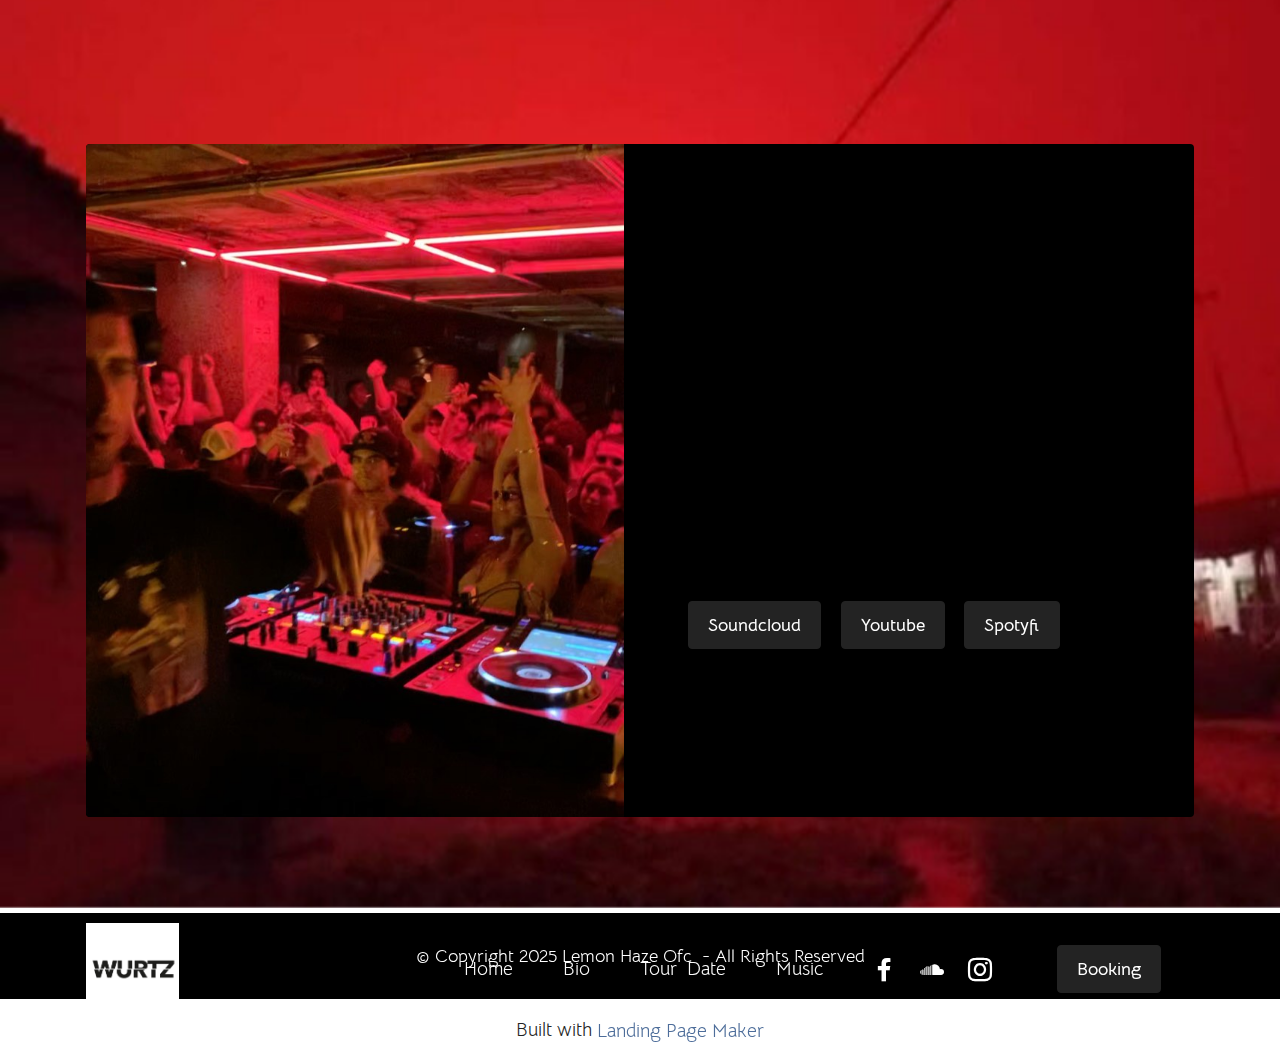
==== page1.html @ 7be325e4 "Add files via upload" ====
<!DOCTYPE html>
<html  >
<head>
  <!-- Site made with Mobirise Website Builder v5.7.12, https://mobirise.com -->
  <meta charset="UTF-8">
  <meta http-equiv="X-UA-Compatible" content="IE=edge">
  <meta name="generator" content="Mobirise v5.7.12, mobirise.com">
  <meta name="viewport" content="width=device-width, initial-scale=1, minimum-scale=1">
  <link rel="shortcut icon" href="assets/images/81972401-2770375233029414-4002633344884932608-n.jpg" type="image/x-icon">
  <meta name="description" content="Tour  Date">
  
  
  <title>Music</title>
  <link rel="stylesheet" href="assets/bootstrap/css/bootstrap.min.css">
  <link rel="stylesheet" href="assets/bootstrap/css/bootstrap-grid.min.css">
  <link rel="stylesheet" href="assets/bootstrap/css/bootstrap-reboot.min.css">
  <link rel="stylesheet" href="assets/parallax/jarallax.css">
  <link rel="stylesheet" href="assets/dropdown/css/style.css">
  <link rel="stylesheet" href="assets/socicon/css/styles.css">
  <link rel="stylesheet" href="assets/theme/css/style.css">
  <link rel="preload" href="https://fonts.googleapis.com/css?family=Bellota+Text:300,300i,400,400i,700,700i&display=swap" as="style" onload="this.onload=null;this.rel='stylesheet'">
  <noscript><link rel="stylesheet" href="https://fonts.googleapis.com/css?family=Bellota+Text:300,300i,400,400i,700,700i&display=swap"></noscript>
  <link rel="preload" as="style" href="assets/mobirise/css/mbr-additional.css"><link rel="stylesheet" href="assets/mobirise/css/mbr-additional.css" type="text/css">

  
  
  
</head>
<body>
  
  <section data-bs-version="5.1" class="features6 cid-tBJXe81gFq mbr-parallax-background" id="features7-b">
    <!---->
    

    
    <div class="mbr-overlay" style="opacity: 0; background-color: rgb(0, 0, 0);">
    </div>
    <div class="container">
        <div class="card-wrapper">
            <div class="row align-items-center">
                <div class="col-12 col-lg-6">
                    <div class="image-wrapper">
                        <img src="assets/images/201227484-623255582401689-9086675211145993263-n.jpg" alt="Mobirise Website Builder">
                    </div>
                </div>
                <div class="col-12 col-lg">
                    <div class="text-box">
                        <h5 class="mbr-title mbr-fonts-style display-2">
                            <strong>Special Offer</strong>
                        </h5>
                        <p class="mbr-text mbr-fonts-style display-7">If you're wondering how to build a website, Mobirise can be the answer. Start creating your website with pre-made blocks and place your own content. Select the theme that suits you. Each theme contains a set of unique blocks.</p>
                        <div class="cost">
                            <span class="currentcost mbr-fonts-style pr-2 display-2">$69</span>
                            <span class="oldcost mbr-fonts-style display-2">$89</span>
                        </div>
                        <div class="mbr-section-btn pt-3"><a href="https://soundcloud.com/wurtz01" class="btn btn-black display-4">Soundcloud</a> <a href="https://www.youtube.com/watch?v=paLJTu7as3E&ab_channel=EPHIMERATulum" class="btn btn-black display-4">Youtube</a> <a href="https://open.spotify.com/artist/1a7wiOiltJCrirpiJb0mA1" class="btn btn-black display-4">Spotyfi</a></div>
                    </div>
                </div>
            </div>
        </div>
    </div>
</section>

<section data-bs-version="5.1" class="menu menu1 cid-sFGMsvHDIa" once="menu" id="menu1-2">
    

    <nav class="navbar navbar-dropdown navbar-expand-lg">
        <div class="container">
            <div class="navbar-brand">
                <span class="navbar-logo">
                    
                        <img src="assets/images/81972401-2770375233029414-4002633344884932608-n.jpg" alt="wurtz.ofc" style="height: 5.8rem;">
                    
                </span>
                <span class="navbar-caption-wrap"><a class="navbar-caption text-black display-7" href="https://mobiri.se"></a></span>
            </div>
            <button class="navbar-toggler" type="button" data-toggle="collapse" data-bs-toggle="collapse" data-target="#navbarSupportedContent" data-bs-target="#navbarSupportedContent" aria-controls="navbarNavAltMarkup" aria-expanded="false" aria-label="Toggle navigation">
                <div class="hamburger">
                    <span></span>
                    <span></span>
                    <span></span>
                    <span></span>
                </div>
            </button>
            <div class="collapse navbar-collapse" id="navbarSupportedContent">
                <ul class="navbar-nav nav-dropdown" data-app-modern-menu="true"><li class="nav-item"><a class="nav-link link text-white text-primary display-7" href="index.html">Home</a></li><li class="nav-item"><a class="nav-link link text-white text-primary display-7" href="page3.html">Bio</a></li>
                    <li class="nav-item"><a class="nav-link link text-white text-primary display-7" href="page2.html">Tour&nbsp; Date</a></li>
                    <li class="nav-item"><a class="nav-link link text-white text-primary display-7" href="page1.html">Music</a>
                    </li></ul>
                <div class="icons-menu">
                    <a class="iconfont-wrapper" href="https://www.facebook.com/wurtzofficialpage/" target="_blank">
                        <span class="p-2 mbr-iconfont socicon-facebook socicon"></span>
                    </a>
                    <a class="iconfont-wrapper" href="https://soundcloud.com/wurtz01" target="_blank">
                        <span class="p-2 mbr-iconfont socicon-soundcloud socicon"></span>
                    </a>
                    <a class="iconfont-wrapper" href="https://www.instagram.com/wurtz_official/" target="_blank">
                        <span class="p-2 mbr-iconfont socicon-instagram socicon"></span>
                    </a>
                    
                </div>
                <div class="navbar-buttons mbr-section-btn"><a class="btn btn-black display-4" href="mailto:wurtz00@gmail.com">Booking</a></div>
            </div>
        </div>
    </nav>
</section>

<section data-bs-version="5.1" class="footer7 cid-sFGSOnwtIp" once="footers" id="footer7-3">

    

    

    <div class="container">
        <div class="media-container-row align-center mbr-white">
            <div class="col-12">
                <p class="mbr-text mb-0 mbr-fonts-style display-4">
                    © Copyright 2025 Lemon Haze Ofc&nbsp; - All Rights Reserved
                </p>
            </div>
        </div>
    </div>
</section><section class="display-7" style="padding: 0;align-items: center;justify-content: center;flex-wrap: wrap;    align-content: center;display: flex;position: relative;height: 4rem;"><a href="https://mobiri.se/" style="flex: 1 1;height: 4rem;position: absolute;width: 100%;z-index: 1;"><img alt="" style="height: 4rem;" src="[data-uri]"></a><p style="margin: 0;text-align: center;" class="display-7">Built with &#8204;</p><a style="z-index:1" href="https://mobirise.com/builder/landing-page-builder.html">Landing Page Maker</a></section><script src="assets/bootstrap/js/bootstrap.bundle.min.js"></script>  <script src="assets/parallax/jarallax.js"></script>  <script src="assets/smoothscroll/smooth-scroll.js"></script>  <script src="assets/ytplayer/index.js"></script>  <script src="assets/dropdown/js/navbar-dropdown.js"></script>  <script src="assets/theme/js/script.js"></script>  
  
  
</body>
</html>
---- assets/parallax/jarallax.css ----
.jarallax {
    position: relative;
    z-index: 0;
}
.jarallax > .jarallax-img {
    position: absolute;
    object-fit: cover;
    /* support for plugin https://github.com/bfred-it/object-fit-images */
    font-family: 'object-fit: cover;';
    top: 0;
    left: 0;
    width: 100%;
    height: 100%;
    z-index: -1;
}
---- assets/dropdown/css/style.css ----
.navbar-dropdown {
  left: 0;
  padding: 0;
  position: absolute;
  right: 0;
  top: 0;
  transition: all 0.45s ease;
  z-index: 1030;
  background: #282828; }
  .navbar-dropdown .navbar-logo {
    margin-right: 0.8rem;
    transition: margin 0.3s ease-in-out;
    vertical-align: middle; }
    .navbar-dropdown .navbar-logo img {
      height: 3.125rem;
      transition: all 0.3s ease-in-out; }
    .navbar-dropdown .navbar-logo.mbr-iconfont {
      font-size: 3.125rem;
      line-height: 3.125rem; }
  .navbar-dropdown .navbar-caption {
    font-weight: 700;
    white-space: normal;
    vertical-align: -4px;
    line-height: 3.125rem !important; }
    .navbar-dropdown .navbar-caption, .navbar-dropdown .navbar-caption:hover {
      color: inherit;
      text-decoration: none; }
  .navbar-dropdown .mbr-iconfont + .navbar-caption {
    vertical-align: -1px; }
  .navbar-dropdown.navbar-fixed-top {
    position: fixed; }
  .navbar-dropdown .navbar-brand span {
    vertical-align: -4px; }
  .navbar-dropdown.bg-color.transparent {
    background: none; }
  .navbar-dropdown.navbar-short .navbar-brand {
    padding: 0.625rem 0; }
    .navbar-dropdown.navbar-short .navbar-brand span {
      vertical-align: -1px; }
  .navbar-dropdown.navbar-short .navbar-caption {
    line-height: 2.375rem !important;
    vertical-align: -2px; }
  .navbar-dropdown.navbar-short .navbar-logo {
    margin-right: 0.5rem; }
    .navbar-dropdown.navbar-short .navbar-logo img {
      height: 2.375rem; }
    .navbar-dropdown.navbar-short .navbar-logo.mbr-iconfont {
      font-size: 2.375rem;
      line-height: 2.375rem; }
  .navbar-dropdown.navbar-short .mbr-table-cell {
    height: 3.625rem; }
  .navbar-dropdown .navbar-close {
    left: 0.6875rem;
    position: fixed;
    top: 0.75rem;
    z-index: 1000; }
  .navbar-dropdown .hamburger-icon {
    content: "";
    display: inline-block;
    vertical-align: middle;
    width: 16px;
    -webkit-box-shadow: 0 -6px 0 1px #282828,0 0 0 1px #282828,0 6px 0 1px #282828;
    -moz-box-shadow: 0 -6px 0 1px #282828,0 0 0 1px #282828,0 6px 0 1px #282828;
    box-shadow: 0 -6px 0 1px #282828,0 0 0 1px #282828,0 6px 0 1px #282828; }

.dropdown-menu .dropdown-toggle[data-toggle="dropdown-submenu"]::after {
  border-bottom: 0.35em solid transparent;
  border-left: 0.35em solid;
  border-right: 0;
  border-top: 0.35em solid transparent;
  margin-left: 0.3rem; }

.dropdown-menu .dropdown-item:focus {
  outline: 0; }

.nav-dropdown {
  font-size: 0.75rem;
  font-weight: 500;
  height: auto !important; }
  .nav-dropdown .nav-btn {
    padding-left: 1rem; }
  .nav-dropdown .link {
    margin: .667em 1.667em;
    font-weight: 500;
    padding: 0;
    transition: color .2s ease-in-out; }
    .nav-dropdown .link.dropdown-toggle {
      margin-right: 2.583em; }
      .nav-dropdown .link.dropdown-toggle::after {
        margin-left: .25rem;
        border-top: 0.35em solid;
        border-right: 0.35em solid transparent;
        border-left: 0.35em solid transparent;
        border-bottom: 0; }
      .nav-dropdown .link.dropdown-toggle[aria-expanded="true"] {
        margin: 0;
        padding: 0.667em 3.263em  0.667em 1.667em; }
  .nav-dropdown .link::after,
  .nav-dropdown .dropdown-item::after {
    color: inherit; }
  .nav-dropdown .btn {
    font-size: 0.75rem;
    font-weight: 700;
    letter-spacing: 0;
    margin-bottom: 0;
    padding-left: 1.25rem;
    padding-right: 1.25rem; }
  .nav-dropdown .dropdown-menu {
    border-radius: 0;
    border: 0;
    left: 0;
    margin: 0;
    padding-bottom: 1.25rem;
    padding-top: 1.25rem;
    position: relative; }
  .nav-dropdown .dropdown-submenu {
    margin-left: 0.125rem;
    top: 0; }
  .nav-dropdown .dropdown-item {
    font-weight: 500;
    line-height: 2;
    padding: 0.3846em 4.615em 0.3846em 1.5385em;
    position: relative;
    transition: color .2s ease-in-out, background-color .2s ease-in-out; }
    .nav-dropdown .dropdown-item::after {
      margin-top: -0.3077em;
      position: absolute;
      right: 1.1538em;
      top: 50%; }
    .nav-dropdown .dropdown-item:focus, .nav-dropdown .dropdown-item:hover {
      background: none; }

@media (max-width: 767px) {
  .nav-dropdown.navbar-toggleable-sm {
    bottom: 0;
    display: none;
    left: 0;
    overflow-x: hidden;
    position: fixed;
    top: 0;
    transform: translateX(-100%);
    -ms-transform: translateX(-100%);
    -webkit-transform: translateX(-100%);
    width: 18.75rem;
    z-index: 999; } }
.nav-dropdown.navbar-toggleable-xl {
  bottom: 0;
  display: none;
  left: 0;
  overflow-x: hidden;
  position: fixed;
  top: 0;
  transform: translateX(-100%);
  -ms-transform: translateX(-100%);
  -webkit-transform: translateX(-100%);
  width: 18.75rem;
  z-index: 999; }

.nav-dropdown-sm {
  display: block !important;
  overflow-x: hidden;
  overflow: auto;
  padding-top: 3.875rem; }
  .nav-dropdown-sm::after {
    content: "";
    display: block;
    height: 3rem;
    width: 100%; }
  .nav-dropdown-sm.collapse.in ~ .navbar-close {
    display: block !important; }
  .nav-dropdown-sm.collapsing, .nav-dropdown-sm.collapse.in {
    transform: translateX(0);
    -ms-transform: translateX(0);
    -webkit-transform: translateX(0);
    transition: all 0.25s ease-out;
    -webkit-transition: all 0.25s ease-out;
    background: #282828; }
  .nav-dropdown-sm.collapsing[aria-expanded="false"] {
    transform: translateX(-100%);
    -ms-transform: translateX(-100%);
    -webkit-transform: translateX(-100%); }
  .nav-dropdown-sm .nav-item {
    display: block;
    margin-left: 0 !important;
    padding-left: 0; }
  .nav-dropdown-sm .link,
  .nav-dropdown-sm .dropdown-item {
    border-top: 1px dotted rgba(255, 255, 255, 0.1);
    font-size: 0.8125rem;
    line-height: 1.6;
    margin: 0 !important;
    padding: 0.875rem 2.4rem 0.875rem 1.5625rem !important;
    position: relative;
    white-space: normal; }
    .nav-dropdown-sm .link:focus, .nav-dropdown-sm .link:hover,
    .nav-dropdown-sm .dropdown-item:focus,
    .nav-dropdown-sm .dropdown-item:hover {
      background: rgba(0, 0, 0, 0.2) !important;
      color: #c0a375; }
  .nav-dropdown-sm .nav-btn {
    position: relative;
    padding: 1.5625rem 1.5625rem 0 1.5625rem; }
    .nav-dropdown-sm .nav-btn::before {
      border-top: 1px dotted rgba(255, 255, 255, 0.1);
      content: "";
      left: 0;
      position: absolute;
      top: 0;
      width: 100%; }
    .nav-dropdown-sm .nav-btn + .nav-btn {
      padding-top: 0.625rem; }
      .nav-dropdown-sm .nav-btn + .nav-btn::before {
        display: none; }
  .nav-dropdown-sm .btn {
    padding: 0.625rem 0; }
  .nav-dropdown-sm .dropdown-toggle[data-toggle="dropdown-submenu"]::after {
    margin-left: .25rem;
    border-top: 0.35em solid;
    border-right: 0.35em solid transparent;
    border-left: 0.35em solid transparent;
    border-bottom: 0; }
  .nav-dropdown-sm .dropdown-toggle[data-toggle="dropdown-submenu"][aria-expanded="true"]::after {
    border-top: 0;
    border-right: 0.35em solid transparent;
    border-left: 0.35em solid transparent;
    border-bottom: 0.35em solid; }
  .nav-dropdown-sm .dropdown-menu {
    margin: 0;
    padding: 0;
    position: relative;
    top: 0;
    left: 0;
    width: 100%;
    border: 0;
    float: none;
    border-radius: 0;
    background: none; }
  .nav-dropdown-sm .dropdown-submenu {
    left: 100%;
    margin-left: 0.125rem;
    margin-top: -1.25rem;
    top: 0; }

.navbar-toggleable-sm .nav-dropdown .dropdown-menu {
  position: absolute; }

.navbar-toggleable-sm .nav-dropdown .dropdown-submenu {
  left: 100%;
  margin-left: 0.125rem;
  margin-top: -1.25rem;
  top: 0; }

.navbar-toggleable-sm.opened .nav-dropdown .dropdown-menu {
  position: relative; }

.navbar-toggleable-sm.opened .nav-dropdown .dropdown-submenu {
  left: 0;
  margin-left: 00rem;
  margin-top: 0rem;
  top: 0; }

.is-builder .nav-dropdown.collapsing {
  transition: none !important; }
---- assets/socicon/css/styles.css ----
@charset "UTF-8";

@font-face {
  font-family: 'Socicon';
  src:  url('../fonts/socicon.eot');
  src:  url('../fonts/socicon.eot?#iefix') format('embedded-opentype'),
    url('../fonts/socicon.woff2') format('woff2'),
    url('../fonts/socicon.ttf') format('truetype'),
    url('../fonts/socicon.woff') format('woff'),
    url('../fonts/socicon.svg#socicon') format('svg');
  font-weight: normal;
  font-style: normal;
  font-display: swap;
}

[data-icon]:before {
  font-family: "socicon" !important;
  content: attr(data-icon);
  font-style: normal !important;
  font-weight: normal !important;
  font-variant: normal !important;
  text-transform: none !important;
  speak: none;
  line-height: 1;
  -webkit-font-smoothing: antialiased;
  -moz-osx-font-smoothing: grayscale;
}

[class^="socicon-"], [class*=" socicon-"] {
  /* use !important to prevent issues with browser extensions that change fonts */
  font-family: 'Socicon' !important;
  speak: none;
  font-style: normal;
  font-weight: normal;
  font-variant: normal;
  text-transform: none;
  line-height: 1;

  /* Better Font Rendering =========== */
  -webkit-font-smoothing: antialiased;
  -moz-osx-font-smoothing: grayscale;
}

.socicon-eitaa:before {
  content: "\e97c";
}
.socicon-soroush:before {
  content: "\e97d";
}
.socicon-bale:before {
  content: "\e97e";
}
.socicon-zazzle:before {
  content: "\e97b";
}
.socicon-society6:before {
  content: "\e97a";
}
.socicon-redbubble:before {
  content: "\e979";
}
.socicon-avvo:before {
  content: "\e978";
}
.socicon-stitcher:before {
  content: "\e977";
}
.socicon-googlehangouts:before {
  content: "\e974";
}
.socicon-dlive:before {
  content: "\e975";
}
.socicon-vsco:before {
  content: "\e976";
}
.socicon-flipboard:before {
  content: "\e973";
}
.socicon-ubuntu:before {
  content: "\e958";
}
.socicon-artstation:before {
  content: "\e959";
}
.socicon-invision:before {
  content: "\e95a";
}
.socicon-torial:before {
  content: "\e95b";
}
.socicon-collectorz:before {
  content: "\e95c";
}
.socicon-seenthis:before {
  content: "\e95d";
}
.socicon-googleplaymusic:before {
  content: "\e95e";
}
.socicon-debian:before {
  content: "\e95f";
}
.socicon-filmfreeway:before {
  content: "\e960";
}
.socicon-gnome:before {
  content: "\e961";
}
.socicon-itchio:before {
  content: "\e962";
}
.socicon-jamendo:before {
  content: "\e963";
}
.socicon-mix:before {
  content: "\e964";
}
.socicon-sharepoint:before {
  content: "\e965";
}
.socicon-tinder:before {
  content: "\e966";
}
.socicon-windguru:before {
  content: "\e967";
}
.socicon-cdbaby:before {
  content: "\e968";
}
.socicon-elementaryos:before {
  content: "\e969";
}
.socicon-stage32:before {
  content: "\e96a";
}
.socicon-tiktok:before {
  content: "\e96b";
}
.socicon-gitter:before {
  content: "\e96c";
}
.socicon-letterboxd:before {
  content: "\e96d";
}
.socicon-threema:before {
  content: "\e96e";
}
.socicon-splice:before {
  content: "\e96f";
}
.socicon-metapop:before {
  content: "\e970";
}
.socicon-naver:before {
  content: "\e971";
}
.socicon-remote:before {
  content: "\e972";
}
.socicon-internet:before {
  content: "\e957";
}
.socicon-moddb:before {
  content: "\e94b";
}
.socicon-indiedb:before {
  content: "\e94c";
}
.socicon-traxsource:before {
  content: "\e94d";
}
.socicon-gamefor:before {
  content: "\e94e";
}
.socicon-pixiv:before {
  content: "\e94f";
}
.socicon-myanimelist:before {
  content: "\e950";
}
.socicon-blackberry:before {
  content: "\e951";
}
.socicon-wickr:before {
  content: "\e952";
}
.socicon-spip:before {
  content: "\e953";
}
.socicon-napster:before {
  content: "\e954";
}
.socicon-beatport:before {
  content: "\e955";
}
.socicon-hackerone:before {
  content: "\e956";
}
.socicon-hackernews:before {
  content: "\e946";
}
.socicon-smashwords:before {
  content: "\e947";
}
.socicon-kobo:before {
  content: "\e948";
}
.socicon-bookbub:before {
  content: "\e949";
}
.socicon-mailru:before {
  content: "\e94a";
}
.socicon-gitlab:before {
  content: "\e945";
}
.socicon-instructables:before {
  content: "\e944";
}
.socicon-portfolio:before {
  content: "\e943";
}
.socicon-codered:before {
  content: "\e940";
}
.socicon-origin:before {
  content: "\e941";
}
.socicon-nextdoor:before {
  content: "\e942";
}
.socicon-udemy:before {
  content: "\e93f";
}
.socicon-livemaster:before {
  content: "\e93e";
}
.socicon-crunchbase:before {
  content: "\e93b";
}
.socicon-homefy:before {
  content: "\e93c";
}
.socicon-calendly:before {
  content: "\e93d";
}
.socicon-realtor:before {
  content: "\e90f";
}
.socicon-tidal:before {
  content: "\e910";
}
.socicon-qobuz:before {
  content: "\e911";
}
.socicon-natgeo:before {
  content: "\e912";
}
.socicon-mastodon:before {
  content: "\e913";
}
.socicon-unsplash:before {
  content: "\e914";
}
.socicon-homeadvisor:before {
  content: "\e915";
}
.socicon-angieslist:before {
  content: "\e916";
}
.socicon-codepen:before {
  content: "\e917";
}
.socicon-slack:before {
  content: "\e918";
}
.socicon-openaigym:before {
  content: "\e919";
}
.socicon-logmein:before {
  content: "\e91a";
}
.socicon-fiverr:before {
  content: "\e91b";
}
.socicon-gotomeeting:before {
  content: "\e91c";
}
.socicon-aliexpress:before {
  content: "\e91d";
}
.socicon-guru:before {
  content: "\e91e";
}
.socicon-appstore:before {
  content: "\e91f";
}
.socicon-homes:before {
  content: "\e920";
}
.socicon-zoom:before {
  content: "\e921";
}
.socicon-alibaba:before {
  content: "\e922";
}
.socicon-craigslist:before {
  content: "\e923";
}
.socicon-wix:before {
  content: "\e924";
}
.socicon-redfin:before {
  content: "\e925";
}
.socicon-googlecalendar:before {
  content: "\e926";
}
.socicon-shopify:before {
  content: "\e927";
}
.socicon-freelancer:before {
  content: "\e928";
}
.socicon-seedrs:before {
  content: "\e929";
}
.socicon-bing:before {
  content: "\e92a";
}
.socicon-doodle:before {
  content: "\e92b";
}
.socicon-bonanza:before {
  content: "\e92c";
}
.socicon-squarespace:before {
  content: "\e92d";
}
.socicon-toptal:before {
  content: "\e92e";
}
.socicon-gust:before {
  content: "\e92f";
}
.socicon-ask:before {
  content: "\e930";
}
.socicon-trulia:before {
  content: "\e931";
}
.socicon-loomly:before {
  content: "\e932";
}
.socicon-ghost:before {
  content: "\e933";
}
.socicon-upwork:before {
  content: "\e934";
}
.socicon-fundable:before {
  content: "\e935";
}
.socicon-booking:before {
  content: "\e936";
}
.socicon-googlemaps:before {
  content: "\e937";
}
.socicon-zillow:before {
  content: "\e938";
}
.socicon-niconico:before {
  content: "\e939";
}
.socicon-toneden:before {
  content: "\e93a";
}
.socicon-augment:before {
  content: "\e908";
}
.socicon-bitbucket:before {
  content: "\e909";
}
.socicon-fyuse:before {
  content: "\e90a";
}
.socicon-yt-gaming:before {
  content: "\e90b";
}
.socicon-sketchfab:before {
  content: "\e90c";
}
.socicon-mobcrush:before {
  content: "\e90d";
}
.socicon-microsoft:before {
  content: "\e90e";
}
.socicon-pandora:before {
  content: "\e907";
}
.socicon-messenger:before {
  content: "\e906";
}
.socicon-gamewisp:before {
  content: "\e905";
}
.socicon-bloglovin:before {
  content: "\e904";
}
.socicon-tunein:before {
  content: "\e903";
}
.socicon-gamejolt:before {
  content: "\e901";
}
.socicon-trello:before {
  content: "\e902";
}
.socicon-spreadshirt:before {
  content: "\e900";
}
.socicon-500px:before {
  content: "\e000";
}
.socicon-8tracks:before {
  content: "\e001";
}
.socicon-airbnb:before {
  content: "\e002";
}
.socicon-alliance:before {
  content: "\e003";
}
.socicon-amazon:before {
  content: "\e004";
}
.socicon-amplement:before {
  content: "\e005";
}
.socicon-android:before {
  content: "\e006";
}
.socicon-angellist:before {
  content: "\e007";
}
.socicon-apple:before {
  content: "\e008";
}
.socicon-appnet:before {
  content: "\e009";
}
.socicon-baidu:before {
  content: "\e00a";
}
.socicon-bandcamp:before {
  content: "\e00b";
}
.socicon-battlenet:before {
  content: "\e00c";
}
.socicon-mixer:before {
  content: "\e00d";
}
.socicon-bebee:before {
  content: "\e00e";
}
.socicon-bebo:before {
  content: "\e00f";
}
.socicon-behance:before {
  content: "\e010";
}
.socicon-blizzard:before {
  content: "\e011";
}
.socicon-blogger:before {
  content: "\e012";
}
.socicon-buffer:before {
  content: "\e013";
}
.socicon-chrome:before {
  content: "\e014";
}
.socicon-coderwall:before {
  content: "\e015";
}
.socicon-curse:before {
  content: "\e016";
}
.socicon-dailymotion:before {
  content: "\e017";
}
.socicon-deezer:before {
  content: "\e018";
}
.socicon-delicious:before {
  content: "\e019";
}
.socicon-deviantart:before {
  content: "\e01a";
}
.socicon-diablo:before {
  content: "\e01b";
}
.socicon-digg:before {
  content: "\e01c";
}
.socicon-discord:before {
  content: "\e01d";
}
.socicon-disqus:before {
  content: "\e01e";
}
.socicon-douban:before {
  content: "\e01f";
}
.socicon-draugiem:before {
  content: "\e020";
}
.socicon-dribbble:before {
  content: "\e021";
}
.socicon-drupal:before {
  content: "\e022";
}
.socicon-ebay:before {
  content: "\e023";
}
.socicon-ello:before {
  content: "\e024";
}
.socicon-endomodo:before {
  content: "\e025";
}
.socicon-envato:before {
  content: "\e026";
}
.socicon-etsy:before {
  content: "\e027";
}
.socicon-facebook:before {
  content: "\e028";
}
.socicon-feedburner:before {
  content: "\e029";
}
.socicon-filmweb:before {
  content: "\e02a";
}
.socicon-firefox:before {
  content: "\e02b";
}
.socicon-flattr:before {
  content: "\e02c";
}
.socicon-flickr:before {
  content: "\e02d";
}
.socicon-formulr:before {
  content: "\e02e";
}
.socicon-forrst:before {
  content: "\e02f";
}
.socicon-foursquare:before {
  content: "\e030";
}
.socicon-friendfeed:before {
  content: "\e031";
}
.socicon-github:before {
  content: "\e032";
}
.socicon-goodreads:before {
  content: "\e033";
}
.socicon-google:before {
  content: "\e034";
}
.socicon-googlescholar:before {
  content: "\e035";
}
.socicon-googlegroups:before {
  content: "\e036";
}
.socicon-googlephotos:before {
  content: "\e037";
}
.socicon-googleplus:before {
  content: "\e038";
}
.socicon-grooveshark:before {
  content: "\e039";
}
.socicon-hackerrank:before {
  content: "\e03a";
}
.socicon-hearthstone:before {
  content: "\e03b";
}
.socicon-hellocoton:before {
  content: "\e03c";
}
.socicon-heroes:before {
  content: "\e03d";
}
.socicon-smashcast:before {
  content: "\e03e";
}
.socicon-horde:before {
  content: "\e03f";
}
.socicon-houzz:before {
  content: "\e040";
}
.socicon-icq:before {
  content: "\e041";
}
.socicon-identica:before {
  content: "\e042";
}
.socicon-imdb:before {
  content: "\e043";
}
.socicon-instagram:before {
  content: "\e044";
}
.socicon-issuu:before {
  content: "\e045";
}
.socicon-istock:before {
  content: "\e046";
}
.socicon-itunes:before {
  content: "\e047";
}
.socicon-keybase:before {
  content: "\e048";
}
.socicon-lanyrd:before {
  content: "\e049";
}
.socicon-lastfm:before {
  content: "\e04a";
}
.socicon-line:before {
  content: "\e04b";
}
.socicon-linkedin:before {
  content: "\e04c";
}
.socicon-livejournal:before {
  content: "\e04d";
}
.socicon-lyft:before {
  content: "\e04e";
}
.socicon-macos:before {
  content: "\e04f";
}
.socicon-mail:before {
  content: "\e050";
}
.socicon-medium:before {
  content: "\e051";
}
.socicon-meetup:before {
  content: "\e052";
}
.socicon-mixcloud:before {
  content: "\e053";
}
.socicon-modelmayhem:before {
  content: "\e054";
}
.socicon-mumble:before {
  content: "\e055";
}
.socicon-myspace:before {
  content: "\e056";
}
.socicon-newsvine:before {
  content: "\e057";
}
.socicon-nintendo:before {
  content: "\e058";
}
.socicon-npm:before {
  content: "\e059";
}
.socicon-odnoklassniki:before {
  content: "\e05a";
}
.socicon-openid:before {
  content: "\e05b";
}
.socicon-opera:before {
  content: "\e05c";
}
.socicon-outlook:before {
  content: "\e05d";
}
.socicon-overwatch:before {
  content: "\e05e";
}
.socicon-patreon:before {
  content: "\e05f";
}
.socicon-paypal:before {
  content: "\e060";
}
.socicon-periscope:before {
  content: "\e061";
}
.socicon-persona:before {
  content: "\e062";
}
.socicon-pinterest:before {
  content: "\e063";
}
.socicon-play:before {
  content: "\e064";
}
.socicon-player:before {
  content: "\e065";
}
.socicon-playstation:before {
  content: "\e066";
}
.socicon-pocket:before {
  content: "\e067";
}
.socicon-qq:before {
  content: "\e068";
}
.socicon-quora:before {
  content: "\e069";
}
.socicon-raidcall:before {
  content: "\e06a";
}
.socicon-ravelry:before {
  content: "\e06b";
}
.socicon-reddit:before {
  content: "\e06c";
}
.socicon-renren:before {
  content: "\e06d";
}
.socicon-researchgate:before {
  content: "\e06e";
}
.socicon-residentadvisor:before {
  content: "\e06f";
}
.socicon-reverbnation:before {
  content: "\e070";
}
.socicon-rss:before {
  content: "\e071";
}
.socicon-sharethis:before {
  content: "\e072";
}
.socicon-skype:before {
  content: "\e073";
}
.socicon-slideshare:before {
  content: "\e074";
}
.socicon-smugmug:before {
  content: "\e075";
}
.socicon-snapchat:before {
  content: "\e076";
}
.socicon-songkick:before {
  content: "\e077";
}
.socicon-soundcloud:before {
  content: "\e078";
}
.socicon-spotify:before {
  content: "\e079";
}
.socicon-stackexchange:before {
  content: "\e07a";
}
.socicon-stackoverflow:before {
  content: "\e07b";
}
.socicon-starcraft:before {
  content: "\e07c";
}
.socicon-stayfriends:before {
  content: "\e07d";
}
.socicon-steam:before {
  content: "\e07e";
}
.socicon-storehouse:before {
  content: "\e07f";
}
.socicon-strava:before {
  content: "\e080";
}
.socicon-streamjar:before {
  content: "\e081";
}
.socicon-stumbleupon:before {
  content: "\e082";
}
.socicon-swarm:before {
  content: "\e083";
}
.socicon-teamspeak:before {
  content: "\e084";
}
.socicon-teamviewer:before {
  content: "\e085";
}
.socicon-technorati:before {
  content: "\e086";
}
.socicon-telegram:before {
  content: "\e087";
}
.socicon-tripadvisor:before {
  content: "\e088";
}
.socicon-tripit:before {
  content: "\e089";
}
.socicon-triplej:before {
  content: "\e08a";
}
.socicon-tumblr:before {
  content: "\e08b";
}
.socicon-twitch:before {
  content: "\e08c";
}
.socicon-twitter:before {
  content: "\e08d";
}
.socicon-uber:before {
  content: "\e08e";
}
.socicon-ventrilo:before {
  content: "\e08f";
}
.socicon-viadeo:before {
  content: "\e090";
}
.socicon-viber:before {
  content: "\e091";
}
.socicon-viewbug:before {
  content: "\e092";
}
.socicon-vimeo:before {
  content: "\e093";
}
.socicon-vine:before {
  content: "\e094";
}
.socicon-vkontakte:before {
  content: "\e095";
}
.socicon-warcraft:before {
  content: "\e096";
}
.socicon-wechat:before {
  content: "\e097";
}
.socicon-weibo:before {
  content: "\e098";
}
.socicon-whatsapp:before {
  content: "\e099";
}
.socicon-wikipedia:before {
  content: "\e09a";
}
.socicon-windows:before {
  content: "\e09b";
}
.socicon-wordpress:before {
  content: "\e09c";
}
.socicon-wykop:before {
  content: "\e09d";
}
.socicon-xbox:before {
  content: "\e09e";
}
.socicon-xing:before {
  content: "\e09f";
}
.socicon-yahoo:before {
  content: "\e0a0";
}
.socicon-yammer:before {
  content: "\e0a1";
}
.socicon-yandex:before {
  content: "\e0a2";
}
.socicon-yelp:before {
  content: "\e0a3";
}
.socicon-younow:before {
  content: "\e0a4";
}
.socicon-youtube:before {
  content: "\e0a5";
}
.socicon-zapier:before {
  content: "\e0a6";
}
.socicon-zerply:before {
  content: "\e0a7";
}
.socicon-zomato:before {
  content: "\e0a8";
}
.socicon-zynga:before {
  content: "\e0a9";
}
---- assets/theme/css/style.css ----
@charset "UTF-8";
section {
  background-color: #ffffff;
}

body {
  font-style: normal;
  line-height: 1.5;
  font-weight: 400;
  color: #232323;
  position: relative;
}

button {
  background-color: transparent;
  border-color: transparent;
}

section,
.container,
.container-fluid {
  position: relative;
  word-wrap: break-word;
}

a.mbr-iconfont:hover {
  text-decoration: none;
}

.article .lead p,
.article .lead ul,
.article .lead ol,
.article .lead pre,
.article .lead blockquote {
  margin-bottom: 0;
}

a {
  font-style: normal;
  font-weight: 400;
  cursor: pointer;
}
a, a:hover {
  text-decoration: none;
}

.mbr-section-title {
  font-style: normal;
  line-height: 1.3;
}

.mbr-section-subtitle {
  line-height: 1.3;
}

.mbr-text {
  font-style: normal;
  line-height: 1.7;
}

h1,
h2,
h3,
h4,
h5,
h6,
.display-1,
.display-2,
.display-4,
.display-5,
.display-7,
span,
p,
a {
  line-height: 1;
  word-break: break-word;
  word-wrap: break-word;
  font-weight: 400;
}

b,
strong {
  font-weight: bold;
}

input:-webkit-autofill, input:-webkit-autofill:hover, input:-webkit-autofill:focus, input:-webkit-autofill:active {
  transition-delay: 9999s;
  -webkit-transition-property: background-color, color;
  transition-property: background-color, color;
}

textarea[type=hidden] {
  display: none;
}

section {
  background-position: 50% 50%;
  background-repeat: no-repeat;
  background-size: cover;
}
section .mbr-background-video,
section .mbr-background-video-preview {
  position: absolute;
  bottom: 0;
  left: 0;
  right: 0;
  top: 0;
}

.hidden {
  visibility: hidden;
}

.mbr-z-index20 {
  z-index: 20;
}

/*! Base colors */
.mbr-white {
  color: #ffffff;
}

.mbr-black {
  color: #111111;
}

.mbr-bg-white {
  background-color: #ffffff;
}

.mbr-bg-black {
  background-color: #000000;
}

/*! Text-aligns */
.align-left {
  text-align: left;
}

.align-center {
  text-align: center;
}

.align-right {
  text-align: right;
}

/*! Font-weight  */
.mbr-light {
  font-weight: 300;
}

.mbr-regular {
  font-weight: 400;
}

.mbr-semibold {
  font-weight: 500;
}

.mbr-bold {
  font-weight: 700;
}

/*! Media  */
.media-content {
  flex-basis: 100%;
}

.media-container-row {
  display: flex;
  flex-direction: row;
  flex-wrap: wrap;
  justify-content: center;
  align-content: center;
  align-items: start;
}
.media-container-row .media-size-item {
  width: 400px;
}

.media-container-column {
  display: flex;
  flex-direction: column;
  flex-wrap: wrap;
  justify-content: center;
  align-content: center;
  align-items: stretch;
}
.media-container-column > * {
  width: 100%;
}

@media (min-width: 992px) {
  .media-container-row {
    flex-wrap: nowrap;
  }
}
figure {
  margin-bottom: 0;
  overflow: hidden;
}

figure[mbr-media-size] {
  transition: width 0.1s;
}

img,
iframe {
  display: block;
  width: 100%;
}

.card {
  background-color: transparent;
  border: none;
}

.card-box {
  width: 100%;
}

.card-img {
  text-align: center;
  flex-shrink: 0;
  -webkit-flex-shrink: 0;
}

.media {
  max-width: 100%;
  margin: 0 auto;
}

.mbr-figure {
  align-self: center;
}

.media-container > div {
  max-width: 100%;
}

.mbr-figure img,
.card-img img {
  width: 100%;
}

@media (max-width: 991px) {
  .media-size-item {
    width: auto !important;
  }

  .media {
    width: auto;
  }

  .mbr-figure {
    width: 100% !important;
  }
}
/*! Buttons */
.mbr-section-btn {
  margin-left: -0.6rem;
  margin-right: -0.6rem;
  font-size: 0;
}

.btn {
  font-weight: 600;
  border-width: 1px;
  font-style: normal;
  margin: 0.6rem 0.6rem;
  white-space: normal;
  transition: all 0.2s ease-in-out;
  display: inline-flex;
  align-items: center;
  justify-content: center;
  word-break: break-word;
}

.btn-sm {
  font-weight: 600;
  letter-spacing: 0px;
  transition: all 0.3s ease-in-out;
}

.btn-md {
  font-weight: 600;
  letter-spacing: 0px;
  transition: all 0.3s ease-in-out;
}

.btn-lg {
  font-weight: 600;
  letter-spacing: 0px;
  transition: all 0.3s ease-in-out;
}

.btn-form {
  margin: 0;
}
.btn-form:hover {
  cursor: pointer;
}

nav .mbr-section-btn {
  margin-left: 0rem;
  margin-right: 0rem;
}

/*! Btn icon margin */
.btn .mbr-iconfont,
.btn.btn-sm .mbr-iconfont {
  order: 1;
  cursor: pointer;
  margin-left: 0.5rem;
  vertical-align: sub;
}

.btn.btn-md .mbr-iconfont,
.btn.btn-md .mbr-iconfont {
  margin-left: 0.8rem;
}

.mbr-regular {
  font-weight: 400;
}

.mbr-semibold {
  font-weight: 500;
}

.mbr-bold {
  font-weight: 700;
}

[type=submit] {
  -webkit-appearance: none;
}

/*! Full-screen */
.mbr-fullscreen .mbr-overlay {
  min-height: 100vh;
}

.mbr-fullscreen {
  display: flex;
  display: -moz-flex;
  display: -ms-flex;
  display: -o-flex;
  align-items: center;
  min-height: 100vh;
  padding-top: 3rem;
  padding-bottom: 3rem;
}

/*! Map */
.map {
  height: 25rem;
  position: relative;
}
.map iframe {
  width: 100%;
  height: 100%;
}

/*! Scroll to top arrow */
.mbr-arrow-up {
  bottom: 25px;
  right: 90px;
  position: fixed;
  text-align: right;
  z-index: 5000;
  color: #ffffff;
  font-size: 22px;
}

.mbr-arrow-up a {
  background: rgba(0, 0, 0, 0.2);
  border-radius: 50%;
  color: #fff;
  display: inline-block;
  height: 60px;
  width: 60px;
  border: 2px solid #fff;
  outline-style: none !important;
  position: relative;
  text-decoration: none;
  transition: all 0.3s ease-in-out;
  cursor: pointer;
  text-align: center;
}
.mbr-arrow-up a:hover {
  background-color: rgba(0, 0, 0, 0.4);
}
.mbr-arrow-up a i {
  line-height: 60px;
}

.mbr-arrow-up-icon {
  display: block;
  color: #fff;
}

.mbr-arrow-up-icon::before {
  content: "›";
  display: inline-block;
  font-family: serif;
  font-size: 22px;
  line-height: 1;
  font-style: normal;
  position: relative;
  top: 6px;
  left: -4px;
  transform: rotate(-90deg);
}

/*! Arrow Down */
.mbr-arrow {
  position: absolute;
  bottom: 45px;
  left: 50%;
  width: 60px;
  height: 60px;
  cursor: pointer;
  background-color: rgba(80, 80, 80, 0.5);
  border-radius: 50%;
  transform: translateX(-50%);
}
@media (max-width: 767px) {
  .mbr-arrow {
    display: none;
  }
}
.mbr-arrow > a {
  display: inline-block;
  text-decoration: none;
  outline-style: none;
  -webkit-animation: arrowdown 1.7s ease-in-out infinite;
          animation: arrowdown 1.7s ease-in-out infinite;
  color: #ffffff;
}
.mbr-arrow > a > i {
  position: absolute;
  top: -2px;
  left: 15px;
  font-size: 2rem;
}

#scrollToTop a i::before {
  content: "";
  position: absolute;
  display: block;
  border-bottom: 2.5px solid #fff;
  border-left: 2.5px solid #fff;
  width: 27.8%;
  height: 27.8%;
  left: 50%;
  top: 51%;
  transform: translateY(-30%) translateX(-50%) rotate(135deg);
}

@keyframes arrowdown {
  0% {
    transform: translateY(0px);
  }
  50% {
    transform: translateY(-5px);
  }
  100% {
    transform: translateY(0px);
  }
}
@-webkit-keyframes arrowdown {
  0% {
    transform: translateY(0px);
  }
  50% {
    transform: translateY(-5px);
  }
  100% {
    transform: translateY(0px);
  }
}
@media (max-width: 500px) {
  .mbr-arrow-up {
    left: 0;
    right: 0;
    text-align: center;
  }
}
/*Gradients animation*/
@keyframes gradient-animation {
  from {
    background-position: 0% 100%;
    -webkit-animation-timing-function: ease-in-out;
            animation-timing-function: ease-in-out;
  }
  to {
    background-position: 100% 0%;
    -webkit-animation-timing-function: ease-in-out;
            animation-timing-function: ease-in-out;
  }
}
@-webkit-keyframes gradient-animation {
  from {
    background-position: 0% 100%;
    -webkit-animation-timing-function: ease-in-out;
            animation-timing-function: ease-in-out;
  }
  to {
    background-position: 100% 0%;
    -webkit-animation-timing-function: ease-in-out;
            animation-timing-function: ease-in-out;
  }
}
.bg-gradient {
  background-size: 200% 200%;
  animation: gradient-animation 5s infinite alternate;
  -webkit-animation: gradient-animation 5s infinite alternate;
}

.menu .navbar-brand {
  display: -webkit-flex;
}
.menu .navbar-brand span {
  display: flex;
  display: -webkit-flex;
}
.menu .navbar-brand .navbar-caption-wrap {
  display: -webkit-flex;
}
.menu .navbar-brand .navbar-logo img {
  display: -webkit-flex;
  width: auto;
}
@media (min-width: 768px) and (max-width: 991px) {
  .menu .navbar-toggleable-sm .navbar-nav {
    display: -ms-flexbox;
  }
}
@media (max-width: 991px) {
  .menu .navbar-collapse {
    max-height: 93.5vh;
  }
  .menu .navbar-collapse.show {
    overflow: auto;
  }
}
@media (min-width: 992px) {
  .menu .navbar-nav.nav-dropdown {
    display: -webkit-flex;
  }
  .menu .navbar-toggleable-sm .navbar-collapse {
    display: -webkit-flex !important;
  }
  .menu .collapsed .navbar-collapse {
    max-height: 93.5vh;
  }
  .menu .collapsed .navbar-collapse.show {
    overflow: auto;
  }
}
@media (max-width: 767px) {
  .menu .navbar-collapse {
    max-height: 80vh;
  }
}

.nav-link .mbr-iconfont {
  margin-right: 0.5rem;
}

.navbar {
  display: -webkit-flex;
  -webkit-flex-wrap: wrap;
  -webkit-align-items: center;
  -webkit-justify-content: space-between;
}

.navbar-collapse {
  -webkit-flex-basis: 100%;
  -webkit-flex-grow: 1;
  -webkit-align-items: center;
}

.nav-dropdown .link {
  padding: 0.667em 1.667em !important;
  margin: 0 !important;
}

.nav {
  display: -webkit-flex;
  -webkit-flex-wrap: wrap;
}

.row {
  display: -webkit-flex;
  -webkit-flex-wrap: wrap;
}

.justify-content-center {
  -webkit-justify-content: center;
}

.form-inline {
  display: -webkit-flex;
}

.card-wrapper {
  -webkit-flex: 1;
}

.carousel-control {
  z-index: 10;
  display: -webkit-flex;
}

.carousel-controls {
  display: -webkit-flex;
}

.media {
  display: -webkit-flex;
}

.form-group:focus {
  outline: none;
}

.jq-selectbox__select {
  padding: 7px 0;
  position: relative;
}

.jq-selectbox__dropdown {
  overflow: hidden;
  border-radius: 10px;
  position: absolute;
  top: 100%;
  left: 0 !important;
  width: 100% !important;
}

.jq-selectbox__trigger-arrow {
  right: 0;
  transform: translateY(-50%);
}

.jq-selectbox li {
  padding: 1.07em 0.5em;
}

input[type=range] {
  padding-left: 0 !important;
  padding-right: 0 !important;
}

.modal-dialog,
.modal-content {
  height: 100%;
}

.modal-dialog .carousel-inner {
  height: calc(100vh - 1.75rem);
}
@media (max-width: 575px) {
  .modal-dialog .carousel-inner {
    height: calc(100vh - 1rem);
  }
}

.carousel-item {
  text-align: center;
}

.carousel-item img {
  margin: auto;
}

.navbar-toggler {
  align-self: flex-start;
  padding: 0.25rem 0.75rem;
  font-size: 1.25rem;
  line-height: 1;
  background: transparent;
  border: 1px solid transparent;
  border-radius: 0.25rem;
}

.navbar-toggler:focus,
.navbar-toggler:hover {
  text-decoration: none;
  box-shadow: none;
}

.navbar-toggler-icon {
  display: inline-block;
  width: 1.5em;
  height: 1.5em;
  vertical-align: middle;
  content: "";
  background: no-repeat center center;
  background-size: 100% 100%;
}

.navbar-toggler-left {
  position: absolute;
  left: 1rem;
}

.navbar-toggler-right {
  position: absolute;
  right: 1rem;
}

.card-img {
  width: auto;
}

.menu .navbar.collapsed:not(.beta-menu) {
  flex-direction: column;
}

.carousel-item.active,
.carousel-item-next,
.carousel-item-prev {
  display: flex;
}

.note-air-layout .dropup .dropdown-menu,
.note-air-layout .navbar-fixed-bottom .dropdown .dropdown-menu {
  bottom: initial !important;
}

html,
body {
  height: auto;
  min-height: 100vh;
}

.dropup .dropdown-toggle::after {
  display: none;
}

.form-asterisk {
  font-family: initial;
  position: absolute;
  top: -2px;
  font-weight: normal;
}

.form-control-label {
  position: relative;
  cursor: pointer;
  margin-bottom: 0.357em;
  padding: 0;
}

.alert {
  color: #ffffff;
  border-radius: 0;
  border: 0;
  font-size: 1.1rem;
  line-height: 1.5;
  margin-bottom: 1.875rem;
  padding: 1.25rem;
  position: relative;
  text-align: center;
}
.alert.alert-form::after {
  background-color: inherit;
  bottom: -7px;
  content: "";
  display: block;
  height: 14px;
  left: 50%;
  margin-left: -7px;
  position: absolute;
  transform: rotate(45deg);
  width: 14px;
}

.form-control {
  background-color: #ffffff;
  background-clip: border-box;
  color: #232323;
  line-height: 1rem !important;
  height: auto;
  padding: 0.6rem 1.2rem;
  transition: border-color 0.25s ease 0s;
  border: 1px solid transparent !important;
  border-radius: 4px;
  box-shadow: rgba(0, 0, 0, 0.07) 0px 1px 1px 0px, rgba(0, 0, 0, 0.07) 0px 1px 3px 0px, rgba(0, 0, 0, 0.03) 0px 0px 0px 1px;
}
.form-active .form-control:invalid {
  border-color: red;
}

form .row {
  margin-left: -0.6rem;
  margin-right: -0.6rem;
}
form .row [class*=col] {
  padding-left: 0.6rem;
  padding-right: 0.6rem;
}

form .mbr-section-btn {
  margin: 0;
  padding-left: 0.6rem;
  padding-right: 0.6rem;
}

form .btn {
  display: flex;
  padding: 0.6rem 1.2rem;
  margin: 0;
}

form .form-check-input {
  margin-top: 0.5;
}

textarea.form-control {
  line-height: 1.5rem !important;
}

.form-group {
  margin-bottom: 1.2rem;
}

.form-control,
form .btn {
  min-height: 48px;
}

.gdpr-block label span.textGDPR input[name=gdpr] {
  top: 7px;
}

.form-control:focus {
  box-shadow: none;
}

:focus {
  outline: none;
}

.mbr-overlay {
  background-color: #000;
  bottom: 0;
  left: 0;
  opacity: 0.5;
  position: absolute;
  right: 0;
  top: 0;
  z-index: 0;
  pointer-events: none;
}

blockquote {
  font-style: italic;
  padding: 3rem;
  font-size: 1.09rem;
  position: relative;
  border-left: 3px solid;
}

ul,
ol,
pre,
blockquote {
  margin-bottom: 2.3125rem;
}

.mt-4 {
  margin-top: 2rem !important;
}

.mb-4 {
  margin-bottom: 2rem !important;
}

@media (min-width: 992px) {
  .container {
    padding-left: 16px;
    padding-right: 16px;
  }

  .row {
    margin-left: -16px;
    margin-right: -16px;
  }
  .row > [class*=col] {
    padding-left: 16px;
    padding-right: 16px;
  }
}
@media (min-width: 768px) {
  .container-fluid {
    padding-left: 32px;
    padding-right: 32px;
  }
}
@media (min-width: 768px) and (max-width: 991px) {
  .mbr-container {
    padding-left: 32px;
    padding-right: 32px;
  }
}
@media (max-width: 767px) {
  .mbr-container {
    padding-left: 16px;
    padding-right: 16px;
  }
}
.card-wrapper,
.item-wrapper {
  overflow: hidden;
}

.app-video-wrapper > img {
  opacity: 1;
}

.item {
  position: relative;
}

.dropdown-menu .dropdown-menu {
  left: 100%;
}

.dropdown-item + .dropdown-menu {
  display: none;
}

.dropdown-item:hover + .dropdown-menu,
.dropdown-menu:hover {
  display: block;
}

@media (min-aspect-ratio: 16/9) {
  .mbr-video-foreground {
    height: 300% !important;
    top: -100% !important;
  }
}
@media (max-aspect-ratio: 16/9) {
  .mbr-video-foreground {
    width: 300% !important;
    left: -100% !important;
  }
}.engine {
	position: absolute;
	text-indent: -2400px;
	text-align: center;
	padding: 0;
	top: 0;
	left: -2400px;
}
---- assets/mobirise/css/mbr-additional.css ----
body {
  font-family: Jost;
}
.display-1 {
  font-family: 'Bellota Text', display;
  font-size: 4.6rem;
  line-height: 1.1;
}
.display-1 > .mbr-iconfont {
  font-size: 5.75rem;
}
.display-2 {
  font-family: 'Bellota Text', display;
  font-size: 3rem;
  line-height: 1.1;
}
.display-2 > .mbr-iconfont {
  font-size: 3.75rem;
}
.display-4 {
  font-family: 'Bellota Text', display;
  font-size: 1.1rem;
  line-height: 1.5;
}
.display-4 > .mbr-iconfont {
  font-size: 1.375rem;
}
.display-5 {
  font-family: 'Bellota Text', display;
  font-size: 2rem;
  line-height: 1.5;
}
.display-5 > .mbr-iconfont {
  font-size: 2.5rem;
}
.display-7 {
  font-family: 'Bellota Text', display;
  font-size: 1.2rem;
  line-height: 1.5;
}
.display-7 > .mbr-iconfont {
  font-size: 1.5rem;
}
/* ---- Fluid typography for mobile devices ---- */
/* 1.4 - font scale ratio ( bootstrap == 1.42857 ) */
/* 100vw - current viewport width */
/* (48 - 20)  48 == 48rem == 768px, 20 == 20rem == 320px(minimal supported viewport) */
/* 0.65 - min scale variable, may vary */
@media (max-width: 992px) {
  .display-1 {
    font-size: 3.68rem;
  }
}
@media (max-width: 768px) {
  .display-1 {
    font-size: 3.22rem;
    font-size: calc( 2.26rem + (4.6 - 2.26) * ((100vw - 20rem) / (48 - 20)));
    line-height: calc( 1.1 * (2.26rem + (4.6 - 2.26) * ((100vw - 20rem) / (48 - 20))));
  }
  .display-2 {
    font-size: 2.4rem;
    font-size: calc( 1.7rem + (3 - 1.7) * ((100vw - 20rem) / (48 - 20)));
    line-height: calc( 1.3 * (1.7rem + (3 - 1.7) * ((100vw - 20rem) / (48 - 20))));
  }
  .display-4 {
    font-size: 0.88rem;
    font-size: calc( 1.0350000000000001rem + (1.1 - 1.0350000000000001) * ((100vw - 20rem) / (48 - 20)));
    line-height: calc( 1.4 * (1.0350000000000001rem + (1.1 - 1.0350000000000001) * ((100vw - 20rem) / (48 - 20))));
  }
  .display-5 {
    font-size: 1.6rem;
    font-size: calc( 1.35rem + (2 - 1.35) * ((100vw - 20rem) / (48 - 20)));
    line-height: calc( 1.4 * (1.35rem + (2 - 1.35) * ((100vw - 20rem) / (48 - 20))));
  }
  .display-7 {
    font-size: 0.96rem;
    font-size: calc( 1.07rem + (1.2 - 1.07) * ((100vw - 20rem) / (48 - 20)));
    line-height: calc( 1.4 * (1.07rem + (1.2 - 1.07) * ((100vw - 20rem) / (48 - 20))));
  }
}
/* Buttons */
.btn {
  padding: 0.6rem 1.2rem;
  border-radius: 4px;
}
.btn-sm {
  padding: 0.6rem 1.2rem;
  border-radius: 4px;
}
.btn-md {
  padding: 0.6rem 1.2rem;
  border-radius: 4px;
}
.btn-lg {
  padding: 1rem 2.6rem;
  border-radius: 4px;
}
.bg-primary {
  background-color: #4d6d9a !important;
}
.bg-success {
  background-color: #40b0bf !important;
}
.bg-info {
  background-color: #47b5ed !important;
}
.bg-warning {
  background-color: #ffe161 !important;
}
.bg-danger {
  background-color: #ff9966 !important;
}
.btn-primary,
.btn-primary:active {
  background-color: #4d6d9a !important;
  border-color: #4d6d9a !important;
  color: #ffffff !important;
  box-shadow: 0 2px 2px 0 rgba(0, 0, 0, 0.2);
}
.btn-primary:hover,
.btn-primary:focus,
.btn-primary.focus,
.btn-primary.active {
  color: #ffffff !important;
  background-color: #304460 !important;
  border-color: #304460 !important;
  box-shadow: 0 2px 5px 0 rgba(0, 0, 0, 0.2);
}
.btn-primary.disabled,
.btn-primary:disabled {
  color: #ffffff !important;
  background-color: #304460 !important;
  border-color: #304460 !important;
}
.btn-secondary,
.btn-secondary:active {
  background-color: #edb5bf !important;
  border-color: #edb5bf !important;
  color: #ffffff !important;
  box-shadow: 0 2px 2px 0 rgba(0, 0, 0, 0.2);
}
.btn-secondary:hover,
.btn-secondary:focus,
.btn-secondary.focus,
.btn-secondary.active {
  color: #ffffff !important;
  background-color: #dc6f83 !important;
  border-color: #dc6f83 !important;
  box-shadow: 0 2px 5px 0 rgba(0, 0, 0, 0.2);
}
.btn-secondary.disabled,
.btn-secondary:disabled {
  color: #ffffff !important;
  background-color: #dc6f83 !important;
  border-color: #dc6f83 !important;
}
.btn-info,
.btn-info:active {
  background-color: #47b5ed !important;
  border-color: #47b5ed !important;
  color: #ffffff !important;
  box-shadow: 0 2px 2px 0 rgba(0, 0, 0, 0.2);
}
.btn-info:hover,
.btn-info:focus,
.btn-info.focus,
.btn-info.active {
  color: #ffffff !important;
  background-color: #148cca !important;
  border-color: #148cca !important;
  box-shadow: 0 2px 5px 0 rgba(0, 0, 0, 0.2);
}
.btn-info.disabled,
.btn-info:disabled {
  color: #ffffff !important;
  background-color: #148cca !important;
  border-color: #148cca !important;
}
.btn-success,
.btn-success:active {
  background-color: #40b0bf !important;
  border-color: #40b0bf !important;
  color: #ffffff !important;
  box-shadow: 0 2px 2px 0 rgba(0, 0, 0, 0.2);
}
.btn-success:hover,
.btn-success:focus,
.btn-success.focus,
.btn-success.active {
  color: #ffffff !important;
  background-color: #2a747e !important;
  border-color: #2a747e !important;
  box-shadow: 0 2px 5px 0 rgba(0, 0, 0, 0.2);
}
.btn-success.disabled,
.btn-success:disabled {
  color: #ffffff !important;
  background-color: #2a747e !important;
  border-color: #2a747e !important;
}
.btn-warning,
.btn-warning:active {
  background-color: #ffe161 !important;
  border-color: #ffe161 !important;
  color: #614f00 !important;
  box-shadow: 0 2px 2px 0 rgba(0, 0, 0, 0.2);
}
.btn-warning:hover,
.btn-warning:focus,
.btn-warning.focus,
.btn-warning.active {
  color: #0a0800 !important;
  background-color: #ffd10a !important;
  border-color: #ffd10a !important;
  box-shadow: 0 2px 5px 0 rgba(0, 0, 0, 0.2);
}
.btn-warning.disabled,
.btn-warning:disabled {
  color: #614f00 !important;
  background-color: #ffd10a !important;
  border-color: #ffd10a !important;
}
.btn-danger,
.btn-danger:active {
  background-color: #ff9966 !important;
  border-color: #ff9966 !important;
  color: #ffffff !important;
  box-shadow: 0 2px 2px 0 rgba(0, 0, 0, 0.2);
}
.btn-danger:hover,
.btn-danger:focus,
.btn-danger.focus,
.btn-danger.active {
  color: #ffffff !important;
  background-color: #ff5f0f !important;
  border-color: #ff5f0f !important;
  box-shadow: 0 2px 5px 0 rgba(0, 0, 0, 0.2);
}
.btn-danger.disabled,
.btn-danger:disabled {
  color: #ffffff !important;
  background-color: #ff5f0f !important;
  border-color: #ff5f0f !important;
}
.btn-white,
.btn-white:active {
  background-color: #fafafa !important;
  border-color: #fafafa !important;
  color: #7a7a7a !important;
  box-shadow: 0 2px 2px 0 rgba(0, 0, 0, 0.2);
}
.btn-white:hover,
.btn-white:focus,
.btn-white.focus,
.btn-white.active {
  color: #4f4f4f !important;
  background-color: #cfcfcf !important;
  border-color: #cfcfcf !important;
  box-shadow: 0 2px 5px 0 rgba(0, 0, 0, 0.2);
}
.btn-white.disabled,
.btn-white:disabled {
  color: #7a7a7a !important;
  background-color: #cfcfcf !important;
  border-color: #cfcfcf !important;
}
.btn-black,
.btn-black:active {
  background-color: #232323 !important;
  border-color: #232323 !important;
  color: #ffffff !important;
  box-shadow: 0 2px 2px 0 rgba(0, 0, 0, 0.2);
}
.btn-black:hover,
.btn-black:focus,
.btn-black.focus,
.btn-black.active {
  color: #ffffff !important;
  background-color: #000000 !important;
  border-color: #000000 !important;
  box-shadow: 0 2px 5px 0 rgba(0, 0, 0, 0.2);
}
.btn-black.disabled,
.btn-black:disabled {
  color: #ffffff !important;
  background-color: #000000 !important;
  border-color: #000000 !important;
}
.btn-primary-outline,
.btn-primary-outline:active {
  background-color: transparent !important;
  border-color: transparent;
  color: #4d6d9a;
}
.btn-primary-outline:hover,
.btn-primary-outline:focus,
.btn-primary-outline.focus,
.btn-primary-outline.active {
  color: #304460 !important;
  background-color: transparent!important;
  border-color: transparent!important;
  box-shadow: none!important;
}
.btn-primary-outline.disabled,
.btn-primary-outline:disabled {
  color: #ffffff !important;
  background-color: #4d6d9a !important;
  border-color: #4d6d9a !important;
}
.btn-secondary-outline,
.btn-secondary-outline:active {
  background-color: transparent !important;
  border-color: transparent;
  color: #edb5bf;
}
.btn-secondary-outline:hover,
.btn-secondary-outline:focus,
.btn-secondary-outline.focus,
.btn-secondary-outline.active {
  color: #dc6f83 !important;
  background-color: transparent!important;
  border-color: transparent!important;
  box-shadow: none!important;
}
.btn-secondary-outline.disabled,
.btn-secondary-outline:disabled {
  color: #ffffff !important;
  background-color: #edb5bf !important;
  border-color: #edb5bf !important;
}
.btn-info-outline,
.btn-info-outline:active {
  background-color: transparent !important;
  border-color: transparent;
  color: #47b5ed;
}
.btn-info-outline:hover,
.btn-info-outline:focus,
.btn-info-outline.focus,
.btn-info-outline.active {
  color: #148cca !important;
  background-color: transparent!important;
  border-color: transparent!important;
  box-shadow: none!important;
}
.btn-info-outline.disabled,
.btn-info-outline:disabled {
  color: #ffffff !important;
  background-color: #47b5ed !important;
  border-color: #47b5ed !important;
}
.btn-success-outline,
.btn-success-outline:active {
  background-color: transparent !important;
  border-color: transparent;
  color: #40b0bf;
}
.btn-success-outline:hover,
.btn-success-outline:focus,
.btn-success-outline.focus,
.btn-success-outline.active {
  color: #2a747e !important;
  background-color: transparent!important;
  border-color: transparent!important;
  box-shadow: none!important;
}
.btn-success-outline.disabled,
.btn-success-outline:disabled {
  color: #ffffff !important;
  background-color: #40b0bf !important;
  border-color: #40b0bf !important;
}
.btn-warning-outline,
.btn-warning-outline:active {
  background-color: transparent !important;
  border-color: transparent;
  color: #ffe161;
}
.btn-warning-outline:hover,
.btn-warning-outline:focus,
.btn-warning-outline.focus,
.btn-warning-outline.active {
  color: #ffd10a !important;
  background-color: transparent!important;
  border-color: transparent!important;
  box-shadow: none!important;
}
.btn-warning-outline.disabled,
.btn-warning-outline:disabled {
  color: #614f00 !important;
  background-color: #ffe161 !important;
  border-color: #ffe161 !important;
}
.btn-danger-outline,
.btn-danger-outline:active {
  background-color: transparent !important;
  border-color: transparent;
  color: #ff9966;
}
.btn-danger-outline:hover,
.btn-danger-outline:focus,
.btn-danger-outline.focus,
.btn-danger-outline.active {
  color: #ff5f0f !important;
  background-color: transparent!important;
  border-color: transparent!important;
  box-shadow: none!important;
}
.btn-danger-outline.disabled,
.btn-danger-outline:disabled {
  color: #ffffff !important;
  background-color: #ff9966 !important;
  border-color: #ff9966 !important;
}
.btn-black-outline,
.btn-black-outline:active {
  background-color: transparent !important;
  border-color: transparent;
  color: #232323;
}
.btn-black-outline:hover,
.btn-black-outline:focus,
.btn-black-outline.focus,
.btn-black-outline.active {
  color: #000000 !important;
  background-color: transparent!important;
  border-color: transparent!important;
  box-shadow: none!important;
}
.btn-black-outline.disabled,
.btn-black-outline:disabled {
  color: #ffffff !important;
  background-color: #232323 !important;
  border-color: #232323 !important;
}
.btn-white-outline,
.btn-white-outline:active {
  background-color: transparent !important;
  border-color: transparent;
  color: #fafafa;
}
.btn-white-outline:hover,
.btn-white-outline:focus,
.btn-white-outline.focus,
.btn-white-outline.active {
  color: #cfcfcf !important;
  background-color: transparent!important;
  border-color: transparent!important;
  box-shadow: none!important;
}
.btn-white-outline.disabled,
.btn-white-outline:disabled {
  color: #7a7a7a !important;
  background-color: #fafafa !important;
  border-color: #fafafa !important;
}
.text-primary {
  color: #4d6d9a !important;
}
.text-secondary {
  color: #edb5bf !important;
}
.text-success {
  color: #40b0bf !important;
}
.text-info {
  color: #47b5ed !important;
}
.text-warning {
  color: #ffe161 !important;
}
.text-danger {
  color: #ff9966 !important;
}
.text-white {
  color: #fafafa !important;
}
.text-black {
  color: #232323 !important;
}
a.text-primary:hover,
a.text-primary:focus,
a.text-primary.active {
  color: #2b3d56 !important;
}
a.text-secondary:hover,
a.text-secondary:focus,
a.text-secondary.active {
  color: #d96378 !important;
}
a.text-success:hover,
a.text-success:focus,
a.text-success.active {
  color: #266a73 !important;
}
a.text-info:hover,
a.text-info:focus,
a.text-info.active {
  color: #1283bc !important;
}
a.text-warning:hover,
a.text-warning:focus,
a.text-warning.active {
  color: #facb00 !important;
}
a.text-danger:hover,
a.text-danger:focus,
a.text-danger.active {
  color: #ff5500 !important;
}
a.text-white:hover,
a.text-white:focus,
a.text-white.active {
  color: #c7c7c7 !important;
}
a.text-black:hover,
a.text-black:focus,
a.text-black.active {
  color: #000000 !important;
}
a[class*="text-"]:not(.nav-link):not(.dropdown-item):not([role]):not(.navbar-caption) {
  position: relative;
  background-image: transparent;
  background-size: 10000px 2px;
  background-repeat: no-repeat;
  background-position: 0px 1.2em;
  background-position: -10000px 1.2em;
}
a[class*="text-"]:not(.nav-link):not(.dropdown-item):not([role]):not(.navbar-caption):hover {
  transition: background-position 2s ease-in-out;
  background-image: linear-gradient(currentColor 50%, currentColor 50%);
  background-position: 0px 1.2em;
}
.nav-tabs .nav-link.active {
  color: #4d6d9a;
}
.nav-tabs .nav-link:not(.active) {
  color: #232323;
}
.alert-success {
  background-color: #70c770;
}
.alert-info {
  background-color: #47b5ed;
}
.alert-warning {
  background-color: #ffe161;
}
.alert-danger {
  background-color: #ff9966;
}
.mbr-gallery-filter li.active .btn {
  background-color: #4d6d9a;
  border-color: #4d6d9a;
  color: #ffffff;
}
.mbr-gallery-filter li.active .btn:focus {
  box-shadow: none;
}
a,
a:hover {
  color: #4d6d9a;
}
.mbr-plan-header.bg-primary .mbr-plan-subtitle,
.mbr-plan-header.bg-primary .mbr-plan-price-desc {
  color: #9aafcc;
}
.mbr-plan-header.bg-success .mbr-plan-subtitle,
.mbr-plan-header.bg-success .mbr-plan-price-desc {
  color: #a0d8df;
}
.mbr-plan-header.bg-info .mbr-plan-subtitle,
.mbr-plan-header.bg-info .mbr-plan-price-desc {
  color: #ffffff;
}
.mbr-plan-header.bg-warning .mbr-plan-subtitle,
.mbr-plan-header.bg-warning .mbr-plan-price-desc {
  color: #ffffff;
}
.mbr-plan-header.bg-danger .mbr-plan-subtitle,
.mbr-plan-header.bg-danger .mbr-plan-price-desc {
  color: #ffffff;
}
/* Scroll to top button*/
.scrollToTop_wraper {
  display: none;
}
.form-control {
  font-family: 'Bellota Text', display;
  font-size: 1.1rem;
  line-height: 1.5;
  font-weight: 400;
}
.form-control > .mbr-iconfont {
  font-size: 1.375rem;
}
.form-control:hover,
.form-control:focus {
  box-shadow: rgba(0, 0, 0, 0.07) 0px 1px 1px 0px, rgba(0, 0, 0, 0.07) 0px 1px 3px 0px, rgba(0, 0, 0, 0.03) 0px 0px 0px 1px;
  border-color: #4d6d9a !important;
}
.form-control:-webkit-input-placeholder {
  font-family: 'Bellota Text', display;
  font-size: 1.1rem;
  line-height: 1.5;
  font-weight: 400;
}
.form-control:-webkit-input-placeholder > .mbr-iconfont {
  font-size: 1.375rem;
}
blockquote {
  border-color: #4d6d9a;
}
/* Forms */
.jq-selectbox li:hover,
.jq-selectbox li.selected {
  background-color: #4d6d9a;
  color: #ffffff;
}
.jq-number__spin {
  transition: 0.25s ease;
}
.jq-number__spin:hover {
  border-color: #4d6d9a;
}
.jq-selectbox .jq-selectbox__trigger-arrow,
.jq-number__spin.minus:after,
.jq-number__spin.plus:after {
  transition: 0.4s;
  border-top-color: #353535;
  border-bottom-color: #353535;
}
.jq-selectbox:hover .jq-selectbox__trigger-arrow,
.jq-number__spin.minus:hover:after,
.jq-number__spin.plus:hover:after {
  border-top-color: #4d6d9a;
  border-bottom-color: #4d6d9a;
}
.xdsoft_datetimepicker .xdsoft_calendar td.xdsoft_default,
.xdsoft_datetimepicker .xdsoft_calendar td.xdsoft_current,
.xdsoft_datetimepicker .xdsoft_timepicker .xdsoft_time_box > div > div.xdsoft_current {
  color: #ffffff !important;
  background-color: #4d6d9a !important;
  box-shadow: none !important;
}
.xdsoft_datetimepicker .xdsoft_calendar td:hover,
.xdsoft_datetimepicker .xdsoft_timepicker .xdsoft_time_box > div > div:hover {
  color: #000000 !important;
  background: #edb5bf !important;
  box-shadow: none !important;
}
.lazy-bg {
  background-image: none !important;
}
.lazy-placeholder:not(section),
.lazy-none {
  display: block;
  position: relative;
  padding-bottom: 56.25%;
  width: 100%;
  height: auto;
}
iframe.lazy-placeholder,
.lazy-placeholder:after {
  content: '';
  position: absolute;
  width: 200px;
  height: 200px;
  background: transparent no-repeat center;
  background-size: contain;
  top: 50%;
  left: 50%;
  transform: translateX(-50%) translateY(-50%);
  background-image: url("data:image/svg+xml;charset=UTF-8,%3csvg width='32' height='32' viewBox='0 0 64 64' xmlns='http://www.w3.org/2000/svg' stroke='%234d6d9a' %3e%3cg fill='none' fill-rule='evenodd'%3e%3cg transform='translate(16 16)' stroke-width='2'%3e%3ccircle stroke-opacity='.5' cx='16' cy='16' r='16'/%3e%3cpath d='M32 16c0-9.94-8.06-16-16-16'%3e%3canimateTransform attributeName='transform' type='rotate' from='0 16 16' to='360 16 16' dur='1s' repeatCount='indefinite'/%3e%3c/path%3e%3c/g%3e%3c/g%3e%3c/svg%3e");
}
section.lazy-placeholder:after {
  opacity: 0.5;
}
body {
  overflow-x: hidden;
}
a {
  transition: color 0.6s;
}
.cid-sFGMsvHDIa .navbar-dropdown {
  position: relative !important;
}
.cid-sFGMsvHDIa .navbar-dropdown {
  position: absolute !important;
}
.cid-sFGMsvHDIa .dropdown-item:before {
  font-family: Moririse2 !important;
  content: "\e966";
  display: inline-block;
  width: 0;
  position: absolute;
  left: 1rem;
  top: 0.5rem;
  margin-right: 0.5rem;
  line-height: 1;
  font-size: inherit;
  vertical-align: middle;
  text-align: center;
  overflow: hidden;
  transform: scale(0, 1);
  transition: all 0.25s ease-in-out;
}
.cid-sFGMsvHDIa .dropdown-menu {
  padding: 0;
  border-radius: 4px;
  box-shadow: 0 1px 3px 0 rgba(0, 0, 0, 0.1);
}
.cid-sFGMsvHDIa .dropdown-item {
  border-bottom: 1px solid #e6e6e6;
}
.cid-sFGMsvHDIa .dropdown-item:hover,
.cid-sFGMsvHDIa .dropdown-item:focus {
  background: #4d6d9a !important;
  color: white !important;
}
.cid-sFGMsvHDIa .dropdown-item:first-child {
  border-top-left-radius: 4px;
  border-top-right-radius: 4px;
}
.cid-sFGMsvHDIa .dropdown-item:last-child {
  border-bottom: none;
  border-bottom-left-radius: 4px;
  border-bottom-right-radius: 4px;
}
.cid-sFGMsvHDIa .nav-dropdown .link {
  padding: 0 0.3em !important;
  margin: 0.667em 1em !important;
}
.cid-sFGMsvHDIa .nav-dropdown .link.dropdown-toggle::after {
  margin-left: 0.5rem;
  margin-top: 0.2rem;
}
.cid-sFGMsvHDIa .nav-link {
  position: relative;
}
.cid-sFGMsvHDIa .container {
  display: flex;
  margin: auto;
}
.cid-sFGMsvHDIa .iconfont-wrapper {
  color: #ffffff !important;
  font-size: 1.5rem;
  padding-right: 0.5rem;
}
.cid-sFGMsvHDIa .dropdown-menu,
.cid-sFGMsvHDIa .navbar.opened {
  background: #000000 !important;
}
.cid-sFGMsvHDIa .nav-item:focus,
.cid-sFGMsvHDIa .nav-link:focus {
  outline: none;
}
.cid-sFGMsvHDIa .dropdown .dropdown-menu .dropdown-item {
  width: auto;
  transition: all 0.25s ease-in-out;
}
.cid-sFGMsvHDIa .dropdown .dropdown-menu .dropdown-item::after {
  right: 0.5rem;
}
.cid-sFGMsvHDIa .dropdown .dropdown-menu .dropdown-item .mbr-iconfont {
  margin-right: 0.5rem;
  vertical-align: sub;
}
.cid-sFGMsvHDIa .dropdown .dropdown-menu .dropdown-item .mbr-iconfont:before {
  display: inline-block;
  transform: scale(1, 1);
  transition: all 0.25s ease-in-out;
}
.cid-sFGMsvHDIa .collapsed .dropdown-menu .dropdown-item:before {
  display: none;
}
.cid-sFGMsvHDIa .collapsed .dropdown .dropdown-menu .dropdown-item {
  padding: 0.235em 1.5em 0.235em 1.5em !important;
  transition: none;
  margin: 0 !important;
}
.cid-sFGMsvHDIa .navbar {
  min-height: 70px;
  transition: all 0.3s;
  border-bottom: 1px solid transparent;
  background: rgba(0, 0, 0, 0);
}
.cid-sFGMsvHDIa .navbar.opened {
  transition: all 0.3s;
}
.cid-sFGMsvHDIa .navbar .dropdown-item {
  padding: 0.5rem 1.8rem;
}
.cid-sFGMsvHDIa .navbar .navbar-logo img {
  width: auto;
}
.cid-sFGMsvHDIa .navbar .navbar-collapse {
  justify-content: flex-end;
  z-index: 1;
}
.cid-sFGMsvHDIa .navbar.collapsed {
  justify-content: center;
}
.cid-sFGMsvHDIa .navbar.collapsed .nav-item .nav-link::before {
  display: none;
}
.cid-sFGMsvHDIa .navbar.collapsed.opened .dropdown-menu {
  top: 0;
}
@media (min-width: 992px) {
  .cid-sFGMsvHDIa .navbar.collapsed.opened:not(.navbar-short) .navbar-collapse {
    max-height: calc(98.5vh - 5.8rem);
  }
}
.cid-sFGMsvHDIa .navbar.collapsed .dropdown-menu .dropdown-submenu {
  left: 0 !important;
}
.cid-sFGMsvHDIa .navbar.collapsed .dropdown-menu .dropdown-item:after {
  right: auto;
}
.cid-sFGMsvHDIa .navbar.collapsed .dropdown-menu .dropdown-toggle[data-toggle="dropdown-submenu"]:after {
  margin-left: 0.5rem;
  margin-top: 0.2rem;
  border-top: 0.35em solid;
  border-right: 0.35em solid transparent;
  border-left: 0.35em solid transparent;
  border-bottom: 0;
  top: 41%;
}
.cid-sFGMsvHDIa .navbar.collapsed ul.navbar-nav li {
  margin: auto;
}
.cid-sFGMsvHDIa .navbar.collapsed .dropdown-menu .dropdown-item {
  padding: 0.25rem 1.5rem;
  text-align: center;
}
.cid-sFGMsvHDIa .navbar.collapsed .icons-menu {
  padding-left: 0;
  padding-right: 0;
  padding-top: 0.5rem;
  padding-bottom: 0.5rem;
}
@media (max-width: 991px) {
  .cid-sFGMsvHDIa .navbar .nav-item .nav-link::before {
    display: none;
  }
  .cid-sFGMsvHDIa .navbar.opened .dropdown-menu {
    top: 0;
  }
  .cid-sFGMsvHDIa .navbar .dropdown-menu .dropdown-submenu {
    left: 0 !important;
  }
  .cid-sFGMsvHDIa .navbar .dropdown-menu .dropdown-item:after {
    right: auto;
  }
  .cid-sFGMsvHDIa .navbar .dropdown-menu .dropdown-toggle[data-toggle="dropdown-submenu"]:after {
    margin-left: 0.5rem;
    margin-top: 0.2rem;
    border-top: 0.35em solid;
    border-right: 0.35em solid transparent;
    border-left: 0.35em solid transparent;
    border-bottom: 0;
    top: 40%;
  }
  .cid-sFGMsvHDIa .navbar .navbar-logo img {
    height: 3rem !important;
  }
  .cid-sFGMsvHDIa .navbar ul.navbar-nav li {
    margin: auto;
  }
  .cid-sFGMsvHDIa .navbar .dropdown-menu .dropdown-item {
    padding: 0.25rem 1.5rem !important;
    text-align: center;
  }
  .cid-sFGMsvHDIa .navbar .navbar-brand {
    flex-shrink: initial;
    flex-basis: auto;
    word-break: break-word;
    padding-right: 2rem;
  }
  .cid-sFGMsvHDIa .navbar .navbar-toggler {
    flex-basis: auto;
  }
  .cid-sFGMsvHDIa .navbar .icons-menu {
    padding-left: 0;
    padding-top: 0.5rem;
    padding-bottom: 0.5rem;
  }
}
.cid-sFGMsvHDIa .navbar.navbar-short {
  min-height: 60px;
}
.cid-sFGMsvHDIa .navbar.navbar-short .navbar-logo img {
  height: 2.5rem !important;
}
.cid-sFGMsvHDIa .navbar.navbar-short .navbar-brand {
  min-height: 60px;
  padding: 0;
}
.cid-sFGMsvHDIa .navbar-brand {
  min-height: 70px;
  flex-shrink: 0;
  align-items: center;
  margin-right: 0;
  padding: 10px 0;
  transition: all 0.3s;
  word-break: break-word;
  z-index: 1;
}
.cid-sFGMsvHDIa .navbar-brand .navbar-caption {
  line-height: inherit !important;
}
.cid-sFGMsvHDIa .navbar-brand .navbar-logo a {
  outline: none;
}
.cid-sFGMsvHDIa .dropdown-item.active,
.cid-sFGMsvHDIa .dropdown-item:active {
  background-color: transparent;
}
.cid-sFGMsvHDIa .navbar-expand-lg .navbar-nav .nav-link {
  padding: 0;
}
.cid-sFGMsvHDIa .nav-dropdown .link.dropdown-toggle {
  margin-right: 1.667em;
}
.cid-sFGMsvHDIa .nav-dropdown .link.dropdown-toggle[aria-expanded="true"] {
  margin-right: 0;
  padding: 0.667em 1.667em;
}
.cid-sFGMsvHDIa .navbar.navbar-expand-lg .dropdown .dropdown-menu {
  background: #000000;
}
.cid-sFGMsvHDIa .navbar.navbar-expand-lg .dropdown .dropdown-menu .dropdown-submenu {
  margin: 0;
  left: 100%;
}
.cid-sFGMsvHDIa .navbar .dropdown.open > .dropdown-menu {
  display: block;
}
.cid-sFGMsvHDIa ul.navbar-nav {
  flex-wrap: wrap;
}
.cid-sFGMsvHDIa .navbar-buttons {
  text-align: center;
  min-width: 170px;
}
.cid-sFGMsvHDIa button.navbar-toggler {
  outline: none;
  width: 31px;
  height: 20px;
  cursor: pointer;
  transition: all 0.2s;
  position: relative;
  align-self: center;
}
.cid-sFGMsvHDIa button.navbar-toggler .hamburger span {
  position: absolute;
  right: 0;
  width: 30px;
  height: 2px;
  border-right: 5px;
  background-color: #000000;
}
.cid-sFGMsvHDIa button.navbar-toggler .hamburger span:nth-child(1) {
  top: 0;
  transition: all 0.2s;
}
.cid-sFGMsvHDIa button.navbar-toggler .hamburger span:nth-child(2) {
  top: 8px;
  transition: all 0.15s;
}
.cid-sFGMsvHDIa button.navbar-toggler .hamburger span:nth-child(3) {
  top: 8px;
  transition: all 0.15s;
}
.cid-sFGMsvHDIa button.navbar-toggler .hamburger span:nth-child(4) {
  top: 16px;
  transition: all 0.2s;
}
.cid-sFGMsvHDIa nav.opened .hamburger span:nth-child(1) {
  top: 8px;
  width: 0;
  opacity: 0;
  right: 50%;
  transition: all 0.2s;
}
.cid-sFGMsvHDIa nav.opened .hamburger span:nth-child(2) {
  transform: rotate(45deg);
  transition: all 0.25s;
}
.cid-sFGMsvHDIa nav.opened .hamburger span:nth-child(3) {
  transform: rotate(-45deg);
  transition: all 0.25s;
}
.cid-sFGMsvHDIa nav.opened .hamburger span:nth-child(4) {
  top: 8px;
  width: 0;
  opacity: 0;
  right: 50%;
  transition: all 0.2s;
}
.cid-sFGMsvHDIa .navbar-dropdown {
  padding: 0 1rem;
}
.cid-sFGMsvHDIa a.nav-link {
  display: flex;
  align-items: center;
  justify-content: center;
}
.cid-sFGMsvHDIa .icons-menu {
  flex-wrap: nowrap;
  display: flex;
  justify-content: center;
  padding-left: 1rem;
  padding-right: 1rem;
  padding-top: 0.3rem;
  text-align: center;
}
@media screen and (-ms-high-contrast: active), (-ms-high-contrast: none) {
  .cid-sFGMsvHDIa .navbar {
    height: 70px;
  }
  .cid-sFGMsvHDIa .navbar.opened {
    height: auto;
  }
  .cid-sFGMsvHDIa .nav-item .nav-link:hover::before {
    width: 175%;
    max-width: calc(100% + 2rem);
    left: -1rem;
  }
}
.cid-sFGMfPD7iT {
  padding-top: 17rem;
  padding-bottom: 16rem;
  background-image: url("../../../assets/images/116942-drzewa-czerwone-niebo-planeta.jpg");
}
.cid-sFGMfPD7iT .mbr-section-title {
  text-align: center;
  color: #ffffff;
}
.cid-sFGMfPD7iT .mbr-text,
.cid-sFGMfPD7iT .mbr-section-btn {
  text-align: center;
  color: #5f6366;
}
.cid-sFGOTvnvck {
  padding-top: 2rem;
  padding-bottom: 3rem;
  background-image: url("../../../assets/images/519b484783ba2a367d26627646b6.jpeg");
}
.cid-sFGOTvnvck .card-wrapper {
  padding-right: 2rem;
}
@media (max-width: 992px) {
  .cid-sFGOTvnvck .card {
    margin-bottom: 2rem!important;
  }
  .cid-sFGOTvnvck .card-wrapper {
    padding: 0 1rem;
  }
}
@media (max-width: 767px) {
  .cid-sFGOTvnvck .link-wrap {
    align-items: center;
  }
}
.cid-sFGOTvnvck .image-wrapper img {
  width: 100%;
  object-fit: cover;
}
.cid-sFGOTvnvck .mbr-text,
.cid-sFGOTvnvck .link-wrap,
.cid-sFGOTvnvck .mbr-section-btn {
  color: #ffffff;
}
.cid-sFGOTvnvck .card-title,
.cid-sFGOTvnvck .card-box {
  color: #ffffff;
}
.cid-sFGS12H2E8 {
  padding-top: 6rem;
  padding-bottom: 6rem;
  background-image: url("../../../assets/images/751f176542ca49d2a3a75850f997.jpeg");
}
.cid-sFGS12H2E8 .oldcost {
  text-decoration: line-through;
  color: #ffffff;
}
.cid-sFGS12H2E8 .currentcost {
  color: #232323;
}
.cid-sFGS12H2E8 .card-wrapper {
  border-radius: 4px;
  background: #000000;
}
@media (min-width: 992px) {
  .cid-sFGS12H2E8 .text-box {
    padding: 2rem;
    padding-right: 4rem;
  }
}
@media (max-width: 991px) {
  .cid-sFGS12H2E8 .text-box {
    padding: 2rem;
  }
}
@media (max-width: 767px) {
  .cid-sFGS12H2E8 .text-box {
    padding: 1rem;
  }
}
.cid-sFGS12H2E8 .image-wrapper img {
  width: 100%;
  object-fit: cover;
}
.cid-sFGS12H2E8 .mbr-text,
.cid-sFGS12H2E8 .cost,
.cid-sFGS12H2E8 .mbr-section-btn {
  color: #ffffff;
}
.cid-sFGS12H2E8 H5 {
  color: #ffffff;
}
.cid-sFGSX04rSl {
  padding-top: 6rem;
  padding-bottom: 6rem;
  background-image: url("../../../assets/images/depositphotos-15807829-stock-photo-red-sky.webp");
}
.cid-sFGSX04rSl .item {
  padding-bottom: 2rem;
}
.cid-sFGSX04rSl .item-wrapper {
  height: 100%;
  position: relative;
}
.cid-sFGSX04rSl .item-wrapper img {
  height: 100%;
  object-fit: cover;
}
.cid-sFGSX04rSl .item-wrapper .icon-wrapper {
  pointer-events: none;
  position: absolute;
  width: 60px;
  height: 60px;
  font-size: 22px;
  left: 50%;
  top: 50%;
  display: flex;
  align-items: center;
  justify-content: center;
  border: 2px solid #ffffff;
  border-radius: 50%;
  opacity: 0;
  color: #ffffff;
  transform: translateX(-50%) translateY(-50%);
  background-color: #1b1b1b;
  transition: 0.2s;
}
.cid-sFGSX04rSl .item-wrapper:hover .icon-wrapper {
  opacity: 0.7;
}
.cid-sFGSX04rSl .carousel-control,
.cid-sFGSX04rSl .close {
  background: #1b1b1b;
}
.cid-sFGSX04rSl .carousel-control-prev {
  margin-left: 2.5rem;
}
.cid-sFGSX04rSl .carousel-control-prev span {
  margin-right: 5px;
}
.cid-sFGSX04rSl .carousel-control-next {
  margin-right: 2.5rem;
}
.cid-sFGSX04rSl .carousel-control-next span {
  margin-left: 5px;
}
.cid-sFGSX04rSl .close {
  position: fixed;
  opacity: 0.5;
  font-size: 22px;
  font-weight: 300;
  width: 60px;
  height: 60px;
  border-radius: 50%;
  color: #fff;
  top: 2.5rem;
  right: 2.5rem;
  border: 2px solid #fff;
  text-shadow: none;
  z-index: 5;
  transition: opacity 0.3s ease;
  font-family: 'Moririse2';
  align-items: center;
  justify-content: center;
  display: flex;
}
.cid-sFGSX04rSl .close::before {
  content: '\e91a';
}
.cid-sFGSX04rSl .close:hover {
  opacity: 1;
  background: #000;
  color: #fff;
}
.cid-sFGSX04rSl .carousel-control {
  display: flex;
  top: 50%;
  width: 60px;
  height: 60px;
  margin-top: -1.5rem;
  font-size: 22px;
  background-color: rgba(0, 0, 0, 0.5);
  border: 2px solid #fff;
  border-radius: 50%;
  transition: all 0.3s;
}
.cid-sFGSX04rSl .carousel-control.carousel-control-prev {
  left: 0;
  margin-left: 2.5rem;
}
.cid-sFGSX04rSl .carousel-control.carousel-control-next {
  right: 0;
  margin-right: 2.5rem;
}
@media (max-width: 767px) {
  .cid-sFGSX04rSl .carousel-control {
    top: auto;
    bottom: 1rem;
  }
}
.cid-sFGSX04rSl .carousel-indicators {
  position: absolute;
  bottom: 0;
  margin-bottom: 3px;
}
.cid-sFGSX04rSl .carousel-indicators li {
  max-width: 15px;
  height: 15px;
  width: 15px;
  max-height: 15px;
  margin: 3px;
  background-color: rgba(0, 0, 0, 0.5);
  border: 2px solid #fff;
  border-radius: 50%;
  opacity: 0.5;
  transition: all 0.3s;
}
.cid-sFGSX04rSl .carousel-indicators li.active,
.cid-sFGSX04rSl .carousel-indicators li:hover {
  opacity: 0.9;
}
.cid-sFGSX04rSl .carousel-indicators li::after,
.cid-sFGSX04rSl .carousel-indicators li::before {
  content: none;
}
.cid-sFGSX04rSl .carousel-indicators.ie-fix {
  left: 50%;
  display: block;
  width: 60%;
  margin-left: -30%;
  text-align: center;
}
@media (max-width: 768px) {
  .cid-sFGSX04rSl .carousel-indicators {
    display: none !important;
  }
}
@media (max-width: 991px) {
  .cid-sFGSX04rSl .carousel-indicators {
    margin-bottom: 3.625rem !important;
    padding-left: 2.5rem;
    padding-right: 2.5rem;
  }
}
@media (max-width: 767px) {
  .cid-sFGSX04rSl .carousel-indicators {
    display: none;
  }
}
.cid-sFGSX04rSl .carousel-inner {
  display: flex;
  align-items: center;
}
.cid-sFGSX04rSl .carousel-inner > .active {
  display: block;
}
.cid-sFGSX04rSl .carousel-control.left {
  left: 0;
  margin-left: 2.5rem;
}
.cid-sFGSX04rSl .carousel-control.right {
  right: 0;
  margin-right: 2.5rem;
}
.cid-sFGSX04rSl .carousel-control:hover {
  background: #1b1b1b;
  color: #fff;
  opacity: 1;
}
@media (max-width: 768px) {
  .cid-sFGSX04rSl .carousel-control,
  .cid-sFGSX04rSl .carousel-indicators,
  .cid-sFGSX04rSl .modal .close {
    position: fixed;
  }
}
@media (max-width: 767px) {
  .cid-sFGSX04rSl .mbr-slider .carousel-control {
    top: auto;
    bottom: 20px;
  }
  .cid-sFGSX04rSl .mbr-slider > .container .carousel-control {
    margin-bottom: 0;
  }
}
.cid-sFGSX04rSl .carousel-indicators .active,
.cid-sFGSX04rSl .carousel-indicators li {
  width: 7px;
  height: 7px;
  margin: 3px;
  background: #000000;
  opacity: 0.5;
  border: 4px solid #000000;
}
.cid-sFGSX04rSl .carousel-indicators .active {
  background: #fff;
}
.cid-sFGSX04rSl .carousel-indicators li {
  max-width: 15px;
  max-height: 15px;
  border-radius: 50%;
}
.cid-sFGSX04rSl .modal {
  padding-left: 0 !important;
  position: fixed;
  overflow: hidden;
  padding-right: 0 !important;
}
.cid-sFGSX04rSl .modal-dialog {
  margin: 0 auto;
  max-width: 100%;
  padding-left: 1rem;
  padding-right: 1rem;
}
.cid-sFGSX04rSl .modal-content {
  border-radius: 0;
  border: none;
  background: transparent;
}
.cid-sFGSX04rSl .modal-body {
  padding: 0;
  display: flex;
  align-items: center;
}
.cid-sFGSX04rSl .modal-body img {
  width: 100%;
  object-fit: contain;
  max-height: calc(100vh - 1.75rem);
}
.cid-sFGSX04rSl .carousel {
  width: 100%;
}
.cid-sFGSX04rSl .modal-backdrop.in {
  opacity: 0.8;
}
.cid-sFGSX04rSl .modal.fade .modal-dialog {
  transition: margin-top 0.3s ease-out;
}
.cid-sFGSX04rSl .modal.fade .modal-dialog,
.cid-sFGSX04rSl .modal.in .modal-dialog {
  transform: none;
}
.cid-sFGSX04rSl .mbr-gallery .item-wrapper {
  cursor: pointer;
}
.cid-sFGSX04rSl H6 {
  text-align: center;
}
.cid-sFGSX04rSl H3 {
  color: #ffffff;
}
.cid-sFGSX04rSl H4 {
  color: #ffffff;
}
.cid-sFGThwwRWM {
  padding-top: 5rem;
  padding-bottom: 6rem;
  background-image: url("../../../assets/images/imageswww.faceb.jpg");
}
.cid-sFGThwwRWM .mbr-media {
  position: relative;
}
.cid-sFGThwwRWM .mbr-media img {
  width: 100%;
  object-fit: cover;
}
.cid-sFGThwwRWM .icon-wrap {
  left: 50%;
  top: 50%;
  transform: translate(-50%, -50%);
  position: absolute;
}
.cid-sFGThwwRWM .mbr-media span {
  font-size: 6rem;
  transition: all 0.2s;
}
.cid-sFGThwwRWM .modalWindow {
  position: fixed;
  z-index: 5000;
  left: 0;
  top: 0;
  background-color: rgba(61, 61, 61, 0.65);
  width: 100%;
  height: 100%;
}
.cid-sFGThwwRWM .modalWindow .modalWindow-container {
  display: table-cell;
  vertical-align: middle;
}
.cid-sFGThwwRWM .modalWindow .modalWindow-video {
  height: calc(44.9943757vw);
  width: 80vw;
  margin: 0 auto;
}
.cid-sFGThwwRWM .close {
  position: fixed;
  opacity: 0.5;
  font-size: 22px;
  font-weight: 300;
  width: 60px;
  height: 60px;
  border-radius: 50%;
  color: #fff;
  top: 2.5rem;
  right: 2.5rem;
  border: 2px solid #fff;
  text-shadow: none;
  z-index: 5;
  transition: opacity 0.3s ease;
  align-items: center;
  justify-content: center;
  display: flex;
}
.cid-sFGThwwRWM .close:hover {
  opacity: 1;
  background: #000;
  color: #fff;
}
.cid-sFGThwwRWM .mbr-section-title {
  color: #ffffff;
}
.cid-sFGTcFRqw0 {
  padding-top: 4rem;
  padding-bottom: 4rem;
  background-image: url("../../../assets/images/images.jpg");
}
.cid-sFGTcFRqw0 .mbr-overlay {
  background-color: #000000;
  opacity: 0.1;
}
.cid-sFGTcFRqw0 form .mbr-section-btn {
  text-align: center;
  width: 100%;
}
.cid-sFGTcFRqw0 form .mbr-section-btn .btn {
  display: inline-flex;
}
@media (max-width: 991px) {
  .cid-sFGTcFRqw0 form .mbr-section-btn .btn {
    width: 100%;
  }
}
.cid-sFGTcFRqw0 textarea {
  min-height: 10rem;
}
.cid-sFGTcFRqw0 .mbr-section-title {
  color: #ffffff;
}
.cid-sFGSUpvomC {
  padding-top: 6rem;
  padding-bottom: 6rem;
  background-image: url("../../../assets/images/krwawe-chmury-przykryly-miasto.-kolejny-zwiastun-apokalipsy-article.jpg");
}
.cid-sFGSUpvomC .team-card {
  margin-bottom: 2rem;
  transition: all 0.3s;
}
.cid-sFGSUpvomC .team-card:hover {
  transform: translateY(-10px);
}
.cid-sFGSUpvomC .card-wrap {
  background: #000000;
  border-radius: 4px;
}
@media (max-width: 991px) {
  .cid-sFGSUpvomC .card-wrap {
    margin-bottom: 2rem;
  }
}
.cid-sFGSUpvomC .card-wrap .image-wrap img {
  width: 100%;
}
@media (min-width: 768px) {
  .cid-sFGSUpvomC .card-wrap .content-wrap {
    padding: 2rem;
  }
}
@media (max-width: 767px) {
  .cid-sFGSUpvomC .card-wrap .content-wrap {
    padding: 1rem;
  }
}
.cid-sFGSUpvomC .social-row {
  text-align: center;
}
.cid-sFGSUpvomC .social-row .soc-item {
  display: inline-block;
  text-align: center;
  border-radius: 50%;
  margin-right: 0.6rem;
  margin-bottom: 1rem;
  padding: 0.5rem;
  border: 2px solid #6592e6;
  transition: all 0.3s;
}
.cid-sFGSUpvomC .social-row .soc-item .mbr-iconfont {
  transition: all 0.3s;
  display: flex;
  justify-content: center;
  align-content: center;
  color: #6592e6;
  font-size: 1.5rem;
}
.cid-sFGSUpvomC .social-row .soc-item:hover {
  background-color: #6592e6;
}
.cid-sFGSUpvomC .social-row .soc-item:hover .mbr-iconfont {
  color: #ffffff;
}
.cid-sFGSUpvomC .mbr-section-title {
  color: #ffffff;
  text-align: center;
}
.cid-sFGVxOqzIN {
  padding-top: 60px;
  padding-bottom: 60px;
  background-image: url("../../../assets/images/the-road-by-dae-k-dbwpqoo-350t.jpg");
}
.cid-sFGVxOqzIN .media-container-row {
  justify-content: space-between;
}
.cid-sFGVxOqzIN .text-content {
  max-width: 50%;
}
@media (max-width: 768px) {
  .cid-sFGVxOqzIN .text-content {
    max-width: none;
  }
}
.cid-sFGVxOqzIN .mbr-iconfont-social {
  margin: 0.5rem;
  font-size: 32px;
  display: flex;
  border-radius: 50%;
  text-align: center;
  color: #ffffff;
  border: 2px solid #ffffff;
  justify-content: center;
  align-content: center;
  transition: all 0.3s;
}
.cid-sFGVxOqzIN .mbr-iconfont-social:before {
  padding: 0.6rem;
}
.cid-sFGVxOqzIN .mbr-iconfont-social:hover {
  background-color: #ffffff;
  color: #000000;
}
@media (max-width: 768px) {
  .cid-sFGVxOqzIN .icons {
    justify-content: center !important;
  }
  .cid-sFGVxOqzIN .text-content * {
    text-align: center;
  }
}
.cid-sFGVxOqzIN .mbr-section-title {
  color: #ffffff;
  text-align: right;
}
.cid-sFGSOnwtIp {
  padding-top: 30px;
  padding-bottom: 30px;
  background-color: #000000;
  overflow: hidden;
}
.cid-sFGSOnwtIp .media-container-row .mbr-text {
  text-align: center;
}
.cid-tBJXe81gFq {
  padding-top: 9rem;
  padding-bottom: 6rem;
  background-image: url("../../../assets/images/519b484783ba2a367d26627646b6.jpeg");
}
.cid-tBJXe81gFq .mbr-fallback-image.disabled {
  display: none;
}
.cid-tBJXe81gFq .mbr-fallback-image {
  display: block;
  background-size: cover;
  background-position: center center;
  width: 100%;
  height: 100%;
  position: absolute;
  top: 0;
}
.cid-tBJXe81gFq .oldcost {
  text-decoration: line-through;
  color: #000000;
}
.cid-tBJXe81gFq .currentcost {
  color: #000000;
}
.cid-tBJXe81gFq .card-wrapper {
  border-radius: 4px;
  background: #000000;
}
@media (min-width: 992px) {
  .cid-tBJXe81gFq .text-box {
    padding: 2rem;
    padding-right: 4rem;
  }
}
@media (max-width: 991px) {
  .cid-tBJXe81gFq .text-box {
    padding: 2rem;
  }
}
@media (max-width: 767px) {
  .cid-tBJXe81gFq .text-box {
    padding: 1rem;
  }
}
.cid-tBJXe81gFq .image-wrapper img {
  width: 100%;
  object-fit: cover;
}
.cid-tBJXe81gFq .mbr-text,
.cid-tBJXe81gFq .cost,
.cid-tBJXe81gFq .mbr-section-btn {
  color: #000000;
}
.cid-tBJXe81gFq H5 {
  color: #000000;
  text-align: center;
}
.cid-sFGMsvHDIa .navbar-dropdown {
  position: relative !important;
}
.cid-sFGMsvHDIa .navbar-dropdown {
  position: absolute !important;
}
.cid-sFGMsvHDIa .dropdown-item:before {
  font-family: Moririse2 !important;
  content: "\e966";
  display: inline-block;
  width: 0;
  position: absolute;
  left: 1rem;
  top: 0.5rem;
  margin-right: 0.5rem;
  line-height: 1;
  font-size: inherit;
  vertical-align: middle;
  text-align: center;
  overflow: hidden;
  transform: scale(0, 1);
  transition: all 0.25s ease-in-out;
}
.cid-sFGMsvHDIa .dropdown-menu {
  padding: 0;
  border-radius: 4px;
  box-shadow: 0 1px 3px 0 rgba(0, 0, 0, 0.1);
}
.cid-sFGMsvHDIa .dropdown-item {
  border-bottom: 1px solid #e6e6e6;
}
.cid-sFGMsvHDIa .dropdown-item:hover,
.cid-sFGMsvHDIa .dropdown-item:focus {
  background: #4d6d9a !important;
  color: white !important;
}
.cid-sFGMsvHDIa .dropdown-item:first-child {
  border-top-left-radius: 4px;
  border-top-right-radius: 4px;
}
.cid-sFGMsvHDIa .dropdown-item:last-child {
  border-bottom: none;
  border-bottom-left-radius: 4px;
  border-bottom-right-radius: 4px;
}
.cid-sFGMsvHDIa .nav-dropdown .link {
  padding: 0 0.3em !important;
  margin: 0.667em 1em !important;
}
.cid-sFGMsvHDIa .nav-dropdown .link.dropdown-toggle::after {
  margin-left: 0.5rem;
  margin-top: 0.2rem;
}
.cid-sFGMsvHDIa .nav-link {
  position: relative;
}
.cid-sFGMsvHDIa .container {
  display: flex;
  margin: auto;
}
.cid-sFGMsvHDIa .iconfont-wrapper {
  color: #ffffff !important;
  font-size: 1.5rem;
  padding-right: 0.5rem;
}
.cid-sFGMsvHDIa .dropdown-menu,
.cid-sFGMsvHDIa .navbar.opened {
  background: #000000 !important;
}
.cid-sFGMsvHDIa .nav-item:focus,
.cid-sFGMsvHDIa .nav-link:focus {
  outline: none;
}
.cid-sFGMsvHDIa .dropdown .dropdown-menu .dropdown-item {
  width: auto;
  transition: all 0.25s ease-in-out;
}
.cid-sFGMsvHDIa .dropdown .dropdown-menu .dropdown-item::after {
  right: 0.5rem;
}
.cid-sFGMsvHDIa .dropdown .dropdown-menu .dropdown-item .mbr-iconfont {
  margin-right: 0.5rem;
  vertical-align: sub;
}
.cid-sFGMsvHDIa .dropdown .dropdown-menu .dropdown-item .mbr-iconfont:before {
  display: inline-block;
  transform: scale(1, 1);
  transition: all 0.25s ease-in-out;
}
.cid-sFGMsvHDIa .collapsed .dropdown-menu .dropdown-item:before {
  display: none;
}
.cid-sFGMsvHDIa .collapsed .dropdown .dropdown-menu .dropdown-item {
  padding: 0.235em 1.5em 0.235em 1.5em !important;
  transition: none;
  margin: 0 !important;
}
.cid-sFGMsvHDIa .navbar {
  min-height: 70px;
  transition: all 0.3s;
  border-bottom: 1px solid transparent;
  background: rgba(0, 0, 0, 0);
}
.cid-sFGMsvHDIa .navbar.opened {
  transition: all 0.3s;
}
.cid-sFGMsvHDIa .navbar .dropdown-item {
  padding: 0.5rem 1.8rem;
}
.cid-sFGMsvHDIa .navbar .navbar-logo img {
  width: auto;
}
.cid-sFGMsvHDIa .navbar .navbar-collapse {
  justify-content: flex-end;
  z-index: 1;
}
.cid-sFGMsvHDIa .navbar.collapsed {
  justify-content: center;
}
.cid-sFGMsvHDIa .navbar.collapsed .nav-item .nav-link::before {
  display: none;
}
.cid-sFGMsvHDIa .navbar.collapsed.opened .dropdown-menu {
  top: 0;
}
@media (min-width: 992px) {
  .cid-sFGMsvHDIa .navbar.collapsed.opened:not(.navbar-short) .navbar-collapse {
    max-height: calc(98.5vh - 5.8rem);
  }
}
.cid-sFGMsvHDIa .navbar.collapsed .dropdown-menu .dropdown-submenu {
  left: 0 !important;
}
.cid-sFGMsvHDIa .navbar.collapsed .dropdown-menu .dropdown-item:after {
  right: auto;
}
.cid-sFGMsvHDIa .navbar.collapsed .dropdown-menu .dropdown-toggle[data-toggle="dropdown-submenu"]:after {
  margin-left: 0.5rem;
  margin-top: 0.2rem;
  border-top: 0.35em solid;
  border-right: 0.35em solid transparent;
  border-left: 0.35em solid transparent;
  border-bottom: 0;
  top: 41%;
}
.cid-sFGMsvHDIa .navbar.collapsed ul.navbar-nav li {
  margin: auto;
}
.cid-sFGMsvHDIa .navbar.collapsed .dropdown-menu .dropdown-item {
  padding: 0.25rem 1.5rem;
  text-align: center;
}
.cid-sFGMsvHDIa .navbar.collapsed .icons-menu {
  padding-left: 0;
  padding-right: 0;
  padding-top: 0.5rem;
  padding-bottom: 0.5rem;
}
@media (max-width: 991px) {
  .cid-sFGMsvHDIa .navbar .nav-item .nav-link::before {
    display: none;
  }
  .cid-sFGMsvHDIa .navbar.opened .dropdown-menu {
    top: 0;
  }
  .cid-sFGMsvHDIa .navbar .dropdown-menu .dropdown-submenu {
    left: 0 !important;
  }
  .cid-sFGMsvHDIa .navbar .dropdown-menu .dropdown-item:after {
    right: auto;
  }
  .cid-sFGMsvHDIa .navbar .dropdown-menu .dropdown-toggle[data-toggle="dropdown-submenu"]:after {
    margin-left: 0.5rem;
    margin-top: 0.2rem;
    border-top: 0.35em solid;
    border-right: 0.35em solid transparent;
    border-left: 0.35em solid transparent;
    border-bottom: 0;
    top: 40%;
  }
  .cid-sFGMsvHDIa .navbar .navbar-logo img {
    height: 3rem !important;
  }
  .cid-sFGMsvHDIa .navbar ul.navbar-nav li {
    margin: auto;
  }
  .cid-sFGMsvHDIa .navbar .dropdown-menu .dropdown-item {
    padding: 0.25rem 1.5rem !important;
    text-align: center;
  }
  .cid-sFGMsvHDIa .navbar .navbar-brand {
    flex-shrink: initial;
    flex-basis: auto;
    word-break: break-word;
    padding-right: 2rem;
  }
  .cid-sFGMsvHDIa .navbar .navbar-toggler {
    flex-basis: auto;
  }
  .cid-sFGMsvHDIa .navbar .icons-menu {
    padding-left: 0;
    padding-top: 0.5rem;
    padding-bottom: 0.5rem;
  }
}
.cid-sFGMsvHDIa .navbar.navbar-short {
  min-height: 60px;
}
.cid-sFGMsvHDIa .navbar.navbar-short .navbar-logo img {
  height: 2.5rem !important;
}
.cid-sFGMsvHDIa .navbar.navbar-short .navbar-brand {
  min-height: 60px;
  padding: 0;
}
.cid-sFGMsvHDIa .navbar-brand {
  min-height: 70px;
  flex-shrink: 0;
  align-items: center;
  margin-right: 0;
  padding: 10px 0;
  transition: all 0.3s;
  word-break: break-word;
  z-index: 1;
}
.cid-sFGMsvHDIa .navbar-brand .navbar-caption {
  line-height: inherit !important;
}
.cid-sFGMsvHDIa .navbar-brand .navbar-logo a {
  outline: none;
}
.cid-sFGMsvHDIa .dropdown-item.active,
.cid-sFGMsvHDIa .dropdown-item:active {
  background-color: transparent;
}
.cid-sFGMsvHDIa .navbar-expand-lg .navbar-nav .nav-link {
  padding: 0;
}
.cid-sFGMsvHDIa .nav-dropdown .link.dropdown-toggle {
  margin-right: 1.667em;
}
.cid-sFGMsvHDIa .nav-dropdown .link.dropdown-toggle[aria-expanded="true"] {
  margin-right: 0;
  padding: 0.667em 1.667em;
}
.cid-sFGMsvHDIa .navbar.navbar-expand-lg .dropdown .dropdown-menu {
  background: #000000;
}
.cid-sFGMsvHDIa .navbar.navbar-expand-lg .dropdown .dropdown-menu .dropdown-submenu {
  margin: 0;
  left: 100%;
}
.cid-sFGMsvHDIa .navbar .dropdown.open > .dropdown-menu {
  display: block;
}
.cid-sFGMsvHDIa ul.navbar-nav {
  flex-wrap: wrap;
}
.cid-sFGMsvHDIa .navbar-buttons {
  text-align: center;
  min-width: 170px;
}
.cid-sFGMsvHDIa button.navbar-toggler {
  outline: none;
  width: 31px;
  height: 20px;
  cursor: pointer;
  transition: all 0.2s;
  position: relative;
  align-self: center;
}
.cid-sFGMsvHDIa button.navbar-toggler .hamburger span {
  position: absolute;
  right: 0;
  width: 30px;
  height: 2px;
  border-right: 5px;
  background-color: #000000;
}
.cid-sFGMsvHDIa button.navbar-toggler .hamburger span:nth-child(1) {
  top: 0;
  transition: all 0.2s;
}
.cid-sFGMsvHDIa button.navbar-toggler .hamburger span:nth-child(2) {
  top: 8px;
  transition: all 0.15s;
}
.cid-sFGMsvHDIa button.navbar-toggler .hamburger span:nth-child(3) {
  top: 8px;
  transition: all 0.15s;
}
.cid-sFGMsvHDIa button.navbar-toggler .hamburger span:nth-child(4) {
  top: 16px;
  transition: all 0.2s;
}
.cid-sFGMsvHDIa nav.opened .hamburger span:nth-child(1) {
  top: 8px;
  width: 0;
  opacity: 0;
  right: 50%;
  transition: all 0.2s;
}
.cid-sFGMsvHDIa nav.opened .hamburger span:nth-child(2) {
  transform: rotate(45deg);
  transition: all 0.25s;
}
.cid-sFGMsvHDIa nav.opened .hamburger span:nth-child(3) {
  transform: rotate(-45deg);
  transition: all 0.25s;
}
.cid-sFGMsvHDIa nav.opened .hamburger span:nth-child(4) {
  top: 8px;
  width: 0;
  opacity: 0;
  right: 50%;
  transition: all 0.2s;
}
.cid-sFGMsvHDIa .navbar-dropdown {
  padding: 0 1rem;
}
.cid-sFGMsvHDIa a.nav-link {
  display: flex;
  align-items: center;
  justify-content: center;
}
.cid-sFGMsvHDIa .icons-menu {
  flex-wrap: nowrap;
  display: flex;
  justify-content: center;
  padding-left: 1rem;
  padding-right: 1rem;
  padding-top: 0.3rem;
  text-align: center;
}
@media screen and (-ms-high-contrast: active), (-ms-high-contrast: none) {
  .cid-sFGMsvHDIa .navbar {
    height: 70px;
  }
  .cid-sFGMsvHDIa .navbar.opened {
    height: auto;
  }
  .cid-sFGMsvHDIa .nav-item .nav-link:hover::before {
    width: 175%;
    max-width: calc(100% + 2rem);
    left: -1rem;
  }
}
.cid-sFGSOnwtIp {
  padding-top: 30px;
  padding-bottom: 30px;
  background-color: #000000;
  overflow: hidden;
}
.cid-sFGSOnwtIp .media-container-row .mbr-text {
  text-align: center;
}
.cid-tBJSERJonw {
  padding-top: 5rem;
  padding-bottom: 5rem;
  background-image: url("../../../assets/images/the-road-by-dae-k-dbwpqoo-350t.jpg");
}
.cid-tBJSERJonw .mbr-fallback-image.disabled {
  display: none;
}
.cid-tBJSERJonw .mbr-fallback-image {
  display: block;
  background-size: cover;
  background-position: center center;
  width: 100%;
  height: 100%;
  position: absolute;
  top: 0;
}
.cid-tBJSERJonw .timelines-container {
  display: flex;
  flex-wrap: wrap;
}
.cid-tBJSERJonw .timeline-element {
  position: relative;
}
.cid-tBJSERJonw .image-wrapper img {
  width: 100%;
  object-fit: cover;
}
.cid-tBJSERJonw .iconBackground {
  position: absolute;
  left: 33.33%;
  width: 20px;
  height: 20px;
  border-radius: 50%;
  border: 2px solid #000000;
  top: 30px;
  margin-left: -9px;
  padding: 0;
}
.cid-tBJSERJonw .separline:before {
  top: 50px;
  bottom: 0;
  position: absolute;
  content: "";
  width: 2px;
  background-color: #000000;
  left: 33.33%;
  height: calc(100% + 30px);
}
@media (max-width: 767px) {
  .cid-tBJSERJonw .iconBackground {
    left: 15px !important;
  }
  .cid-tBJSERJonw .separline:before {
    left: 15px !important;
  }
}
.cid-tBJSERJonw .mbr-section-title,
.cid-tBJSERJonw .mbr-section-subtitle {
  text-align: center;
}
@media (max-width: 767px) {
  .cid-tBJSERJonw .time-line-date-content {
    margin-left: 1rem;
  }
  .cid-tBJSERJonw .time-line-date-content .mbr-timeline-date {
    text-align: center;
  }
}
@media (min-width: 768px) {
  .cid-tBJSERJonw .time-line-date-content {
    margin-right: 1rem;
  }
  .cid-tBJSERJonw .time-line-date-content .mbr-timeline-date {
    text-align: right;
  }
}
.cid-tBJSERJonw .timeline-text-content {
  margin-left: 2rem;
}
.cid-tBJSERJonw .reverseTimeline {
  display: flex;
  flex-direction: column-reverse;
}
.cid-tBJSERJonw .mbr-timeline-date {
  text-align: right;
}
.cid-tBJSERJonw .mbr-section-title {
  color: #ffffff;
}
.cid-tBJSERJonw .mbr-timeline-text {
  color: #000000;
}
.cid-sFGSOnwtIp {
  padding-top: 30px;
  padding-bottom: 30px;
  background-color: #000000;
  overflow: hidden;
}
.cid-sFGSOnwtIp .media-container-row .mbr-text {
  text-align: center;
}
.cid-tBKnXhy7SM {
  z-index: 1000;
  width: 100%;
}
.cid-tBKnXhy7SM nav.navbar {
  position: fixed;
}
.cid-tBKnXhy7SM .dropdown-item:before {
  font-family: Moririse2 !important;
  content: "\e966";
  display: inline-block;
  width: 0;
  position: absolute;
  left: 1rem;
  top: 0.5rem;
  margin-right: 0.5rem;
  line-height: 1;
  font-size: inherit;
  vertical-align: middle;
  text-align: center;
  overflow: hidden;
  transform: scale(0, 1);
  transition: all 0.25s ease-in-out;
}
.cid-tBKnXhy7SM .dropdown-menu {
  padding: 0;
  border-radius: 4px;
  box-shadow: 0 1px 3px 0 rgba(0, 0, 0, 0.1);
}
.cid-tBKnXhy7SM .dropdown-item {
  border-bottom: 1px solid #e6e6e6;
}
.cid-tBKnXhy7SM .dropdown-item:hover,
.cid-tBKnXhy7SM .dropdown-item:focus {
  background: #4d6d9a !important;
  color: white !important;
}
.cid-tBKnXhy7SM .dropdown-item:hover span {
  color: white;
}
.cid-tBKnXhy7SM .dropdown-item:first-child {
  border-top-left-radius: 4px;
  border-top-right-radius: 4px;
}
.cid-tBKnXhy7SM .dropdown-item:last-child {
  border-bottom: none;
  border-bottom-left-radius: 4px;
  border-bottom-right-radius: 4px;
}
.cid-tBKnXhy7SM .nav-dropdown .link {
  padding: 0 0.3em !important;
  margin: 0.667em 1em !important;
}
.cid-tBKnXhy7SM .nav-dropdown .link.dropdown-toggle::after {
  margin-left: 0.5rem;
  margin-top: 0.2rem;
}
.cid-tBKnXhy7SM .nav-link {
  position: relative;
}
.cid-tBKnXhy7SM .container {
  display: flex;
  margin: auto;
  flex-wrap: nowrap;
}
@media (max-width: 991px) {
  .cid-tBKnXhy7SM .container {
    flex-wrap: wrap;
  }
}
.cid-tBKnXhy7SM .container-fluid {
  flex-wrap: nowrap;
}
@media (max-width: 991px) {
  .cid-tBKnXhy7SM .container-fluid {
    flex-wrap: wrap;
  }
}
.cid-tBKnXhy7SM .iconfont-wrapper {
  color: #ffffff !important;
  font-size: 1.5rem;
  padding-right: 0.5rem;
}
.cid-tBKnXhy7SM .dropdown-menu,
.cid-tBKnXhy7SM .navbar.opened {
  background: #000000 !important;
}
.cid-tBKnXhy7SM .nav-item:focus,
.cid-tBKnXhy7SM .nav-link:focus {
  outline: none;
}
.cid-tBKnXhy7SM .dropdown .dropdown-menu .dropdown-item {
  width: auto;
  transition: all 0.25s ease-in-out;
}
.cid-tBKnXhy7SM .dropdown .dropdown-menu .dropdown-item::after {
  right: 0.5rem;
}
.cid-tBKnXhy7SM .dropdown .dropdown-menu .dropdown-item .mbr-iconfont {
  margin-right: 0.5rem;
  vertical-align: sub;
}
.cid-tBKnXhy7SM .dropdown .dropdown-menu .dropdown-item .mbr-iconfont:before {
  display: inline-block;
  transform: scale(1, 1);
  transition: all 0.25s ease-in-out;
}
.cid-tBKnXhy7SM .collapsed .dropdown-menu .dropdown-item:before {
  display: none;
}
.cid-tBKnXhy7SM .collapsed .dropdown .dropdown-menu .dropdown-item {
  padding: 0.235em 1.5em 0.235em 1.5em !important;
  transition: none;
  margin: 0 !important;
}
.cid-tBKnXhy7SM .navbar {
  min-height: 70px;
  transition: all 0.3s;
  border-bottom: 1px solid transparent;
  position: absolute;
  background: rgba(0, 0, 0, 0.4);
}
.cid-tBKnXhy7SM .navbar.opened {
  transition: all 0.3s;
}
.cid-tBKnXhy7SM .navbar .dropdown-item {
  padding: 0.5rem 1.8rem;
}
.cid-tBKnXhy7SM .navbar .navbar-logo img {
  width: auto;
}
.cid-tBKnXhy7SM .navbar .navbar-collapse {
  justify-content: flex-end;
  z-index: 1;
}
.cid-tBKnXhy7SM .navbar.collapsed {
  justify-content: center;
}
.cid-tBKnXhy7SM .navbar.collapsed .nav-item .nav-link::before {
  display: none;
}
.cid-tBKnXhy7SM .navbar.collapsed.opened .dropdown-menu {
  top: 0;
}
@media (min-width: 992px) {
  .cid-tBKnXhy7SM .navbar.collapsed.opened:not(.navbar-short) .navbar-collapse {
    max-height: calc(98.5vh - 4.2rem);
  }
}
.cid-tBKnXhy7SM .navbar.collapsed .dropdown-menu .dropdown-submenu {
  left: 0 !important;
}
.cid-tBKnXhy7SM .navbar.collapsed .dropdown-menu .dropdown-item:after {
  right: auto;
}
.cid-tBKnXhy7SM .navbar.collapsed .dropdown-menu .dropdown-toggle[data-toggle="dropdown-submenu"]:after {
  margin-left: 0.5rem;
  margin-top: 0.2rem;
  border-top: 0.35em solid;
  border-right: 0.35em solid transparent;
  border-left: 0.35em solid transparent;
  border-bottom: 0;
  top: 41%;
}
.cid-tBKnXhy7SM .navbar.collapsed ul.navbar-nav li {
  margin: auto;
}
.cid-tBKnXhy7SM .navbar.collapsed .dropdown-menu .dropdown-item {
  padding: 0.25rem 1.5rem;
  text-align: center;
}
.cid-tBKnXhy7SM .navbar.collapsed .icons-menu {
  padding-left: 0;
  padding-right: 0;
  padding-top: 0.5rem;
  padding-bottom: 0.5rem;
}
@media (max-width: 991px) {
  .cid-tBKnXhy7SM .navbar .nav-item .nav-link::before {
    display: none;
  }
  .cid-tBKnXhy7SM .navbar.opened .dropdown-menu {
    top: 0;
  }
  .cid-tBKnXhy7SM .navbar .dropdown-menu .dropdown-submenu {
    left: 0 !important;
  }
  .cid-tBKnXhy7SM .navbar .dropdown-menu .dropdown-item:after {
    right: auto;
  }
  .cid-tBKnXhy7SM .navbar .dropdown-menu .dropdown-toggle[data-toggle="dropdown-submenu"]:after {
    margin-left: 0.5rem;
    margin-top: 0.2rem;
    border-top: 0.35em solid;
    border-right: 0.35em solid transparent;
    border-left: 0.35em solid transparent;
    border-bottom: 0;
    top: 40%;
  }
  .cid-tBKnXhy7SM .navbar .navbar-logo img {
    height: 3rem !important;
  }
  .cid-tBKnXhy7SM .navbar ul.navbar-nav li {
    margin: auto;
  }
  .cid-tBKnXhy7SM .navbar .dropdown-menu .dropdown-item {
    padding: 0.25rem 1.5rem !important;
    text-align: center;
  }
  .cid-tBKnXhy7SM .navbar .navbar-brand {
    flex-shrink: initial;
    flex-basis: auto;
    word-break: break-word;
    padding-right: 2rem;
  }
  .cid-tBKnXhy7SM .navbar .navbar-toggler {
    flex-basis: auto;
  }
  .cid-tBKnXhy7SM .navbar .icons-menu {
    padding-left: 0;
    padding-top: 0.5rem;
    padding-bottom: 0.5rem;
  }
}
@media (max-width: 991px) and (max-width: 767px) {
  .cid-tBKnXhy7SM .navbar .navbar-brand {
    width: calc(100% - 31px);
  }
}
.cid-tBKnXhy7SM .navbar.navbar-short {
  min-height: 60px;
}
.cid-tBKnXhy7SM .navbar.navbar-short .navbar-logo img {
  height: 2.5rem !important;
}
.cid-tBKnXhy7SM .navbar.navbar-short .navbar-brand {
  min-height: 60px;
  padding: 0;
}
.cid-tBKnXhy7SM .navbar-brand {
  min-height: 70px;
  flex-shrink: 0;
  align-items: center;
  margin-right: 0;
  padding: 10px 0;
  transition: all 0.3s;
  word-break: break-word;
  z-index: 1;
}
.cid-tBKnXhy7SM .navbar-brand .navbar-caption {
  line-height: inherit !important;
}
.cid-tBKnXhy7SM .navbar-brand .navbar-logo a {
  outline: none;
}
.cid-tBKnXhy7SM .dropdown-item.active,
.cid-tBKnXhy7SM .dropdown-item:active {
  background-color: transparent;
}
.cid-tBKnXhy7SM .navbar-expand-lg .navbar-nav .nav-link {
  padding: 0;
}
.cid-tBKnXhy7SM .nav-dropdown .link.dropdown-toggle {
  margin-right: 1.667em;
}
.cid-tBKnXhy7SM .nav-dropdown .link.dropdown-toggle[aria-expanded="true"] {
  margin-right: 0;
  padding: 0.667em 1.667em;
}
.cid-tBKnXhy7SM .navbar.navbar-expand-lg .dropdown .dropdown-menu {
  background: #000000;
}
.cid-tBKnXhy7SM .navbar.navbar-expand-lg .dropdown .dropdown-menu .dropdown-submenu {
  margin: 0;
  left: 100%;
}
.cid-tBKnXhy7SM .navbar .dropdown.open > .dropdown-menu {
  display: block;
}
.cid-tBKnXhy7SM ul.navbar-nav {
  flex-wrap: wrap;
}
.cid-tBKnXhy7SM .navbar-buttons {
  text-align: center;
  min-width: 170px;
}
.cid-tBKnXhy7SM button.navbar-toggler {
  outline: none;
  width: 31px;
  height: 20px;
  cursor: pointer;
  transition: all 0.2s;
  position: relative;
  align-self: center;
}
.cid-tBKnXhy7SM button.navbar-toggler .hamburger span {
  position: absolute;
  right: 0;
  width: 30px;
  height: 2px;
  border-right: 5px;
  background-color: #ffffff;
}
.cid-tBKnXhy7SM button.navbar-toggler .hamburger span:nth-child(1) {
  top: 0;
  transition: all 0.2s;
}
.cid-tBKnXhy7SM button.navbar-toggler .hamburger span:nth-child(2) {
  top: 8px;
  transition: all 0.15s;
}
.cid-tBKnXhy7SM button.navbar-toggler .hamburger span:nth-child(3) {
  top: 8px;
  transition: all 0.15s;
}
.cid-tBKnXhy7SM button.navbar-toggler .hamburger span:nth-child(4) {
  top: 16px;
  transition: all 0.2s;
}
.cid-tBKnXhy7SM nav.opened .hamburger span:nth-child(1) {
  top: 8px;
  width: 0;
  opacity: 0;
  right: 50%;
  transition: all 0.2s;
}
.cid-tBKnXhy7SM nav.opened .hamburger span:nth-child(2) {
  transform: rotate(45deg);
  transition: all 0.25s;
}
.cid-tBKnXhy7SM nav.opened .hamburger span:nth-child(3) {
  transform: rotate(-45deg);
  transition: all 0.25s;
}
.cid-tBKnXhy7SM nav.opened .hamburger span:nth-child(4) {
  top: 8px;
  width: 0;
  opacity: 0;
  right: 50%;
  transition: all 0.2s;
}
.cid-tBKnXhy7SM .navbar-dropdown {
  padding: 0 1rem;
  position: fixed;
}
.cid-tBKnXhy7SM a.nav-link {
  display: flex;
  align-items: center;
  justify-content: center;
}
.cid-tBKnXhy7SM .icons-menu {
  flex-wrap: nowrap;
  display: flex;
  justify-content: center;
  padding-left: 1rem;
  padding-right: 1rem;
  padding-top: 0.3rem;
  text-align: center;
}
@media screen and (-ms-high-contrast: active), (-ms-high-contrast: none) {
  .cid-tBKnXhy7SM .navbar {
    height: 70px;
  }
  .cid-tBKnXhy7SM .navbar.opened {
    height: auto;
  }
  .cid-tBKnXhy7SM .nav-item .nav-link:hover::before {
    width: 175%;
    max-width: calc(100% + 2rem);
    left: -1rem;
  }
}
.cid-tBKhbJlC5A {
  background-image: url("../../../assets/images/121949087-342123907042172-6603153388050483146-n-3.jpg");
}
.cid-tBKhbJlC5A .mbr-fallback-image.disabled {
  display: none;
}
.cid-tBKhbJlC5A .mbr-fallback-image {
  display: block;
  background-size: cover;
  background-position: center center;
  width: 100%;
  height: 100%;
  position: absolute;
  top: 0;
}
.cid-tBKhbJlC5A .row {
  flex-direction: row-reverse;
}
@media (max-width: 991px) {
  .cid-tBKhbJlC5A .image-wrapper {
    margin-bottom: 2rem;
  }
}
.cid-tBKhbJlC5A .image-wrapper img {
  width: 100%;
  object-fit: cover;
}
@media (min-width: 992px) {
  .cid-tBKhbJlC5A .text-wrapper {
    padding: 0 2rem;
  }
}
@media (max-width: 768px) {
  .cid-tBKhbJlC5A .text-wrapper {
    margin-bottom: 2rem;
  }
}
.cid-tBKhbJlC5A .mbr-section-title {
  color: #ffffff;
}
.cid-tBKhbJlC5A .mbr-text,
.cid-tBKhbJlC5A .mbr-section-btn {
  color: #ffffff;
}
.cid-sFGMsvHDIa .navbar-dropdown {
  position: relative !important;
}
.cid-sFGMsvHDIa .navbar-dropdown {
  position: absolute !important;
}
.cid-sFGMsvHDIa .dropdown-item:before {
  font-family: Moririse2 !important;
  content: "\e966";
  display: inline-block;
  width: 0;
  position: absolute;
  left: 1rem;
  top: 0.5rem;
  margin-right: 0.5rem;
  line-height: 1;
  font-size: inherit;
  vertical-align: middle;
  text-align: center;
  overflow: hidden;
  transform: scale(0, 1);
  transition: all 0.25s ease-in-out;
}
.cid-sFGMsvHDIa .dropdown-menu {
  padding: 0;
  border-radius: 4px;
  box-shadow: 0 1px 3px 0 rgba(0, 0, 0, 0.1);
}
.cid-sFGMsvHDIa .dropdown-item {
  border-bottom: 1px solid #e6e6e6;
}
.cid-sFGMsvHDIa .dropdown-item:hover,
.cid-sFGMsvHDIa .dropdown-item:focus {
  background: #4d6d9a !important;
  color: white !important;
}
.cid-sFGMsvHDIa .dropdown-item:first-child {
  border-top-left-radius: 4px;
  border-top-right-radius: 4px;
}
.cid-sFGMsvHDIa .dropdown-item:last-child {
  border-bottom: none;
  border-bottom-left-radius: 4px;
  border-bottom-right-radius: 4px;
}
.cid-sFGMsvHDIa .nav-dropdown .link {
  padding: 0 0.3em !important;
  margin: 0.667em 1em !important;
}
.cid-sFGMsvHDIa .nav-dropdown .link.dropdown-toggle::after {
  margin-left: 0.5rem;
  margin-top: 0.2rem;
}
.cid-sFGMsvHDIa .nav-link {
  position: relative;
}
.cid-sFGMsvHDIa .container {
  display: flex;
  margin: auto;
}
.cid-sFGMsvHDIa .iconfont-wrapper {
  color: #ffffff !important;
  font-size: 1.5rem;
  padding-right: 0.5rem;
}
.cid-sFGMsvHDIa .dropdown-menu,
.cid-sFGMsvHDIa .navbar.opened {
  background: #000000 !important;
}
.cid-sFGMsvHDIa .nav-item:focus,
.cid-sFGMsvHDIa .nav-link:focus {
  outline: none;
}
.cid-sFGMsvHDIa .dropdown .dropdown-menu .dropdown-item {
  width: auto;
  transition: all 0.25s ease-in-out;
}
.cid-sFGMsvHDIa .dropdown .dropdown-menu .dropdown-item::after {
  right: 0.5rem;
}
.cid-sFGMsvHDIa .dropdown .dropdown-menu .dropdown-item .mbr-iconfont {
  margin-right: 0.5rem;
  vertical-align: sub;
}
.cid-sFGMsvHDIa .dropdown .dropdown-menu .dropdown-item .mbr-iconfont:before {
  display: inline-block;
  transform: scale(1, 1);
  transition: all 0.25s ease-in-out;
}
.cid-sFGMsvHDIa .collapsed .dropdown-menu .dropdown-item:before {
  display: none;
}
.cid-sFGMsvHDIa .collapsed .dropdown .dropdown-menu .dropdown-item {
  padding: 0.235em 1.5em 0.235em 1.5em !important;
  transition: none;
  margin: 0 !important;
}
.cid-sFGMsvHDIa .navbar {
  min-height: 70px;
  transition: all 0.3s;
  border-bottom: 1px solid transparent;
  background: rgba(0, 0, 0, 0);
}
.cid-sFGMsvHDIa .navbar.opened {
  transition: all 0.3s;
}
.cid-sFGMsvHDIa .navbar .dropdown-item {
  padding: 0.5rem 1.8rem;
}
.cid-sFGMsvHDIa .navbar .navbar-logo img {
  width: auto;
}
.cid-sFGMsvHDIa .navbar .navbar-collapse {
  justify-content: flex-end;
  z-index: 1;
}
.cid-sFGMsvHDIa .navbar.collapsed {
  justify-content: center;
}
.cid-sFGMsvHDIa .navbar.collapsed .nav-item .nav-link::before {
  display: none;
}
.cid-sFGMsvHDIa .navbar.collapsed.opened .dropdown-menu {
  top: 0;
}
@media (min-width: 992px) {
  .cid-sFGMsvHDIa .navbar.collapsed.opened:not(.navbar-short) .navbar-collapse {
    max-height: calc(98.5vh - 5.8rem);
  }
}
.cid-sFGMsvHDIa .navbar.collapsed .dropdown-menu .dropdown-submenu {
  left: 0 !important;
}
.cid-sFGMsvHDIa .navbar.collapsed .dropdown-menu .dropdown-item:after {
  right: auto;
}
.cid-sFGMsvHDIa .navbar.collapsed .dropdown-menu .dropdown-toggle[data-toggle="dropdown-submenu"]:after {
  margin-left: 0.5rem;
  margin-top: 0.2rem;
  border-top: 0.35em solid;
  border-right: 0.35em solid transparent;
  border-left: 0.35em solid transparent;
  border-bottom: 0;
  top: 41%;
}
.cid-sFGMsvHDIa .navbar.collapsed ul.navbar-nav li {
  margin: auto;
}
.cid-sFGMsvHDIa .navbar.collapsed .dropdown-menu .dropdown-item {
  padding: 0.25rem 1.5rem;
  text-align: center;
}
.cid-sFGMsvHDIa .navbar.collapsed .icons-menu {
  padding-left: 0;
  padding-right: 0;
  padding-top: 0.5rem;
  padding-bottom: 0.5rem;
}
@media (max-width: 991px) {
  .cid-sFGMsvHDIa .navbar .nav-item .nav-link::before {
    display: none;
  }
  .cid-sFGMsvHDIa .navbar.opened .dropdown-menu {
    top: 0;
  }
  .cid-sFGMsvHDIa .navbar .dropdown-menu .dropdown-submenu {
    left: 0 !important;
  }
  .cid-sFGMsvHDIa .navbar .dropdown-menu .dropdown-item:after {
    right: auto;
  }
  .cid-sFGMsvHDIa .navbar .dropdown-menu .dropdown-toggle[data-toggle="dropdown-submenu"]:after {
    margin-left: 0.5rem;
    margin-top: 0.2rem;
    border-top: 0.35em solid;
    border-right: 0.35em solid transparent;
    border-left: 0.35em solid transparent;
    border-bottom: 0;
    top: 40%;
  }
  .cid-sFGMsvHDIa .navbar .navbar-logo img {
    height: 3rem !important;
  }
  .cid-sFGMsvHDIa .navbar ul.navbar-nav li {
    margin: auto;
  }
  .cid-sFGMsvHDIa .navbar .dropdown-menu .dropdown-item {
    padding: 0.25rem 1.5rem !important;
    text-align: center;
  }
  .cid-sFGMsvHDIa .navbar .navbar-brand {
    flex-shrink: initial;
    flex-basis: auto;
    word-break: break-word;
    padding-right: 2rem;
  }
  .cid-sFGMsvHDIa .navbar .navbar-toggler {
    flex-basis: auto;
  }
  .cid-sFGMsvHDIa .navbar .icons-menu {
    padding-left: 0;
    padding-top: 0.5rem;
    padding-bottom: 0.5rem;
  }
}
.cid-sFGMsvHDIa .navbar.navbar-short {
  min-height: 60px;
}
.cid-sFGMsvHDIa .navbar.navbar-short .navbar-logo img {
  height: 2.5rem !important;
}
.cid-sFGMsvHDIa .navbar.navbar-short .navbar-brand {
  min-height: 60px;
  padding: 0;
}
.cid-sFGMsvHDIa .navbar-brand {
  min-height: 70px;
  flex-shrink: 0;
  align-items: center;
  margin-right: 0;
  padding: 10px 0;
  transition: all 0.3s;
  word-break: break-word;
  z-index: 1;
}
.cid-sFGMsvHDIa .navbar-brand .navbar-caption {
  line-height: inherit !important;
}
.cid-sFGMsvHDIa .navbar-brand .navbar-logo a {
  outline: none;
}
.cid-sFGMsvHDIa .dropdown-item.active,
.cid-sFGMsvHDIa .dropdown-item:active {
  background-color: transparent;
}
.cid-sFGMsvHDIa .navbar-expand-lg .navbar-nav .nav-link {
  padding: 0;
}
.cid-sFGMsvHDIa .nav-dropdown .link.dropdown-toggle {
  margin-right: 1.667em;
}
.cid-sFGMsvHDIa .nav-dropdown .link.dropdown-toggle[aria-expanded="true"] {
  margin-right: 0;
  padding: 0.667em 1.667em;
}
.cid-sFGMsvHDIa .navbar.navbar-expand-lg .dropdown .dropdown-menu {
  background: #000000;
}
.cid-sFGMsvHDIa .navbar.navbar-expand-lg .dropdown .dropdown-menu .dropdown-submenu {
  margin: 0;
  left: 100%;
}
.cid-sFGMsvHDIa .navbar .dropdown.open > .dropdown-menu {
  display: block;
}
.cid-sFGMsvHDIa ul.navbar-nav {
  flex-wrap: wrap;
}
.cid-sFGMsvHDIa .navbar-buttons {
  text-align: center;
  min-width: 170px;
}
.cid-sFGMsvHDIa button.navbar-toggler {
  outline: none;
  width: 31px;
  height: 20px;
  cursor: pointer;
  transition: all 0.2s;
  position: relative;
  align-self: center;
}
.cid-sFGMsvHDIa button.navbar-toggler .hamburger span {
  position: absolute;
  right: 0;
  width: 30px;
  height: 2px;
  border-right: 5px;
  background-color: #000000;
}
.cid-sFGMsvHDIa button.navbar-toggler .hamburger span:nth-child(1) {
  top: 0;
  transition: all 0.2s;
}
.cid-sFGMsvHDIa button.navbar-toggler .hamburger span:nth-child(2) {
  top: 8px;
  transition: all 0.15s;
}
.cid-sFGMsvHDIa button.navbar-toggler .hamburger span:nth-child(3) {
  top: 8px;
  transition: all 0.15s;
}
.cid-sFGMsvHDIa button.navbar-toggler .hamburger span:nth-child(4) {
  top: 16px;
  transition: all 0.2s;
}
.cid-sFGMsvHDIa nav.opened .hamburger span:nth-child(1) {
  top: 8px;
  width: 0;
  opacity: 0;
  right: 50%;
  transition: all 0.2s;
}
.cid-sFGMsvHDIa nav.opened .hamburger span:nth-child(2) {
  transform: rotate(45deg);
  transition: all 0.25s;
}
.cid-sFGMsvHDIa nav.opened .hamburger span:nth-child(3) {
  transform: rotate(-45deg);
  transition: all 0.25s;
}
.cid-sFGMsvHDIa nav.opened .hamburger span:nth-child(4) {
  top: 8px;
  width: 0;
  opacity: 0;
  right: 50%;
  transition: all 0.2s;
}
.cid-sFGMsvHDIa .navbar-dropdown {
  padding: 0 1rem;
}
.cid-sFGMsvHDIa a.nav-link {
  display: flex;
  align-items: center;
  justify-content: center;
}
.cid-sFGMsvHDIa .icons-menu {
  flex-wrap: nowrap;
  display: flex;
  justify-content: center;
  padding-left: 1rem;
  padding-right: 1rem;
  padding-top: 0.3rem;
  text-align: center;
}
@media screen and (-ms-high-contrast: active), (-ms-high-contrast: none) {
  .cid-sFGMsvHDIa .navbar {
    height: 70px;
  }
  .cid-sFGMsvHDIa .navbar.opened {
    height: auto;
  }
  .cid-sFGMsvHDIa .nav-item .nav-link:hover::before {
    width: 175%;
    max-width: calc(100% + 2rem);
    left: -1rem;
  }
}
.cid-sFGSOnwtIp {
  padding-top: 30px;
  padding-bottom: 30px;
  background-color: #000000;
  overflow: hidden;
}
.cid-sFGSOnwtIp .media-container-row .mbr-text {
  text-align: center;
}
---- assets/mobirise/css/mbr-additional.css ----
body {
  font-family: Jost;
}
.display-1 {
  font-family: 'Bellota Text', display;
  font-size: 4.6rem;
  line-height: 1.1;
}
.display-1 > .mbr-iconfont {
  font-size: 5.75rem;
}
.display-2 {
  font-family: 'Bellota Text', display;
  font-size: 3rem;
  line-height: 1.1;
}
.display-2 > .mbr-iconfont {
  font-size: 3.75rem;
}
.display-4 {
  font-family: 'Bellota Text', display;
  font-size: 1.1rem;
  line-height: 1.5;
}
.display-4 > .mbr-iconfont {
  font-size: 1.375rem;
}
.display-5 {
  font-family: 'Bellota Text', display;
  font-size: 2rem;
  line-height: 1.5;
}
.display-5 > .mbr-iconfont {
  font-size: 2.5rem;
}
.display-7 {
  font-family: 'Bellota Text', display;
  font-size: 1.2rem;
  line-height: 1.5;
}
.display-7 > .mbr-iconfont {
  font-size: 1.5rem;
}
/* ---- Fluid typography for mobile devices ---- */
/* 1.4 - font scale ratio ( bootstrap == 1.42857 ) */
/* 100vw - current viewport width */
/* (48 - 20)  48 == 48rem == 768px, 20 == 20rem == 320px(minimal supported viewport) */
/* 0.65 - min scale variable, may vary */
@media (max-width: 992px) {
  .display-1 {
    font-size: 3.68rem;
  }
}
@media (max-width: 768px) {
  .display-1 {
    font-size: 3.22rem;
    font-size: calc( 2.26rem + (4.6 - 2.26) * ((100vw - 20rem) / (48 - 20)));
    line-height: calc( 1.1 * (2.26rem + (4.6 - 2.26) * ((100vw - 20rem) / (48 - 20))));
  }
  .display-2 {
    font-size: 2.4rem;
    font-size: calc( 1.7rem + (3 - 1.7) * ((100vw - 20rem) / (48 - 20)));
    line-height: calc( 1.3 * (1.7rem + (3 - 1.7) * ((100vw - 20rem) / (48 - 20))));
  }
  .display-4 {
    font-size: 0.88rem;
    font-size: calc( 1.0350000000000001rem + (1.1 - 1.0350000000000001) * ((100vw - 20rem) / (48 - 20)));
    line-height: calc( 1.4 * (1.0350000000000001rem + (1.1 - 1.0350000000000001) * ((100vw - 20rem) / (48 - 20))));
  }
  .display-5 {
    font-size: 1.6rem;
    font-size: calc( 1.35rem + (2 - 1.35) * ((100vw - 20rem) / (48 - 20)));
    line-height: calc( 1.4 * (1.35rem + (2 - 1.35) * ((100vw - 20rem) / (48 - 20))));
  }
  .display-7 {
    font-size: 0.96rem;
    font-size: calc( 1.07rem + (1.2 - 1.07) * ((100vw - 20rem) / (48 - 20)));
    line-height: calc( 1.4 * (1.07rem + (1.2 - 1.07) * ((100vw - 20rem) / (48 - 20))));
  }
}
/* Buttons */
.btn {
  padding: 0.6rem 1.2rem;
  border-radius: 4px;
}
.btn-sm {
  padding: 0.6rem 1.2rem;
  border-radius: 4px;
}
.btn-md {
  padding: 0.6rem 1.2rem;
  border-radius: 4px;
}
.btn-lg {
  padding: 1rem 2.6rem;
  border-radius: 4px;
}
.bg-primary {
  background-color: #4d6d9a !important;
}
.bg-success {
  background-color: #40b0bf !important;
}
.bg-info {
  background-color: #47b5ed !important;
}
.bg-warning {
  background-color: #ffe161 !important;
}
.bg-danger {
  background-color: #ff9966 !important;
}
.btn-primary,
.btn-primary:active {
  background-color: #4d6d9a !important;
  border-color: #4d6d9a !important;
  color: #ffffff !important;
  box-shadow: 0 2px 2px 0 rgba(0, 0, 0, 0.2);
}
.btn-primary:hover,
.btn-primary:focus,
.btn-primary.focus,
.btn-primary.active {
  color: #ffffff !important;
  background-color: #304460 !important;
  border-color: #304460 !important;
  box-shadow: 0 2px 5px 0 rgba(0, 0, 0, 0.2);
}
.btn-primary.disabled,
.btn-primary:disabled {
  color: #ffffff !important;
  background-color: #304460 !important;
  border-color: #304460 !important;
}
.btn-secondary,
.btn-secondary:active {
  background-color: #edb5bf !important;
  border-color: #edb5bf !important;
  color: #ffffff !important;
  box-shadow: 0 2px 2px 0 rgba(0, 0, 0, 0.2);
}
.btn-secondary:hover,
.btn-secondary:focus,
.btn-secondary.focus,
.btn-secondary.active {
  color: #ffffff !important;
  background-color: #dc6f83 !important;
  border-color: #dc6f83 !important;
  box-shadow: 0 2px 5px 0 rgba(0, 0, 0, 0.2);
}
.btn-secondary.disabled,
.btn-secondary:disabled {
  color: #ffffff !important;
  background-color: #dc6f83 !important;
  border-color: #dc6f83 !important;
}
.btn-info,
.btn-info:active {
  background-color: #47b5ed !important;
  border-color: #47b5ed !important;
  color: #ffffff !important;
  box-shadow: 0 2px 2px 0 rgba(0, 0, 0, 0.2);
}
.btn-info:hover,
.btn-info:focus,
.btn-info.focus,
.btn-info.active {
  color: #ffffff !important;
  background-color: #148cca !important;
  border-color: #148cca !important;
  box-shadow: 0 2px 5px 0 rgba(0, 0, 0, 0.2);
}
.btn-info.disabled,
.btn-info:disabled {
  color: #ffffff !important;
  background-color: #148cca !important;
  border-color: #148cca !important;
}
.btn-success,
.btn-success:active {
  background-color: #40b0bf !important;
  border-color: #40b0bf !important;
  color: #ffffff !important;
  box-shadow: 0 2px 2px 0 rgba(0, 0, 0, 0.2);
}
.btn-success:hover,
.btn-success:focus,
.btn-success.focus,
.btn-success.active {
  color: #ffffff !important;
  background-color: #2a747e !important;
  border-color: #2a747e !important;
  box-shadow: 0 2px 5px 0 rgba(0, 0, 0, 0.2);
}
.btn-success.disabled,
.btn-success:disabled {
  color: #ffffff !important;
  background-color: #2a747e !important;
  border-color: #2a747e !important;
}
.btn-warning,
.btn-warning:active {
  background-color: #ffe161 !important;
  border-color: #ffe161 !important;
  color: #614f00 !important;
  box-shadow: 0 2px 2px 0 rgba(0, 0, 0, 0.2);
}
.btn-warning:hover,
.btn-warning:focus,
.btn-warning.focus,
.btn-warning.active {
  color: #0a0800 !important;
  background-color: #ffd10a !important;
  border-color: #ffd10a !important;
  box-shadow: 0 2px 5px 0 rgba(0, 0, 0, 0.2);
}
.btn-warning.disabled,
.btn-warning:disabled {
  color: #614f00 !important;
  background-color: #ffd10a !important;
  border-color: #ffd10a !important;
}
.btn-danger,
.btn-danger:active {
  background-color: #ff9966 !important;
  border-color: #ff9966 !important;
  color: #ffffff !important;
  box-shadow: 0 2px 2px 0 rgba(0, 0, 0, 0.2);
}
.btn-danger:hover,
.btn-danger:focus,
.btn-danger.focus,
.btn-danger.active {
  color: #ffffff !important;
  background-color: #ff5f0f !important;
  border-color: #ff5f0f !important;
  box-shadow: 0 2px 5px 0 rgba(0, 0, 0, 0.2);
}
.btn-danger.disabled,
.btn-danger:disabled {
  color: #ffffff !important;
  background-color: #ff5f0f !important;
  border-color: #ff5f0f !important;
}
.btn-white,
.btn-white:active {
  background-color: #fafafa !important;
  border-color: #fafafa !important;
  color: #7a7a7a !important;
  box-shadow: 0 2px 2px 0 rgba(0, 0, 0, 0.2);
}
.btn-white:hover,
.btn-white:focus,
.btn-white.focus,
.btn-white.active {
  color: #4f4f4f !important;
  background-color: #cfcfcf !important;
  border-color: #cfcfcf !important;
  box-shadow: 0 2px 5px 0 rgba(0, 0, 0, 0.2);
}
.btn-white.disabled,
.btn-white:disabled {
  color: #7a7a7a !important;
  background-color: #cfcfcf !important;
  border-color: #cfcfcf !important;
}
.btn-black,
.btn-black:active {
  background-color: #232323 !important;
  border-color: #232323 !important;
  color: #ffffff !important;
  box-shadow: 0 2px 2px 0 rgba(0, 0, 0, 0.2);
}
.btn-black:hover,
.btn-black:focus,
.btn-black.focus,
.btn-black.active {
  color: #ffffff !important;
  background-color: #000000 !important;
  border-color: #000000 !important;
  box-shadow: 0 2px 5px 0 rgba(0, 0, 0, 0.2);
}
.btn-black.disabled,
.btn-black:disabled {
  color: #ffffff !important;
  background-color: #000000 !important;
  border-color: #000000 !important;
}
.btn-primary-outline,
.btn-primary-outline:active {
  background-color: transparent !important;
  border-color: transparent;
  color: #4d6d9a;
}
.btn-primary-outline:hover,
.btn-primary-outline:focus,
.btn-primary-outline.focus,
.btn-primary-outline.active {
  color: #304460 !important;
  background-color: transparent!important;
  border-color: transparent!important;
  box-shadow: none!important;
}
.btn-primary-outline.disabled,
.btn-primary-outline:disabled {
  color: #ffffff !important;
  background-color: #4d6d9a !important;
  border-color: #4d6d9a !important;
}
.btn-secondary-outline,
.btn-secondary-outline:active {
  background-color: transparent !important;
  border-color: transparent;
  color: #edb5bf;
}
.btn-secondary-outline:hover,
.btn-secondary-outline:focus,
.btn-secondary-outline.focus,
.btn-secondary-outline.active {
  color: #dc6f83 !important;
  background-color: transparent!important;
  border-color: transparent!important;
  box-shadow: none!important;
}
.btn-secondary-outline.disabled,
.btn-secondary-outline:disabled {
  color: #ffffff !important;
  background-color: #edb5bf !important;
  border-color: #edb5bf !important;
}
.btn-info-outline,
.btn-info-outline:active {
  background-color: transparent !important;
  border-color: transparent;
  color: #47b5ed;
}
.btn-info-outline:hover,
.btn-info-outline:focus,
.btn-info-outline.focus,
.btn-info-outline.active {
  color: #148cca !important;
  background-color: transparent!important;
  border-color: transparent!important;
  box-shadow: none!important;
}
.btn-info-outline.disabled,
.btn-info-outline:disabled {
  color: #ffffff !important;
  background-color: #47b5ed !important;
  border-color: #47b5ed !important;
}
.btn-success-outline,
.btn-success-outline:active {
  background-color: transparent !important;
  border-color: transparent;
  color: #40b0bf;
}
.btn-success-outline:hover,
.btn-success-outline:focus,
.btn-success-outline.focus,
.btn-success-outline.active {
  color: #2a747e !important;
  background-color: transparent!important;
  border-color: transparent!important;
  box-shadow: none!important;
}
.btn-success-outline.disabled,
.btn-success-outline:disabled {
  color: #ffffff !important;
  background-color: #40b0bf !important;
  border-color: #40b0bf !important;
}
.btn-warning-outline,
.btn-warning-outline:active {
  background-color: transparent !important;
  border-color: transparent;
  color: #ffe161;
}
.btn-warning-outline:hover,
.btn-warning-outline:focus,
.btn-warning-outline.focus,
.btn-warning-outline.active {
  color: #ffd10a !important;
  background-color: transparent!important;
  border-color: transparent!important;
  box-shadow: none!important;
}
.btn-warning-outline.disabled,
.btn-warning-outline:disabled {
  color: #614f00 !important;
  background-color: #ffe161 !important;
  border-color: #ffe161 !important;
}
.btn-danger-outline,
.btn-danger-outline:active {
  background-color: transparent !important;
  border-color: transparent;
  color: #ff9966;
}
.btn-danger-outline:hover,
.btn-danger-outline:focus,
.btn-danger-outline.focus,
.btn-danger-outline.active {
  color: #ff5f0f !important;
  background-color: transparent!important;
  border-color: transparent!important;
  box-shadow: none!important;
}
.btn-danger-outline.disabled,
.btn-danger-outline:disabled {
  color: #ffffff !important;
  background-color: #ff9966 !important;
  border-color: #ff9966 !important;
}
.btn-black-outline,
.btn-black-outline:active {
  background-color: transparent !important;
  border-color: transparent;
  color: #232323;
}
.btn-black-outline:hover,
.btn-black-outline:focus,
.btn-black-outline.focus,
.btn-black-outline.active {
  color: #000000 !important;
  background-color: transparent!important;
  border-color: transparent!important;
  box-shadow: none!important;
}
.btn-black-outline.disabled,
.btn-black-outline:disabled {
  color: #ffffff !important;
  background-color: #232323 !important;
  border-color: #232323 !important;
}
.btn-white-outline,
.btn-white-outline:active {
  background-color: transparent !important;
  border-color: transparent;
  color: #fafafa;
}
.btn-white-outline:hover,
.btn-white-outline:focus,
.btn-white-outline.focus,
.btn-white-outline.active {
  color: #cfcfcf !important;
  background-color: transparent!important;
  border-color: transparent!important;
  box-shadow: none!important;
}
.btn-white-outline.disabled,
.btn-white-outline:disabled {
  color: #7a7a7a !important;
  background-color: #fafafa !important;
  border-color: #fafafa !important;
}
.text-primary {
  color: #4d6d9a !important;
}
.text-secondary {
  color: #edb5bf !important;
}
.text-success {
  color: #40b0bf !important;
}
.text-info {
  color: #47b5ed !important;
}
.text-warning {
  color: #ffe161 !important;
}
.text-danger {
  color: #ff9966 !important;
}
.text-white {
  color: #fafafa !important;
}
.text-black {
  color: #232323 !important;
}
a.text-primary:hover,
a.text-primary:focus,
a.text-primary.active {
  color: #2b3d56 !important;
}
a.text-secondary:hover,
a.text-secondary:focus,
a.text-secondary.active {
  color: #d96378 !important;
}
a.text-success:hover,
a.text-success:focus,
a.text-success.active {
  color: #266a73 !important;
}
a.text-info:hover,
a.text-info:focus,
a.text-info.active {
  color: #1283bc !important;
}
a.text-warning:hover,
a.text-warning:focus,
a.text-warning.active {
  color: #facb00 !important;
}
a.text-danger:hover,
a.text-danger:focus,
a.text-danger.active {
  color: #ff5500 !important;
}
a.text-white:hover,
a.text-white:focus,
a.text-white.active {
  color: #c7c7c7 !important;
}
a.text-black:hover,
a.text-black:focus,
a.text-black.active {
  color: #000000 !important;
}
a[class*="text-"]:not(.nav-link):not(.dropdown-item):not([role]):not(.navbar-caption) {
  position: relative;
  background-image: transparent;
  background-size: 10000px 2px;
  background-repeat: no-repeat;
  background-position: 0px 1.2em;
  background-position: -10000px 1.2em;
}
a[class*="text-"]:not(.nav-link):not(.dropdown-item):not([role]):not(.navbar-caption):hover {
  transition: background-position 2s ease-in-out;
  background-image: linear-gradient(currentColor 50%, currentColor 50%);
  background-position: 0px 1.2em;
}
.nav-tabs .nav-link.active {
  color: #4d6d9a;
}
.nav-tabs .nav-link:not(.active) {
  color: #232323;
}
.alert-success {
  background-color: #70c770;
}
.alert-info {
  background-color: #47b5ed;
}
.alert-warning {
  background-color: #ffe161;
}
.alert-danger {
  background-color: #ff9966;
}
.mbr-gallery-filter li.active .btn {
  background-color: #4d6d9a;
  border-color: #4d6d9a;
  color: #ffffff;
}
.mbr-gallery-filter li.active .btn:focus {
  box-shadow: none;
}
a,
a:hover {
  color: #4d6d9a;
}
.mbr-plan-header.bg-primary .mbr-plan-subtitle,
.mbr-plan-header.bg-primary .mbr-plan-price-desc {
  color: #9aafcc;
}
.mbr-plan-header.bg-success .mbr-plan-subtitle,
.mbr-plan-header.bg-success .mbr-plan-price-desc {
  color: #a0d8df;
}
.mbr-plan-header.bg-info .mbr-plan-subtitle,
.mbr-plan-header.bg-info .mbr-plan-price-desc {
  color: #ffffff;
}
.mbr-plan-header.bg-warning .mbr-plan-subtitle,
.mbr-plan-header.bg-warning .mbr-plan-price-desc {
  color: #ffffff;
}
.mbr-plan-header.bg-danger .mbr-plan-subtitle,
.mbr-plan-header.bg-danger .mbr-plan-price-desc {
  color: #ffffff;
}
/* Scroll to top button*/
.scrollToTop_wraper {
  display: none;
}
.form-control {
  font-family: 'Bellota Text', display;
  font-size: 1.1rem;
  line-height: 1.5;
  font-weight: 400;
}
.form-control > .mbr-iconfont {
  font-size: 1.375rem;
}
.form-control:hover,
.form-control:focus {
  box-shadow: rgba(0, 0, 0, 0.07) 0px 1px 1px 0px, rgba(0, 0, 0, 0.07) 0px 1px 3px 0px, rgba(0, 0, 0, 0.03) 0px 0px 0px 1px;
  border-color: #4d6d9a !important;
}
.form-control:-webkit-input-placeholder {
  font-family: 'Bellota Text', display;
  font-size: 1.1rem;
  line-height: 1.5;
  font-weight: 400;
}
.form-control:-webkit-input-placeholder > .mbr-iconfont {
  font-size: 1.375rem;
}
blockquote {
  border-color: #4d6d9a;
}
/* Forms */
.jq-selectbox li:hover,
.jq-selectbox li.selected {
  background-color: #4d6d9a;
  color: #ffffff;
}
.jq-number__spin {
  transition: 0.25s ease;
}
.jq-number__spin:hover {
  border-color: #4d6d9a;
}
.jq-selectbox .jq-selectbox__trigger-arrow,
.jq-number__spin.minus:after,
.jq-number__spin.plus:after {
  transition: 0.4s;
  border-top-color: #353535;
  border-bottom-color: #353535;
}
.jq-selectbox:hover .jq-selectbox__trigger-arrow,
.jq-number__spin.minus:hover:after,
.jq-number__spin.plus:hover:after {
  border-top-color: #4d6d9a;
  border-bottom-color: #4d6d9a;
}
.xdsoft_datetimepicker .xdsoft_calendar td.xdsoft_default,
.xdsoft_datetimepicker .xdsoft_calendar td.xdsoft_current,
.xdsoft_datetimepicker .xdsoft_timepicker .xdsoft_time_box > div > div.xdsoft_current {
  color: #ffffff !important;
  background-color: #4d6d9a !important;
  box-shadow: none !important;
}
.xdsoft_datetimepicker .xdsoft_calendar td:hover,
.xdsoft_datetimepicker .xdsoft_timepicker .xdsoft_time_box > div > div:hover {
  color: #000000 !important;
  background: #edb5bf !important;
  box-shadow: none !important;
}
.lazy-bg {
  background-image: none !important;
}
.lazy-placeholder:not(section),
.lazy-none {
  display: block;
  position: relative;
  padding-bottom: 56.25%;
  width: 100%;
  height: auto;
}
iframe.lazy-placeholder,
.lazy-placeholder:after {
  content: '';
  position: absolute;
  width: 200px;
  height: 200px;
  background: transparent no-repeat center;
  background-size: contain;
  top: 50%;
  left: 50%;
  transform: translateX(-50%) translateY(-50%);
  background-image: url("data:image/svg+xml;charset=UTF-8,%3csvg width='32' height='32' viewBox='0 0 64 64' xmlns='http://www.w3.org/2000/svg' stroke='%234d6d9a' %3e%3cg fill='none' fill-rule='evenodd'%3e%3cg transform='translate(16 16)' stroke-width='2'%3e%3ccircle stroke-opacity='.5' cx='16' cy='16' r='16'/%3e%3cpath d='M32 16c0-9.94-8.06-16-16-16'%3e%3canimateTransform attributeName='transform' type='rotate' from='0 16 16' to='360 16 16' dur='1s' repeatCount='indefinite'/%3e%3c/path%3e%3c/g%3e%3c/g%3e%3c/svg%3e");
}
section.lazy-placeholder:after {
  opacity: 0.5;
}
body {
  overflow-x: hidden;
}
a {
  transition: color 0.6s;
}
.cid-sFGMsvHDIa .navbar-dropdown {
  position: relative !important;
}
.cid-sFGMsvHDIa .navbar-dropdown {
  position: absolute !important;
}
.cid-sFGMsvHDIa .dropdown-item:before {
  font-family: Moririse2 !important;
  content: "\e966";
  display: inline-block;
  width: 0;
  position: absolute;
  left: 1rem;
  top: 0.5rem;
  margin-right: 0.5rem;
  line-height: 1;
  font-size: inherit;
  vertical-align: middle;
  text-align: center;
  overflow: hidden;
  transform: scale(0, 1);
  transition: all 0.25s ease-in-out;
}
.cid-sFGMsvHDIa .dropdown-menu {
  padding: 0;
  border-radius: 4px;
  box-shadow: 0 1px 3px 0 rgba(0, 0, 0, 0.1);
}
.cid-sFGMsvHDIa .dropdown-item {
  border-bottom: 1px solid #e6e6e6;
}
.cid-sFGMsvHDIa .dropdown-item:hover,
.cid-sFGMsvHDIa .dropdown-item:focus {
  background: #4d6d9a !important;
  color: white !important;
}
.cid-sFGMsvHDIa .dropdown-item:first-child {
  border-top-left-radius: 4px;
  border-top-right-radius: 4px;
}
.cid-sFGMsvHDIa .dropdown-item:last-child {
  border-bottom: none;
  border-bottom-left-radius: 4px;
  border-bottom-right-radius: 4px;
}
.cid-sFGMsvHDIa .nav-dropdown .link {
  padding: 0 0.3em !important;
  margin: 0.667em 1em !important;
}
.cid-sFGMsvHDIa .nav-dropdown .link.dropdown-toggle::after {
  margin-left: 0.5rem;
  margin-top: 0.2rem;
}
.cid-sFGMsvHDIa .nav-link {
  position: relative;
}
.cid-sFGMsvHDIa .container {
  display: flex;
  margin: auto;
}
.cid-sFGMsvHDIa .iconfont-wrapper {
  color: #ffffff !important;
  font-size: 1.5rem;
  padding-right: 0.5rem;
}
.cid-sFGMsvHDIa .dropdown-menu,
.cid-sFGMsvHDIa .navbar.opened {
  background: #000000 !important;
}
.cid-sFGMsvHDIa .nav-item:focus,
.cid-sFGMsvHDIa .nav-link:focus {
  outline: none;
}
.cid-sFGMsvHDIa .dropdown .dropdown-menu .dropdown-item {
  width: auto;
  transition: all 0.25s ease-in-out;
}
.cid-sFGMsvHDIa .dropdown .dropdown-menu .dropdown-item::after {
  right: 0.5rem;
}
.cid-sFGMsvHDIa .dropdown .dropdown-menu .dropdown-item .mbr-iconfont {
  margin-right: 0.5rem;
  vertical-align: sub;
}
.cid-sFGMsvHDIa .dropdown .dropdown-menu .dropdown-item .mbr-iconfont:before {
  display: inline-block;
  transform: scale(1, 1);
  transition: all 0.25s ease-in-out;
}
.cid-sFGMsvHDIa .collapsed .dropdown-menu .dropdown-item:before {
  display: none;
}
.cid-sFGMsvHDIa .collapsed .dropdown .dropdown-menu .dropdown-item {
  padding: 0.235em 1.5em 0.235em 1.5em !important;
  transition: none;
  margin: 0 !important;
}
.cid-sFGMsvHDIa .navbar {
  min-height: 70px;
  transition: all 0.3s;
  border-bottom: 1px solid transparent;
  background: rgba(0, 0, 0, 0);
}
.cid-sFGMsvHDIa .navbar.opened {
  transition: all 0.3s;
}
.cid-sFGMsvHDIa .navbar .dropdown-item {
  padding: 0.5rem 1.8rem;
}
.cid-sFGMsvHDIa .navbar .navbar-logo img {
  width: auto;
}
.cid-sFGMsvHDIa .navbar .navbar-collapse {
  justify-content: flex-end;
  z-index: 1;
}
.cid-sFGMsvHDIa .navbar.collapsed {
  justify-content: center;
}
.cid-sFGMsvHDIa .navbar.collapsed .nav-item .nav-link::before {
  display: none;
}
.cid-sFGMsvHDIa .navbar.collapsed.opened .dropdown-menu {
  top: 0;
}
@media (min-width: 992px) {
  .cid-sFGMsvHDIa .navbar.collapsed.opened:not(.navbar-short) .navbar-collapse {
    max-height: calc(98.5vh - 5.8rem);
  }
}
.cid-sFGMsvHDIa .navbar.collapsed .dropdown-menu .dropdown-submenu {
  left: 0 !important;
}
.cid-sFGMsvHDIa .navbar.collapsed .dropdown-menu .dropdown-item:after {
  right: auto;
}
.cid-sFGMsvHDIa .navbar.collapsed .dropdown-menu .dropdown-toggle[data-toggle="dropdown-submenu"]:after {
  margin-left: 0.5rem;
  margin-top: 0.2rem;
  border-top: 0.35em solid;
  border-right: 0.35em solid transparent;
  border-left: 0.35em solid transparent;
  border-bottom: 0;
  top: 41%;
}
.cid-sFGMsvHDIa .navbar.collapsed ul.navbar-nav li {
  margin: auto;
}
.cid-sFGMsvHDIa .navbar.collapsed .dropdown-menu .dropdown-item {
  padding: 0.25rem 1.5rem;
  text-align: center;
}
.cid-sFGMsvHDIa .navbar.collapsed .icons-menu {
  padding-left: 0;
  padding-right: 0;
  padding-top: 0.5rem;
  padding-bottom: 0.5rem;
}
@media (max-width: 991px) {
  .cid-sFGMsvHDIa .navbar .nav-item .nav-link::before {
    display: none;
  }
  .cid-sFGMsvHDIa .navbar.opened .dropdown-menu {
    top: 0;
  }
  .cid-sFGMsvHDIa .navbar .dropdown-menu .dropdown-submenu {
    left: 0 !important;
  }
  .cid-sFGMsvHDIa .navbar .dropdown-menu .dropdown-item:after {
    right: auto;
  }
  .cid-sFGMsvHDIa .navbar .dropdown-menu .dropdown-toggle[data-toggle="dropdown-submenu"]:after {
    margin-left: 0.5rem;
    margin-top: 0.2rem;
    border-top: 0.35em solid;
    border-right: 0.35em solid transparent;
    border-left: 0.35em solid transparent;
    border-bottom: 0;
    top: 40%;
  }
  .cid-sFGMsvHDIa .navbar .navbar-logo img {
    height: 3rem !important;
  }
  .cid-sFGMsvHDIa .navbar ul.navbar-nav li {
    margin: auto;
  }
  .cid-sFGMsvHDIa .navbar .dropdown-menu .dropdown-item {
    padding: 0.25rem 1.5rem !important;
    text-align: center;
  }
  .cid-sFGMsvHDIa .navbar .navbar-brand {
    flex-shrink: initial;
    flex-basis: auto;
    word-break: break-word;
    padding-right: 2rem;
  }
  .cid-sFGMsvHDIa .navbar .navbar-toggler {
    flex-basis: auto;
  }
  .cid-sFGMsvHDIa .navbar .icons-menu {
    padding-left: 0;
    padding-top: 0.5rem;
    padding-bottom: 0.5rem;
  }
}
.cid-sFGMsvHDIa .navbar.navbar-short {
  min-height: 60px;
}
.cid-sFGMsvHDIa .navbar.navbar-short .navbar-logo img {
  height: 2.5rem !important;
}
.cid-sFGMsvHDIa .navbar.navbar-short .navbar-brand {
  min-height: 60px;
  padding: 0;
}
.cid-sFGMsvHDIa .navbar-brand {
  min-height: 70px;
  flex-shrink: 0;
  align-items: center;
  margin-right: 0;
  padding: 10px 0;
  transition: all 0.3s;
  word-break: break-word;
  z-index: 1;
}
.cid-sFGMsvHDIa .navbar-brand .navbar-caption {
  line-height: inherit !important;
}
.cid-sFGMsvHDIa .navbar-brand .navbar-logo a {
  outline: none;
}
.cid-sFGMsvHDIa .dropdown-item.active,
.cid-sFGMsvHDIa .dropdown-item:active {
  background-color: transparent;
}
.cid-sFGMsvHDIa .navbar-expand-lg .navbar-nav .nav-link {
  padding: 0;
}
.cid-sFGMsvHDIa .nav-dropdown .link.dropdown-toggle {
  margin-right: 1.667em;
}
.cid-sFGMsvHDIa .nav-dropdown .link.dropdown-toggle[aria-expanded="true"] {
  margin-right: 0;
  padding: 0.667em 1.667em;
}
.cid-sFGMsvHDIa .navbar.navbar-expand-lg .dropdown .dropdown-menu {
  background: #000000;
}
.cid-sFGMsvHDIa .navbar.navbar-expand-lg .dropdown .dropdown-menu .dropdown-submenu {
  margin: 0;
  left: 100%;
}
.cid-sFGMsvHDIa .navbar .dropdown.open > .dropdown-menu {
  display: block;
}
.cid-sFGMsvHDIa ul.navbar-nav {
  flex-wrap: wrap;
}
.cid-sFGMsvHDIa .navbar-buttons {
  text-align: center;
  min-width: 170px;
}
.cid-sFGMsvHDIa button.navbar-toggler {
  outline: none;
  width: 31px;
  height: 20px;
  cursor: pointer;
  transition: all 0.2s;
  position: relative;
  align-self: center;
}
.cid-sFGMsvHDIa button.navbar-toggler .hamburger span {
  position: absolute;
  right: 0;
  width: 30px;
  height: 2px;
  border-right: 5px;
  background-color: #000000;
}
.cid-sFGMsvHDIa button.navbar-toggler .hamburger span:nth-child(1) {
  top: 0;
  transition: all 0.2s;
}
.cid-sFGMsvHDIa button.navbar-toggler .hamburger span:nth-child(2) {
  top: 8px;
  transition: all 0.15s;
}
.cid-sFGMsvHDIa button.navbar-toggler .hamburger span:nth-child(3) {
  top: 8px;
  transition: all 0.15s;
}
.cid-sFGMsvHDIa button.navbar-toggler .hamburger span:nth-child(4) {
  top: 16px;
  transition: all 0.2s;
}
.cid-sFGMsvHDIa nav.opened .hamburger span:nth-child(1) {
  top: 8px;
  width: 0;
  opacity: 0;
  right: 50%;
  transition: all 0.2s;
}
.cid-sFGMsvHDIa nav.opened .hamburger span:nth-child(2) {
  transform: rotate(45deg);
  transition: all 0.25s;
}
.cid-sFGMsvHDIa nav.opened .hamburger span:nth-child(3) {
  transform: rotate(-45deg);
  transition: all 0.25s;
}
.cid-sFGMsvHDIa nav.opened .hamburger span:nth-child(4) {
  top: 8px;
  width: 0;
  opacity: 0;
  right: 50%;
  transition: all 0.2s;
}
.cid-sFGMsvHDIa .navbar-dropdown {
  padding: 0 1rem;
}
.cid-sFGMsvHDIa a.nav-link {
  display: flex;
  align-items: center;
  justify-content: center;
}
.cid-sFGMsvHDIa .icons-menu {
  flex-wrap: nowrap;
  display: flex;
  justify-content: center;
  padding-left: 1rem;
  padding-right: 1rem;
  padding-top: 0.3rem;
  text-align: center;
}
@media screen and (-ms-high-contrast: active), (-ms-high-contrast: none) {
  .cid-sFGMsvHDIa .navbar {
    height: 70px;
  }
  .cid-sFGMsvHDIa .navbar.opened {
    height: auto;
  }
  .cid-sFGMsvHDIa .nav-item .nav-link:hover::before {
    width: 175%;
    max-width: calc(100% + 2rem);
    left: -1rem;
  }
}
.cid-sFGMfPD7iT {
  padding-top: 17rem;
  padding-bottom: 16rem;
  background-image: url("../../../assets/images/116942-drzewa-czerwone-niebo-planeta.jpg");
}
.cid-sFGMfPD7iT .mbr-section-title {
  text-align: center;
  color: #ffffff;
}
.cid-sFGMfPD7iT .mbr-text,
.cid-sFGMfPD7iT .mbr-section-btn {
  text-align: center;
  color: #5f6366;
}
.cid-sFGOTvnvck {
  padding-top: 2rem;
  padding-bottom: 3rem;
  background-image: url("../../../assets/images/519b484783ba2a367d26627646b6.jpeg");
}
.cid-sFGOTvnvck .card-wrapper {
  padding-right: 2rem;
}
@media (max-width: 992px) {
  .cid-sFGOTvnvck .card {
    margin-bottom: 2rem!important;
  }
  .cid-sFGOTvnvck .card-wrapper {
    padding: 0 1rem;
  }
}
@media (max-width: 767px) {
  .cid-sFGOTvnvck .link-wrap {
    align-items: center;
  }
}
.cid-sFGOTvnvck .image-wrapper img {
  width: 100%;
  object-fit: cover;
}
.cid-sFGOTvnvck .mbr-text,
.cid-sFGOTvnvck .link-wrap,
.cid-sFGOTvnvck .mbr-section-btn {
  color: #ffffff;
}
.cid-sFGOTvnvck .card-title,
.cid-sFGOTvnvck .card-box {
  color: #ffffff;
}
.cid-sFGS12H2E8 {
  padding-top: 6rem;
  padding-bottom: 6rem;
  background-image: url("../../../assets/images/751f176542ca49d2a3a75850f997.jpeg");
}
.cid-sFGS12H2E8 .oldcost {
  text-decoration: line-through;
  color: #ffffff;
}
.cid-sFGS12H2E8 .currentcost {
  color: #232323;
}
.cid-sFGS12H2E8 .card-wrapper {
  border-radius: 4px;
  background: #000000;
}
@media (min-width: 992px) {
  .cid-sFGS12H2E8 .text-box {
    padding: 2rem;
    padding-right: 4rem;
  }
}
@media (max-width: 991px) {
  .cid-sFGS12H2E8 .text-box {
    padding: 2rem;
  }
}
@media (max-width: 767px) {
  .cid-sFGS12H2E8 .text-box {
    padding: 1rem;
  }
}
.cid-sFGS12H2E8 .image-wrapper img {
  width: 100%;
  object-fit: cover;
}
.cid-sFGS12H2E8 .mbr-text,
.cid-sFGS12H2E8 .cost,
.cid-sFGS12H2E8 .mbr-section-btn {
  color: #ffffff;
}
.cid-sFGS12H2E8 H5 {
  color: #ffffff;
}
.cid-sFGSX04rSl {
  padding-top: 6rem;
  padding-bottom: 6rem;
  background-image: url("../../../assets/images/depositphotos-15807829-stock-photo-red-sky.webp");
}
.cid-sFGSX04rSl .item {
  padding-bottom: 2rem;
}
.cid-sFGSX04rSl .item-wrapper {
  height: 100%;
  position: relative;
}
.cid-sFGSX04rSl .item-wrapper img {
  height: 100%;
  object-fit: cover;
}
.cid-sFGSX04rSl .item-wrapper .icon-wrapper {
  pointer-events: none;
  position: absolute;
  width: 60px;
  height: 60px;
  font-size: 22px;
  left: 50%;
  top: 50%;
  display: flex;
  align-items: center;
  justify-content: center;
  border: 2px solid #ffffff;
  border-radius: 50%;
  opacity: 0;
  color: #ffffff;
  transform: translateX(-50%) translateY(-50%);
  background-color: #1b1b1b;
  transition: 0.2s;
}
.cid-sFGSX04rSl .item-wrapper:hover .icon-wrapper {
  opacity: 0.7;
}
.cid-sFGSX04rSl .carousel-control,
.cid-sFGSX04rSl .close {
  background: #1b1b1b;
}
.cid-sFGSX04rSl .carousel-control-prev {
  margin-left: 2.5rem;
}
.cid-sFGSX04rSl .carousel-control-prev span {
  margin-right: 5px;
}
.cid-sFGSX04rSl .carousel-control-next {
  margin-right: 2.5rem;
}
.cid-sFGSX04rSl .carousel-control-next span {
  margin-left: 5px;
}
.cid-sFGSX04rSl .close {
  position: fixed;
  opacity: 0.5;
  font-size: 22px;
  font-weight: 300;
  width: 60px;
  height: 60px;
  border-radius: 50%;
  color: #fff;
  top: 2.5rem;
  right: 2.5rem;
  border: 2px solid #fff;
  text-shadow: none;
  z-index: 5;
  transition: opacity 0.3s ease;
  font-family: 'Moririse2';
  align-items: center;
  justify-content: center;
  display: flex;
}
.cid-sFGSX04rSl .close::before {
  content: '\e91a';
}
.cid-sFGSX04rSl .close:hover {
  opacity: 1;
  background: #000;
  color: #fff;
}
.cid-sFGSX04rSl .carousel-control {
  display: flex;
  top: 50%;
  width: 60px;
  height: 60px;
  margin-top: -1.5rem;
  font-size: 22px;
  background-color: rgba(0, 0, 0, 0.5);
  border: 2px solid #fff;
  border-radius: 50%;
  transition: all 0.3s;
}
.cid-sFGSX04rSl .carousel-control.carousel-control-prev {
  left: 0;
  margin-left: 2.5rem;
}
.cid-sFGSX04rSl .carousel-control.carousel-control-next {
  right: 0;
  margin-right: 2.5rem;
}
@media (max-width: 767px) {
  .cid-sFGSX04rSl .carousel-control {
    top: auto;
    bottom: 1rem;
  }
}
.cid-sFGSX04rSl .carousel-indicators {
  position: absolute;
  bottom: 0;
  margin-bottom: 3px;
}
.cid-sFGSX04rSl .carousel-indicators li {
  max-width: 15px;
  height: 15px;
  width: 15px;
  max-height: 15px;
  margin: 3px;
  background-color: rgba(0, 0, 0, 0.5);
  border: 2px solid #fff;
  border-radius: 50%;
  opacity: 0.5;
  transition: all 0.3s;
}
.cid-sFGSX04rSl .carousel-indicators li.active,
.cid-sFGSX04rSl .carousel-indicators li:hover {
  opacity: 0.9;
}
.cid-sFGSX04rSl .carousel-indicators li::after,
.cid-sFGSX04rSl .carousel-indicators li::before {
  content: none;
}
.cid-sFGSX04rSl .carousel-indicators.ie-fix {
  left: 50%;
  display: block;
  width: 60%;
  margin-left: -30%;
  text-align: center;
}
@media (max-width: 768px) {
  .cid-sFGSX04rSl .carousel-indicators {
    display: none !important;
  }
}
@media (max-width: 991px) {
  .cid-sFGSX04rSl .carousel-indicators {
    margin-bottom: 3.625rem !important;
    padding-left: 2.5rem;
    padding-right: 2.5rem;
  }
}
@media (max-width: 767px) {
  .cid-sFGSX04rSl .carousel-indicators {
    display: none;
  }
}
.cid-sFGSX04rSl .carousel-inner {
  display: flex;
  align-items: center;
}
.cid-sFGSX04rSl .carousel-inner > .active {
  display: block;
}
.cid-sFGSX04rSl .carousel-control.left {
  left: 0;
  margin-left: 2.5rem;
}
.cid-sFGSX04rSl .carousel-control.right {
  right: 0;
  margin-right: 2.5rem;
}
.cid-sFGSX04rSl .carousel-control:hover {
  background: #1b1b1b;
  color: #fff;
  opacity: 1;
}
@media (max-width: 768px) {
  .cid-sFGSX04rSl .carousel-control,
  .cid-sFGSX04rSl .carousel-indicators,
  .cid-sFGSX04rSl .modal .close {
    position: fixed;
  }
}
@media (max-width: 767px) {
  .cid-sFGSX04rSl .mbr-slider .carousel-control {
    top: auto;
    bottom: 20px;
  }
  .cid-sFGSX04rSl .mbr-slider > .container .carousel-control {
    margin-bottom: 0;
  }
}
.cid-sFGSX04rSl .carousel-indicators .active,
.cid-sFGSX04rSl .carousel-indicators li {
  width: 7px;
  height: 7px;
  margin: 3px;
  background: #000000;
  opacity: 0.5;
  border: 4px solid #000000;
}
.cid-sFGSX04rSl .carousel-indicators .active {
  background: #fff;
}
.cid-sFGSX04rSl .carousel-indicators li {
  max-width: 15px;
  max-height: 15px;
  border-radius: 50%;
}
.cid-sFGSX04rSl .modal {
  padding-left: 0 !important;
  position: fixed;
  overflow: hidden;
  padding-right: 0 !important;
}
.cid-sFGSX04rSl .modal-dialog {
  margin: 0 auto;
  max-width: 100%;
  padding-left: 1rem;
  padding-right: 1rem;
}
.cid-sFGSX04rSl .modal-content {
  border-radius: 0;
  border: none;
  background: transparent;
}
.cid-sFGSX04rSl .modal-body {
  padding: 0;
  display: flex;
  align-items: center;
}
.cid-sFGSX04rSl .modal-body img {
  width: 100%;
  object-fit: contain;
  max-height: calc(100vh - 1.75rem);
}
.cid-sFGSX04rSl .carousel {
  width: 100%;
}
.cid-sFGSX04rSl .modal-backdrop.in {
  opacity: 0.8;
}
.cid-sFGSX04rSl .modal.fade .modal-dialog {
  transition: margin-top 0.3s ease-out;
}
.cid-sFGSX04rSl .modal.fade .modal-dialog,
.cid-sFGSX04rSl .modal.in .modal-dialog {
  transform: none;
}
.cid-sFGSX04rSl .mbr-gallery .item-wrapper {
  cursor: pointer;
}
.cid-sFGSX04rSl H6 {
  text-align: center;
}
.cid-sFGSX04rSl H3 {
  color: #ffffff;
}
.cid-sFGSX04rSl H4 {
  color: #ffffff;
}
.cid-sFGThwwRWM {
  padding-top: 5rem;
  padding-bottom: 6rem;
  background-image: url("../../../assets/images/imageswww.faceb.jpg");
}
.cid-sFGThwwRWM .mbr-media {
  position: relative;
}
.cid-sFGThwwRWM .mbr-media img {
  width: 100%;
  object-fit: cover;
}
.cid-sFGThwwRWM .icon-wrap {
  left: 50%;
  top: 50%;
  transform: translate(-50%, -50%);
  position: absolute;
}
.cid-sFGThwwRWM .mbr-media span {
  font-size: 6rem;
  transition: all 0.2s;
}
.cid-sFGThwwRWM .modalWindow {
  position: fixed;
  z-index: 5000;
  left: 0;
  top: 0;
  background-color: rgba(61, 61, 61, 0.65);
  width: 100%;
  height: 100%;
}
.cid-sFGThwwRWM .modalWindow .modalWindow-container {
  display: table-cell;
  vertical-align: middle;
}
.cid-sFGThwwRWM .modalWindow .modalWindow-video {
  height: calc(44.9943757vw);
  width: 80vw;
  margin: 0 auto;
}
.cid-sFGThwwRWM .close {
  position: fixed;
  opacity: 0.5;
  font-size: 22px;
  font-weight: 300;
  width: 60px;
  height: 60px;
  border-radius: 50%;
  color: #fff;
  top: 2.5rem;
  right: 2.5rem;
  border: 2px solid #fff;
  text-shadow: none;
  z-index: 5;
  transition: opacity 0.3s ease;
  align-items: center;
  justify-content: center;
  display: flex;
}
.cid-sFGThwwRWM .close:hover {
  opacity: 1;
  background: #000;
  color: #fff;
}
.cid-sFGThwwRWM .mbr-section-title {
  color: #ffffff;
}
.cid-sFGTcFRqw0 {
  padding-top: 4rem;
  padding-bottom: 4rem;
  background-image: url("../../../assets/images/images.jpg");
}
.cid-sFGTcFRqw0 .mbr-overlay {
  background-color: #000000;
  opacity: 0.1;
}
.cid-sFGTcFRqw0 form .mbr-section-btn {
  text-align: center;
  width: 100%;
}
.cid-sFGTcFRqw0 form .mbr-section-btn .btn {
  display: inline-flex;
}
@media (max-width: 991px) {
  .cid-sFGTcFRqw0 form .mbr-section-btn .btn {
    width: 100%;
  }
}
.cid-sFGTcFRqw0 textarea {
  min-height: 10rem;
}
.cid-sFGTcFRqw0 .mbr-section-title {
  color: #ffffff;
}
.cid-sFGSUpvomC {
  padding-top: 6rem;
  padding-bottom: 6rem;
  background-image: url("../../../assets/images/krwawe-chmury-przykryly-miasto.-kolejny-zwiastun-apokalipsy-article.jpg");
}
.cid-sFGSUpvomC .team-card {
  margin-bottom: 2rem;
  transition: all 0.3s;
}
.cid-sFGSUpvomC .team-card:hover {
  transform: translateY(-10px);
}
.cid-sFGSUpvomC .card-wrap {
  background: #000000;
  border-radius: 4px;
}
@media (max-width: 991px) {
  .cid-sFGSUpvomC .card-wrap {
    margin-bottom: 2rem;
  }
}
.cid-sFGSUpvomC .card-wrap .image-wrap img {
  width: 100%;
}
@media (min-width: 768px) {
  .cid-sFGSUpvomC .card-wrap .content-wrap {
    padding: 2rem;
  }
}
@media (max-width: 767px) {
  .cid-sFGSUpvomC .card-wrap .content-wrap {
    padding: 1rem;
  }
}
.cid-sFGSUpvomC .social-row {
  text-align: center;
}
.cid-sFGSUpvomC .social-row .soc-item {
  display: inline-block;
  text-align: center;
  border-radius: 50%;
  margin-right: 0.6rem;
  margin-bottom: 1rem;
  padding: 0.5rem;
  border: 2px solid #6592e6;
  transition: all 0.3s;
}
.cid-sFGSUpvomC .social-row .soc-item .mbr-iconfont {
  transition: all 0.3s;
  display: flex;
  justify-content: center;
  align-content: center;
  color: #6592e6;
  font-size: 1.5rem;
}
.cid-sFGSUpvomC .social-row .soc-item:hover {
  background-color: #6592e6;
}
.cid-sFGSUpvomC .social-row .soc-item:hover .mbr-iconfont {
  color: #ffffff;
}
.cid-sFGSUpvomC .mbr-section-title {
  color: #ffffff;
  text-align: center;
}
.cid-sFGVxOqzIN {
  padding-top: 60px;
  padding-bottom: 60px;
  background-image: url("../../../assets/images/the-road-by-dae-k-dbwpqoo-350t.jpg");
}
.cid-sFGVxOqzIN .media-container-row {
  justify-content: space-between;
}
.cid-sFGVxOqzIN .text-content {
  max-width: 50%;
}
@media (max-width: 768px) {
  .cid-sFGVxOqzIN .text-content {
    max-width: none;
  }
}
.cid-sFGVxOqzIN .mbr-iconfont-social {
  margin: 0.5rem;
  font-size: 32px;
  display: flex;
  border-radius: 50%;
  text-align: center;
  color: #ffffff;
  border: 2px solid #ffffff;
  justify-content: center;
  align-content: center;
  transition: all 0.3s;
}
.cid-sFGVxOqzIN .mbr-iconfont-social:before {
  padding: 0.6rem;
}
.cid-sFGVxOqzIN .mbr-iconfont-social:hover {
  background-color: #ffffff;
  color: #000000;
}
@media (max-width: 768px) {
  .cid-sFGVxOqzIN .icons {
    justify-content: center !important;
  }
  .cid-sFGVxOqzIN .text-content * {
    text-align: center;
  }
}
.cid-sFGVxOqzIN .mbr-section-title {
  color: #ffffff;
  text-align: right;
}
.cid-sFGSOnwtIp {
  padding-top: 30px;
  padding-bottom: 30px;
  background-color: #000000;
  overflow: hidden;
}
.cid-sFGSOnwtIp .media-container-row .mbr-text {
  text-align: center;
}
.cid-tBJXe81gFq {
  padding-top: 9rem;
  padding-bottom: 6rem;
  background-image: url("../../../assets/images/519b484783ba2a367d26627646b6.jpeg");
}
.cid-tBJXe81gFq .mbr-fallback-image.disabled {
  display: none;
}
.cid-tBJXe81gFq .mbr-fallback-image {
  display: block;
  background-size: cover;
  background-position: center center;
  width: 100%;
  height: 100%;
  position: absolute;
  top: 0;
}
.cid-tBJXe81gFq .oldcost {
  text-decoration: line-through;
  color: #000000;
}
.cid-tBJXe81gFq .currentcost {
  color: #000000;
}
.cid-tBJXe81gFq .card-wrapper {
  border-radius: 4px;
  background: #000000;
}
@media (min-width: 992px) {
  .cid-tBJXe81gFq .text-box {
    padding: 2rem;
    padding-right: 4rem;
  }
}
@media (max-width: 991px) {
  .cid-tBJXe81gFq .text-box {
    padding: 2rem;
  }
}
@media (max-width: 767px) {
  .cid-tBJXe81gFq .text-box {
    padding: 1rem;
  }
}
.cid-tBJXe81gFq .image-wrapper img {
  width: 100%;
  object-fit: cover;
}
.cid-tBJXe81gFq .mbr-text,
.cid-tBJXe81gFq .cost,
.cid-tBJXe81gFq .mbr-section-btn {
  color: #000000;
}
.cid-tBJXe81gFq H5 {
  color: #000000;
  text-align: center;
}
.cid-sFGMsvHDIa .navbar-dropdown {
  position: relative !important;
}
.cid-sFGMsvHDIa .navbar-dropdown {
  position: absolute !important;
}
.cid-sFGMsvHDIa .dropdown-item:before {
  font-family: Moririse2 !important;
  content: "\e966";
  display: inline-block;
  width: 0;
  position: absolute;
  left: 1rem;
  top: 0.5rem;
  margin-right: 0.5rem;
  line-height: 1;
  font-size: inherit;
  vertical-align: middle;
  text-align: center;
  overflow: hidden;
  transform: scale(0, 1);
  transition: all 0.25s ease-in-out;
}
.cid-sFGMsvHDIa .dropdown-menu {
  padding: 0;
  border-radius: 4px;
  box-shadow: 0 1px 3px 0 rgba(0, 0, 0, 0.1);
}
.cid-sFGMsvHDIa .dropdown-item {
  border-bottom: 1px solid #e6e6e6;
}
.cid-sFGMsvHDIa .dropdown-item:hover,
.cid-sFGMsvHDIa .dropdown-item:focus {
  background: #4d6d9a !important;
  color: white !important;
}
.cid-sFGMsvHDIa .dropdown-item:first-child {
  border-top-left-radius: 4px;
  border-top-right-radius: 4px;
}
.cid-sFGMsvHDIa .dropdown-item:last-child {
  border-bottom: none;
  border-bottom-left-radius: 4px;
  border-bottom-right-radius: 4px;
}
.cid-sFGMsvHDIa .nav-dropdown .link {
  padding: 0 0.3em !important;
  margin: 0.667em 1em !important;
}
.cid-sFGMsvHDIa .nav-dropdown .link.dropdown-toggle::after {
  margin-left: 0.5rem;
  margin-top: 0.2rem;
}
.cid-sFGMsvHDIa .nav-link {
  position: relative;
}
.cid-sFGMsvHDIa .container {
  display: flex;
  margin: auto;
}
.cid-sFGMsvHDIa .iconfont-wrapper {
  color: #ffffff !important;
  font-size: 1.5rem;
  padding-right: 0.5rem;
}
.cid-sFGMsvHDIa .dropdown-menu,
.cid-sFGMsvHDIa .navbar.opened {
  background: #000000 !important;
}
.cid-sFGMsvHDIa .nav-item:focus,
.cid-sFGMsvHDIa .nav-link:focus {
  outline: none;
}
.cid-sFGMsvHDIa .dropdown .dropdown-menu .dropdown-item {
  width: auto;
  transition: all 0.25s ease-in-out;
}
.cid-sFGMsvHDIa .dropdown .dropdown-menu .dropdown-item::after {
  right: 0.5rem;
}
.cid-sFGMsvHDIa .dropdown .dropdown-menu .dropdown-item .mbr-iconfont {
  margin-right: 0.5rem;
  vertical-align: sub;
}
.cid-sFGMsvHDIa .dropdown .dropdown-menu .dropdown-item .mbr-iconfont:before {
  display: inline-block;
  transform: scale(1, 1);
  transition: all 0.25s ease-in-out;
}
.cid-sFGMsvHDIa .collapsed .dropdown-menu .dropdown-item:before {
  display: none;
}
.cid-sFGMsvHDIa .collapsed .dropdown .dropdown-menu .dropdown-item {
  padding: 0.235em 1.5em 0.235em 1.5em !important;
  transition: none;
  margin: 0 !important;
}
.cid-sFGMsvHDIa .navbar {
  min-height: 70px;
  transition: all 0.3s;
  border-bottom: 1px solid transparent;
  background: rgba(0, 0, 0, 0);
}
.cid-sFGMsvHDIa .navbar.opened {
  transition: all 0.3s;
}
.cid-sFGMsvHDIa .navbar .dropdown-item {
  padding: 0.5rem 1.8rem;
}
.cid-sFGMsvHDIa .navbar .navbar-logo img {
  width: auto;
}
.cid-sFGMsvHDIa .navbar .navbar-collapse {
  justify-content: flex-end;
  z-index: 1;
}
.cid-sFGMsvHDIa .navbar.collapsed {
  justify-content: center;
}
.cid-sFGMsvHDIa .navbar.collapsed .nav-item .nav-link::before {
  display: none;
}
.cid-sFGMsvHDIa .navbar.collapsed.opened .dropdown-menu {
  top: 0;
}
@media (min-width: 992px) {
  .cid-sFGMsvHDIa .navbar.collapsed.opened:not(.navbar-short) .navbar-collapse {
    max-height: calc(98.5vh - 5.8rem);
  }
}
.cid-sFGMsvHDIa .navbar.collapsed .dropdown-menu .dropdown-submenu {
  left: 0 !important;
}
.cid-sFGMsvHDIa .navbar.collapsed .dropdown-menu .dropdown-item:after {
  right: auto;
}
.cid-sFGMsvHDIa .navbar.collapsed .dropdown-menu .dropdown-toggle[data-toggle="dropdown-submenu"]:after {
  margin-left: 0.5rem;
  margin-top: 0.2rem;
  border-top: 0.35em solid;
  border-right: 0.35em solid transparent;
  border-left: 0.35em solid transparent;
  border-bottom: 0;
  top: 41%;
}
.cid-sFGMsvHDIa .navbar.collapsed ul.navbar-nav li {
  margin: auto;
}
.cid-sFGMsvHDIa .navbar.collapsed .dropdown-menu .dropdown-item {
  padding: 0.25rem 1.5rem;
  text-align: center;
}
.cid-sFGMsvHDIa .navbar.collapsed .icons-menu {
  padding-left: 0;
  padding-right: 0;
  padding-top: 0.5rem;
  padding-bottom: 0.5rem;
}
@media (max-width: 991px) {
  .cid-sFGMsvHDIa .navbar .nav-item .nav-link::before {
    display: none;
  }
  .cid-sFGMsvHDIa .navbar.opened .dropdown-menu {
    top: 0;
  }
  .cid-sFGMsvHDIa .navbar .dropdown-menu .dropdown-submenu {
    left: 0 !important;
  }
  .cid-sFGMsvHDIa .navbar .dropdown-menu .dropdown-item:after {
    right: auto;
  }
  .cid-sFGMsvHDIa .navbar .dropdown-menu .dropdown-toggle[data-toggle="dropdown-submenu"]:after {
    margin-left: 0.5rem;
    margin-top: 0.2rem;
    border-top: 0.35em solid;
    border-right: 0.35em solid transparent;
    border-left: 0.35em solid transparent;
    border-bottom: 0;
    top: 40%;
  }
  .cid-sFGMsvHDIa .navbar .navbar-logo img {
    height: 3rem !important;
  }
  .cid-sFGMsvHDIa .navbar ul.navbar-nav li {
    margin: auto;
  }
  .cid-sFGMsvHDIa .navbar .dropdown-menu .dropdown-item {
    padding: 0.25rem 1.5rem !important;
    text-align: center;
  }
  .cid-sFGMsvHDIa .navbar .navbar-brand {
    flex-shrink: initial;
    flex-basis: auto;
    word-break: break-word;
    padding-right: 2rem;
  }
  .cid-sFGMsvHDIa .navbar .navbar-toggler {
    flex-basis: auto;
  }
  .cid-sFGMsvHDIa .navbar .icons-menu {
    padding-left: 0;
    padding-top: 0.5rem;
    padding-bottom: 0.5rem;
  }
}
.cid-sFGMsvHDIa .navbar.navbar-short {
  min-height: 60px;
}
.cid-sFGMsvHDIa .navbar.navbar-short .navbar-logo img {
  height: 2.5rem !important;
}
.cid-sFGMsvHDIa .navbar.navbar-short .navbar-brand {
  min-height: 60px;
  padding: 0;
}
.cid-sFGMsvHDIa .navbar-brand {
  min-height: 70px;
  flex-shrink: 0;
  align-items: center;
  margin-right: 0;
  padding: 10px 0;
  transition: all 0.3s;
  word-break: break-word;
  z-index: 1;
}
.cid-sFGMsvHDIa .navbar-brand .navbar-caption {
  line-height: inherit !important;
}
.cid-sFGMsvHDIa .navbar-brand .navbar-logo a {
  outline: none;
}
.cid-sFGMsvHDIa .dropdown-item.active,
.cid-sFGMsvHDIa .dropdown-item:active {
  background-color: transparent;
}
.cid-sFGMsvHDIa .navbar-expand-lg .navbar-nav .nav-link {
  padding: 0;
}
.cid-sFGMsvHDIa .nav-dropdown .link.dropdown-toggle {
  margin-right: 1.667em;
}
.cid-sFGMsvHDIa .nav-dropdown .link.dropdown-toggle[aria-expanded="true"] {
  margin-right: 0;
  padding: 0.667em 1.667em;
}
.cid-sFGMsvHDIa .navbar.navbar-expand-lg .dropdown .dropdown-menu {
  background: #000000;
}
.cid-sFGMsvHDIa .navbar.navbar-expand-lg .dropdown .dropdown-menu .dropdown-submenu {
  margin: 0;
  left: 100%;
}
.cid-sFGMsvHDIa .navbar .dropdown.open > .dropdown-menu {
  display: block;
}
.cid-sFGMsvHDIa ul.navbar-nav {
  flex-wrap: wrap;
}
.cid-sFGMsvHDIa .navbar-buttons {
  text-align: center;
  min-width: 170px;
}
.cid-sFGMsvHDIa button.navbar-toggler {
  outline: none;
  width: 31px;
  height: 20px;
  cursor: pointer;
  transition: all 0.2s;
  position: relative;
  align-self: center;
}
.cid-sFGMsvHDIa button.navbar-toggler .hamburger span {
  position: absolute;
  right: 0;
  width: 30px;
  height: 2px;
  border-right: 5px;
  background-color: #000000;
}
.cid-sFGMsvHDIa button.navbar-toggler .hamburger span:nth-child(1) {
  top: 0;
  transition: all 0.2s;
}
.cid-sFGMsvHDIa button.navbar-toggler .hamburger span:nth-child(2) {
  top: 8px;
  transition: all 0.15s;
}
.cid-sFGMsvHDIa button.navbar-toggler .hamburger span:nth-child(3) {
  top: 8px;
  transition: all 0.15s;
}
.cid-sFGMsvHDIa button.navbar-toggler .hamburger span:nth-child(4) {
  top: 16px;
  transition: all 0.2s;
}
.cid-sFGMsvHDIa nav.opened .hamburger span:nth-child(1) {
  top: 8px;
  width: 0;
  opacity: 0;
  right: 50%;
  transition: all 0.2s;
}
.cid-sFGMsvHDIa nav.opened .hamburger span:nth-child(2) {
  transform: rotate(45deg);
  transition: all 0.25s;
}
.cid-sFGMsvHDIa nav.opened .hamburger span:nth-child(3) {
  transform: rotate(-45deg);
  transition: all 0.25s;
}
.cid-sFGMsvHDIa nav.opened .hamburger span:nth-child(4) {
  top: 8px;
  width: 0;
  opacity: 0;
  right: 50%;
  transition: all 0.2s;
}
.cid-sFGMsvHDIa .navbar-dropdown {
  padding: 0 1rem;
}
.cid-sFGMsvHDIa a.nav-link {
  display: flex;
  align-items: center;
  justify-content: center;
}
.cid-sFGMsvHDIa .icons-menu {
  flex-wrap: nowrap;
  display: flex;
  justify-content: center;
  padding-left: 1rem;
  padding-right: 1rem;
  padding-top: 0.3rem;
  text-align: center;
}
@media screen and (-ms-high-contrast: active), (-ms-high-contrast: none) {
  .cid-sFGMsvHDIa .navbar {
    height: 70px;
  }
  .cid-sFGMsvHDIa .navbar.opened {
    height: auto;
  }
  .cid-sFGMsvHDIa .nav-item .nav-link:hover::before {
    width: 175%;
    max-width: calc(100% + 2rem);
    left: -1rem;
  }
}
.cid-sFGSOnwtIp {
  padding-top: 30px;
  padding-bottom: 30px;
  background-color: #000000;
  overflow: hidden;
}
.cid-sFGSOnwtIp .media-container-row .mbr-text {
  text-align: center;
}
.cid-tBJSERJonw {
  padding-top: 5rem;
  padding-bottom: 5rem;
  background-image: url("../../../assets/images/the-road-by-dae-k-dbwpqoo-350t.jpg");
}
.cid-tBJSERJonw .mbr-fallback-image.disabled {
  display: none;
}
.cid-tBJSERJonw .mbr-fallback-image {
  display: block;
  background-size: cover;
  background-position: center center;
  width: 100%;
  height: 100%;
  position: absolute;
  top: 0;
}
.cid-tBJSERJonw .timelines-container {
  display: flex;
  flex-wrap: wrap;
}
.cid-tBJSERJonw .timeline-element {
  position: relative;
}
.cid-tBJSERJonw .image-wrapper img {
  width: 100%;
  object-fit: cover;
}
.cid-tBJSERJonw .iconBackground {
  position: absolute;
  left: 33.33%;
  width: 20px;
  height: 20px;
  border-radius: 50%;
  border: 2px solid #000000;
  top: 30px;
  margin-left: -9px;
  padding: 0;
}
.cid-tBJSERJonw .separline:before {
  top: 50px;
  bottom: 0;
  position: absolute;
  content: "";
  width: 2px;
  background-color: #000000;
  left: 33.33%;
  height: calc(100% + 30px);
}
@media (max-width: 767px) {
  .cid-tBJSERJonw .iconBackground {
    left: 15px !important;
  }
  .cid-tBJSERJonw .separline:before {
    left: 15px !important;
  }
}
.cid-tBJSERJonw .mbr-section-title,
.cid-tBJSERJonw .mbr-section-subtitle {
  text-align: center;
}
@media (max-width: 767px) {
  .cid-tBJSERJonw .time-line-date-content {
    margin-left: 1rem;
  }
  .cid-tBJSERJonw .time-line-date-content .mbr-timeline-date {
    text-align: center;
  }
}
@media (min-width: 768px) {
  .cid-tBJSERJonw .time-line-date-content {
    margin-right: 1rem;
  }
  .cid-tBJSERJonw .time-line-date-content .mbr-timeline-date {
    text-align: right;
  }
}
.cid-tBJSERJonw .timeline-text-content {
  margin-left: 2rem;
}
.cid-tBJSERJonw .reverseTimeline {
  display: flex;
  flex-direction: column-reverse;
}
.cid-tBJSERJonw .mbr-timeline-date {
  text-align: right;
}
.cid-tBJSERJonw .mbr-section-title {
  color: #ffffff;
}
.cid-tBJSERJonw .mbr-timeline-text {
  color: #000000;
}
.cid-sFGSOnwtIp {
  padding-top: 30px;
  padding-bottom: 30px;
  background-color: #000000;
  overflow: hidden;
}
.cid-sFGSOnwtIp .media-container-row .mbr-text {
  text-align: center;
}
.cid-tBKnXhy7SM {
  z-index: 1000;
  width: 100%;
}
.cid-tBKnXhy7SM nav.navbar {
  position: fixed;
}
.cid-tBKnXhy7SM .dropdown-item:before {
  font-family: Moririse2 !important;
  content: "\e966";
  display: inline-block;
  width: 0;
  position: absolute;
  left: 1rem;
  top: 0.5rem;
  margin-right: 0.5rem;
  line-height: 1;
  font-size: inherit;
  vertical-align: middle;
  text-align: center;
  overflow: hidden;
  transform: scale(0, 1);
  transition: all 0.25s ease-in-out;
}
.cid-tBKnXhy7SM .dropdown-menu {
  padding: 0;
  border-radius: 4px;
  box-shadow: 0 1px 3px 0 rgba(0, 0, 0, 0.1);
}
.cid-tBKnXhy7SM .dropdown-item {
  border-bottom: 1px solid #e6e6e6;
}
.cid-tBKnXhy7SM .dropdown-item:hover,
.cid-tBKnXhy7SM .dropdown-item:focus {
  background: #4d6d9a !important;
  color: white !important;
}
.cid-tBKnXhy7SM .dropdown-item:hover span {
  color: white;
}
.cid-tBKnXhy7SM .dropdown-item:first-child {
  border-top-left-radius: 4px;
  border-top-right-radius: 4px;
}
.cid-tBKnXhy7SM .dropdown-item:last-child {
  border-bottom: none;
  border-bottom-left-radius: 4px;
  border-bottom-right-radius: 4px;
}
.cid-tBKnXhy7SM .nav-dropdown .link {
  padding: 0 0.3em !important;
  margin: 0.667em 1em !important;
}
.cid-tBKnXhy7SM .nav-dropdown .link.dropdown-toggle::after {
  margin-left: 0.5rem;
  margin-top: 0.2rem;
}
.cid-tBKnXhy7SM .nav-link {
  position: relative;
}
.cid-tBKnXhy7SM .container {
  display: flex;
  margin: auto;
  flex-wrap: nowrap;
}
@media (max-width: 991px) {
  .cid-tBKnXhy7SM .container {
    flex-wrap: wrap;
  }
}
.cid-tBKnXhy7SM .container-fluid {
  flex-wrap: nowrap;
}
@media (max-width: 991px) {
  .cid-tBKnXhy7SM .container-fluid {
    flex-wrap: wrap;
  }
}
.cid-tBKnXhy7SM .iconfont-wrapper {
  color: #ffffff !important;
  font-size: 1.5rem;
  padding-right: 0.5rem;
}
.cid-tBKnXhy7SM .dropdown-menu,
.cid-tBKnXhy7SM .navbar.opened {
  background: #000000 !important;
}
.cid-tBKnXhy7SM .nav-item:focus,
.cid-tBKnXhy7SM .nav-link:focus {
  outline: none;
}
.cid-tBKnXhy7SM .dropdown .dropdown-menu .dropdown-item {
  width: auto;
  transition: all 0.25s ease-in-out;
}
.cid-tBKnXhy7SM .dropdown .dropdown-menu .dropdown-item::after {
  right: 0.5rem;
}
.cid-tBKnXhy7SM .dropdown .dropdown-menu .dropdown-item .mbr-iconfont {
  margin-right: 0.5rem;
  vertical-align: sub;
}
.cid-tBKnXhy7SM .dropdown .dropdown-menu .dropdown-item .mbr-iconfont:before {
  display: inline-block;
  transform: scale(1, 1);
  transition: all 0.25s ease-in-out;
}
.cid-tBKnXhy7SM .collapsed .dropdown-menu .dropdown-item:before {
  display: none;
}
.cid-tBKnXhy7SM .collapsed .dropdown .dropdown-menu .dropdown-item {
  padding: 0.235em 1.5em 0.235em 1.5em !important;
  transition: none;
  margin: 0 !important;
}
.cid-tBKnXhy7SM .navbar {
  min-height: 70px;
  transition: all 0.3s;
  border-bottom: 1px solid transparent;
  position: absolute;
  background: rgba(0, 0, 0, 0.4);
}
.cid-tBKnXhy7SM .navbar.opened {
  transition: all 0.3s;
}
.cid-tBKnXhy7SM .navbar .dropdown-item {
  padding: 0.5rem 1.8rem;
}
.cid-tBKnXhy7SM .navbar .navbar-logo img {
  width: auto;
}
.cid-tBKnXhy7SM .navbar .navbar-collapse {
  justify-content: flex-end;
  z-index: 1;
}
.cid-tBKnXhy7SM .navbar.collapsed {
  justify-content: center;
}
.cid-tBKnXhy7SM .navbar.collapsed .nav-item .nav-link::before {
  display: none;
}
.cid-tBKnXhy7SM .navbar.collapsed.opened .dropdown-menu {
  top: 0;
}
@media (min-width: 992px) {
  .cid-tBKnXhy7SM .navbar.collapsed.opened:not(.navbar-short) .navbar-collapse {
    max-height: calc(98.5vh - 4.2rem);
  }
}
.cid-tBKnXhy7SM .navbar.collapsed .dropdown-menu .dropdown-submenu {
  left: 0 !important;
}
.cid-tBKnXhy7SM .navbar.collapsed .dropdown-menu .dropdown-item:after {
  right: auto;
}
.cid-tBKnXhy7SM .navbar.collapsed .dropdown-menu .dropdown-toggle[data-toggle="dropdown-submenu"]:after {
  margin-left: 0.5rem;
  margin-top: 0.2rem;
  border-top: 0.35em solid;
  border-right: 0.35em solid transparent;
  border-left: 0.35em solid transparent;
  border-bottom: 0;
  top: 41%;
}
.cid-tBKnXhy7SM .navbar.collapsed ul.navbar-nav li {
  margin: auto;
}
.cid-tBKnXhy7SM .navbar.collapsed .dropdown-menu .dropdown-item {
  padding: 0.25rem 1.5rem;
  text-align: center;
}
.cid-tBKnXhy7SM .navbar.collapsed .icons-menu {
  padding-left: 0;
  padding-right: 0;
  padding-top: 0.5rem;
  padding-bottom: 0.5rem;
}
@media (max-width: 991px) {
  .cid-tBKnXhy7SM .navbar .nav-item .nav-link::before {
    display: none;
  }
  .cid-tBKnXhy7SM .navbar.opened .dropdown-menu {
    top: 0;
  }
  .cid-tBKnXhy7SM .navbar .dropdown-menu .dropdown-submenu {
    left: 0 !important;
  }
  .cid-tBKnXhy7SM .navbar .dropdown-menu .dropdown-item:after {
    right: auto;
  }
  .cid-tBKnXhy7SM .navbar .dropdown-menu .dropdown-toggle[data-toggle="dropdown-submenu"]:after {
    margin-left: 0.5rem;
    margin-top: 0.2rem;
    border-top: 0.35em solid;
    border-right: 0.35em solid transparent;
    border-left: 0.35em solid transparent;
    border-bottom: 0;
    top: 40%;
  }
  .cid-tBKnXhy7SM .navbar .navbar-logo img {
    height: 3rem !important;
  }
  .cid-tBKnXhy7SM .navbar ul.navbar-nav li {
    margin: auto;
  }
  .cid-tBKnXhy7SM .navbar .dropdown-menu .dropdown-item {
    padding: 0.25rem 1.5rem !important;
    text-align: center;
  }
  .cid-tBKnXhy7SM .navbar .navbar-brand {
    flex-shrink: initial;
    flex-basis: auto;
    word-break: break-word;
    padding-right: 2rem;
  }
  .cid-tBKnXhy7SM .navbar .navbar-toggler {
    flex-basis: auto;
  }
  .cid-tBKnXhy7SM .navbar .icons-menu {
    padding-left: 0;
    padding-top: 0.5rem;
    padding-bottom: 0.5rem;
  }
}
@media (max-width: 991px) and (max-width: 767px) {
  .cid-tBKnXhy7SM .navbar .navbar-brand {
    width: calc(100% - 31px);
  }
}
.cid-tBKnXhy7SM .navbar.navbar-short {
  min-height: 60px;
}
.cid-tBKnXhy7SM .navbar.navbar-short .navbar-logo img {
  height: 2.5rem !important;
}
.cid-tBKnXhy7SM .navbar.navbar-short .navbar-brand {
  min-height: 60px;
  padding: 0;
}
.cid-tBKnXhy7SM .navbar-brand {
  min-height: 70px;
  flex-shrink: 0;
  align-items: center;
  margin-right: 0;
  padding: 10px 0;
  transition: all 0.3s;
  word-break: break-word;
  z-index: 1;
}
.cid-tBKnXhy7SM .navbar-brand .navbar-caption {
  line-height: inherit !important;
}
.cid-tBKnXhy7SM .navbar-brand .navbar-logo a {
  outline: none;
}
.cid-tBKnXhy7SM .dropdown-item.active,
.cid-tBKnXhy7SM .dropdown-item:active {
  background-color: transparent;
}
.cid-tBKnXhy7SM .navbar-expand-lg .navbar-nav .nav-link {
  padding: 0;
}
.cid-tBKnXhy7SM .nav-dropdown .link.dropdown-toggle {
  margin-right: 1.667em;
}
.cid-tBKnXhy7SM .nav-dropdown .link.dropdown-toggle[aria-expanded="true"] {
  margin-right: 0;
  padding: 0.667em 1.667em;
}
.cid-tBKnXhy7SM .navbar.navbar-expand-lg .dropdown .dropdown-menu {
  background: #000000;
}
.cid-tBKnXhy7SM .navbar.navbar-expand-lg .dropdown .dropdown-menu .dropdown-submenu {
  margin: 0;
  left: 100%;
}
.cid-tBKnXhy7SM .navbar .dropdown.open > .dropdown-menu {
  display: block;
}
.cid-tBKnXhy7SM ul.navbar-nav {
  flex-wrap: wrap;
}
.cid-tBKnXhy7SM .navbar-buttons {
  text-align: center;
  min-width: 170px;
}
.cid-tBKnXhy7SM button.navbar-toggler {
  outline: none;
  width: 31px;
  height: 20px;
  cursor: pointer;
  transition: all 0.2s;
  position: relative;
  align-self: center;
}
.cid-tBKnXhy7SM button.navbar-toggler .hamburger span {
  position: absolute;
  right: 0;
  width: 30px;
  height: 2px;
  border-right: 5px;
  background-color: #ffffff;
}
.cid-tBKnXhy7SM button.navbar-toggler .hamburger span:nth-child(1) {
  top: 0;
  transition: all 0.2s;
}
.cid-tBKnXhy7SM button.navbar-toggler .hamburger span:nth-child(2) {
  top: 8px;
  transition: all 0.15s;
}
.cid-tBKnXhy7SM button.navbar-toggler .hamburger span:nth-child(3) {
  top: 8px;
  transition: all 0.15s;
}
.cid-tBKnXhy7SM button.navbar-toggler .hamburger span:nth-child(4) {
  top: 16px;
  transition: all 0.2s;
}
.cid-tBKnXhy7SM nav.opened .hamburger span:nth-child(1) {
  top: 8px;
  width: 0;
  opacity: 0;
  right: 50%;
  transition: all 0.2s;
}
.cid-tBKnXhy7SM nav.opened .hamburger span:nth-child(2) {
  transform: rotate(45deg);
  transition: all 0.25s;
}
.cid-tBKnXhy7SM nav.opened .hamburger span:nth-child(3) {
  transform: rotate(-45deg);
  transition: all 0.25s;
}
.cid-tBKnXhy7SM nav.opened .hamburger span:nth-child(4) {
  top: 8px;
  width: 0;
  opacity: 0;
  right: 50%;
  transition: all 0.2s;
}
.cid-tBKnXhy7SM .navbar-dropdown {
  padding: 0 1rem;
  position: fixed;
}
.cid-tBKnXhy7SM a.nav-link {
  display: flex;
  align-items: center;
  justify-content: center;
}
.cid-tBKnXhy7SM .icons-menu {
  flex-wrap: nowrap;
  display: flex;
  justify-content: center;
  padding-left: 1rem;
  padding-right: 1rem;
  padding-top: 0.3rem;
  text-align: center;
}
@media screen and (-ms-high-contrast: active), (-ms-high-contrast: none) {
  .cid-tBKnXhy7SM .navbar {
    height: 70px;
  }
  .cid-tBKnXhy7SM .navbar.opened {
    height: auto;
  }
  .cid-tBKnXhy7SM .nav-item .nav-link:hover::before {
    width: 175%;
    max-width: calc(100% + 2rem);
    left: -1rem;
  }
}
.cid-tBKhbJlC5A {
  background-image: url("../../../assets/images/121949087-342123907042172-6603153388050483146-n-3.jpg");
}
.cid-tBKhbJlC5A .mbr-fallback-image.disabled {
  display: none;
}
.cid-tBKhbJlC5A .mbr-fallback-image {
  display: block;
  background-size: cover;
  background-position: center center;
  width: 100%;
  height: 100%;
  position: absolute;
  top: 0;
}
.cid-tBKhbJlC5A .row {
  flex-direction: row-reverse;
}
@media (max-width: 991px) {
  .cid-tBKhbJlC5A .image-wrapper {
    margin-bottom: 2rem;
  }
}
.cid-tBKhbJlC5A .image-wrapper img {
  width: 100%;
  object-fit: cover;
}
@media (min-width: 992px) {
  .cid-tBKhbJlC5A .text-wrapper {
    padding: 0 2rem;
  }
}
@media (max-width: 768px) {
  .cid-tBKhbJlC5A .text-wrapper {
    margin-bottom: 2rem;
  }
}
.cid-tBKhbJlC5A .mbr-section-title {
  color: #ffffff;
}
.cid-tBKhbJlC5A .mbr-text,
.cid-tBKhbJlC5A .mbr-section-btn {
  color: #ffffff;
}
.cid-sFGMsvHDIa .navbar-dropdown {
  position: relative !important;
}
.cid-sFGMsvHDIa .navbar-dropdown {
  position: absolute !important;
}
.cid-sFGMsvHDIa .dropdown-item:before {
  font-family: Moririse2 !important;
  content: "\e966";
  display: inline-block;
  width: 0;
  position: absolute;
  left: 1rem;
  top: 0.5rem;
  margin-right: 0.5rem;
  line-height: 1;
  font-size: inherit;
  vertical-align: middle;
  text-align: center;
  overflow: hidden;
  transform: scale(0, 1);
  transition: all 0.25s ease-in-out;
}
.cid-sFGMsvHDIa .dropdown-menu {
  padding: 0;
  border-radius: 4px;
  box-shadow: 0 1px 3px 0 rgba(0, 0, 0, 0.1);
}
.cid-sFGMsvHDIa .dropdown-item {
  border-bottom: 1px solid #e6e6e6;
}
.cid-sFGMsvHDIa .dropdown-item:hover,
.cid-sFGMsvHDIa .dropdown-item:focus {
  background: #4d6d9a !important;
  color: white !important;
}
.cid-sFGMsvHDIa .dropdown-item:first-child {
  border-top-left-radius: 4px;
  border-top-right-radius: 4px;
}
.cid-sFGMsvHDIa .dropdown-item:last-child {
  border-bottom: none;
  border-bottom-left-radius: 4px;
  border-bottom-right-radius: 4px;
}
.cid-sFGMsvHDIa .nav-dropdown .link {
  padding: 0 0.3em !important;
  margin: 0.667em 1em !important;
}
.cid-sFGMsvHDIa .nav-dropdown .link.dropdown-toggle::after {
  margin-left: 0.5rem;
  margin-top: 0.2rem;
}
.cid-sFGMsvHDIa .nav-link {
  position: relative;
}
.cid-sFGMsvHDIa .container {
  display: flex;
  margin: auto;
}
.cid-sFGMsvHDIa .iconfont-wrapper {
  color: #ffffff !important;
  font-size: 1.5rem;
  padding-right: 0.5rem;
}
.cid-sFGMsvHDIa .dropdown-menu,
.cid-sFGMsvHDIa .navbar.opened {
  background: #000000 !important;
}
.cid-sFGMsvHDIa .nav-item:focus,
.cid-sFGMsvHDIa .nav-link:focus {
  outline: none;
}
.cid-sFGMsvHDIa .dropdown .dropdown-menu .dropdown-item {
  width: auto;
  transition: all 0.25s ease-in-out;
}
.cid-sFGMsvHDIa .dropdown .dropdown-menu .dropdown-item::after {
  right: 0.5rem;
}
.cid-sFGMsvHDIa .dropdown .dropdown-menu .dropdown-item .mbr-iconfont {
  margin-right: 0.5rem;
  vertical-align: sub;
}
.cid-sFGMsvHDIa .dropdown .dropdown-menu .dropdown-item .mbr-iconfont:before {
  display: inline-block;
  transform: scale(1, 1);
  transition: all 0.25s ease-in-out;
}
.cid-sFGMsvHDIa .collapsed .dropdown-menu .dropdown-item:before {
  display: none;
}
.cid-sFGMsvHDIa .collapsed .dropdown .dropdown-menu .dropdown-item {
  padding: 0.235em 1.5em 0.235em 1.5em !important;
  transition: none;
  margin: 0 !important;
}
.cid-sFGMsvHDIa .navbar {
  min-height: 70px;
  transition: all 0.3s;
  border-bottom: 1px solid transparent;
  background: rgba(0, 0, 0, 0);
}
.cid-sFGMsvHDIa .navbar.opened {
  transition: all 0.3s;
}
.cid-sFGMsvHDIa .navbar .dropdown-item {
  padding: 0.5rem 1.8rem;
}
.cid-sFGMsvHDIa .navbar .navbar-logo img {
  width: auto;
}
.cid-sFGMsvHDIa .navbar .navbar-collapse {
  justify-content: flex-end;
  z-index: 1;
}
.cid-sFGMsvHDIa .navbar.collapsed {
  justify-content: center;
}
.cid-sFGMsvHDIa .navbar.collapsed .nav-item .nav-link::before {
  display: none;
}
.cid-sFGMsvHDIa .navbar.collapsed.opened .dropdown-menu {
  top: 0;
}
@media (min-width: 992px) {
  .cid-sFGMsvHDIa .navbar.collapsed.opened:not(.navbar-short) .navbar-collapse {
    max-height: calc(98.5vh - 5.8rem);
  }
}
.cid-sFGMsvHDIa .navbar.collapsed .dropdown-menu .dropdown-submenu {
  left: 0 !important;
}
.cid-sFGMsvHDIa .navbar.collapsed .dropdown-menu .dropdown-item:after {
  right: auto;
}
.cid-sFGMsvHDIa .navbar.collapsed .dropdown-menu .dropdown-toggle[data-toggle="dropdown-submenu"]:after {
  margin-left: 0.5rem;
  margin-top: 0.2rem;
  border-top: 0.35em solid;
  border-right: 0.35em solid transparent;
  border-left: 0.35em solid transparent;
  border-bottom: 0;
  top: 41%;
}
.cid-sFGMsvHDIa .navbar.collapsed ul.navbar-nav li {
  margin: auto;
}
.cid-sFGMsvHDIa .navbar.collapsed .dropdown-menu .dropdown-item {
  padding: 0.25rem 1.5rem;
  text-align: center;
}
.cid-sFGMsvHDIa .navbar.collapsed .icons-menu {
  padding-left: 0;
  padding-right: 0;
  padding-top: 0.5rem;
  padding-bottom: 0.5rem;
}
@media (max-width: 991px) {
  .cid-sFGMsvHDIa .navbar .nav-item .nav-link::before {
    display: none;
  }
  .cid-sFGMsvHDIa .navbar.opened .dropdown-menu {
    top: 0;
  }
  .cid-sFGMsvHDIa .navbar .dropdown-menu .dropdown-submenu {
    left: 0 !important;
  }
  .cid-sFGMsvHDIa .navbar .dropdown-menu .dropdown-item:after {
    right: auto;
  }
  .cid-sFGMsvHDIa .navbar .dropdown-menu .dropdown-toggle[data-toggle="dropdown-submenu"]:after {
    margin-left: 0.5rem;
    margin-top: 0.2rem;
    border-top: 0.35em solid;
    border-right: 0.35em solid transparent;
    border-left: 0.35em solid transparent;
    border-bottom: 0;
    top: 40%;
  }
  .cid-sFGMsvHDIa .navbar .navbar-logo img {
    height: 3rem !important;
  }
  .cid-sFGMsvHDIa .navbar ul.navbar-nav li {
    margin: auto;
  }
  .cid-sFGMsvHDIa .navbar .dropdown-menu .dropdown-item {
    padding: 0.25rem 1.5rem !important;
    text-align: center;
  }
  .cid-sFGMsvHDIa .navbar .navbar-brand {
    flex-shrink: initial;
    flex-basis: auto;
    word-break: break-word;
    padding-right: 2rem;
  }
  .cid-sFGMsvHDIa .navbar .navbar-toggler {
    flex-basis: auto;
  }
  .cid-sFGMsvHDIa .navbar .icons-menu {
    padding-left: 0;
    padding-top: 0.5rem;
    padding-bottom: 0.5rem;
  }
}
.cid-sFGMsvHDIa .navbar.navbar-short {
  min-height: 60px;
}
.cid-sFGMsvHDIa .navbar.navbar-short .navbar-logo img {
  height: 2.5rem !important;
}
.cid-sFGMsvHDIa .navbar.navbar-short .navbar-brand {
  min-height: 60px;
  padding: 0;
}
.cid-sFGMsvHDIa .navbar-brand {
  min-height: 70px;
  flex-shrink: 0;
  align-items: center;
  margin-right: 0;
  padding: 10px 0;
  transition: all 0.3s;
  word-break: break-word;
  z-index: 1;
}
.cid-sFGMsvHDIa .navbar-brand .navbar-caption {
  line-height: inherit !important;
}
.cid-sFGMsvHDIa .navbar-brand .navbar-logo a {
  outline: none;
}
.cid-sFGMsvHDIa .dropdown-item.active,
.cid-sFGMsvHDIa .dropdown-item:active {
  background-color: transparent;
}
.cid-sFGMsvHDIa .navbar-expand-lg .navbar-nav .nav-link {
  padding: 0;
}
.cid-sFGMsvHDIa .nav-dropdown .link.dropdown-toggle {
  margin-right: 1.667em;
}
.cid-sFGMsvHDIa .nav-dropdown .link.dropdown-toggle[aria-expanded="true"] {
  margin-right: 0;
  padding: 0.667em 1.667em;
}
.cid-sFGMsvHDIa .navbar.navbar-expand-lg .dropdown .dropdown-menu {
  background: #000000;
}
.cid-sFGMsvHDIa .navbar.navbar-expand-lg .dropdown .dropdown-menu .dropdown-submenu {
  margin: 0;
  left: 100%;
}
.cid-sFGMsvHDIa .navbar .dropdown.open > .dropdown-menu {
  display: block;
}
.cid-sFGMsvHDIa ul.navbar-nav {
  flex-wrap: wrap;
}
.cid-sFGMsvHDIa .navbar-buttons {
  text-align: center;
  min-width: 170px;
}
.cid-sFGMsvHDIa button.navbar-toggler {
  outline: none;
  width: 31px;
  height: 20px;
  cursor: pointer;
  transition: all 0.2s;
  position: relative;
  align-self: center;
}
.cid-sFGMsvHDIa button.navbar-toggler .hamburger span {
  position: absolute;
  right: 0;
  width: 30px;
  height: 2px;
  border-right: 5px;
  background-color: #000000;
}
.cid-sFGMsvHDIa button.navbar-toggler .hamburger span:nth-child(1) {
  top: 0;
  transition: all 0.2s;
}
.cid-sFGMsvHDIa button.navbar-toggler .hamburger span:nth-child(2) {
  top: 8px;
  transition: all 0.15s;
}
.cid-sFGMsvHDIa button.navbar-toggler .hamburger span:nth-child(3) {
  top: 8px;
  transition: all 0.15s;
}
.cid-sFGMsvHDIa button.navbar-toggler .hamburger span:nth-child(4) {
  top: 16px;
  transition: all 0.2s;
}
.cid-sFGMsvHDIa nav.opened .hamburger span:nth-child(1) {
  top: 8px;
  width: 0;
  opacity: 0;
  right: 50%;
  transition: all 0.2s;
}
.cid-sFGMsvHDIa nav.opened .hamburger span:nth-child(2) {
  transform: rotate(45deg);
  transition: all 0.25s;
}
.cid-sFGMsvHDIa nav.opened .hamburger span:nth-child(3) {
  transform: rotate(-45deg);
  transition: all 0.25s;
}
.cid-sFGMsvHDIa nav.opened .hamburger span:nth-child(4) {
  top: 8px;
  width: 0;
  opacity: 0;
  right: 50%;
  transition: all 0.2s;
}
.cid-sFGMsvHDIa .navbar-dropdown {
  padding: 0 1rem;
}
.cid-sFGMsvHDIa a.nav-link {
  display: flex;
  align-items: center;
  justify-content: center;
}
.cid-sFGMsvHDIa .icons-menu {
  flex-wrap: nowrap;
  display: flex;
  justify-content: center;
  padding-left: 1rem;
  padding-right: 1rem;
  padding-top: 0.3rem;
  text-align: center;
}
@media screen and (-ms-high-contrast: active), (-ms-high-contrast: none) {
  .cid-sFGMsvHDIa .navbar {
    height: 70px;
  }
  .cid-sFGMsvHDIa .navbar.opened {
    height: auto;
  }
  .cid-sFGMsvHDIa .nav-item .nav-link:hover::before {
    width: 175%;
    max-width: calc(100% + 2rem);
    left: -1rem;
  }
}
.cid-sFGSOnwtIp {
  padding-top: 30px;
  padding-bottom: 30px;
  background-color: #000000;
  overflow: hidden;
}
.cid-sFGSOnwtIp .media-container-row .mbr-text {
  text-align: center;
}
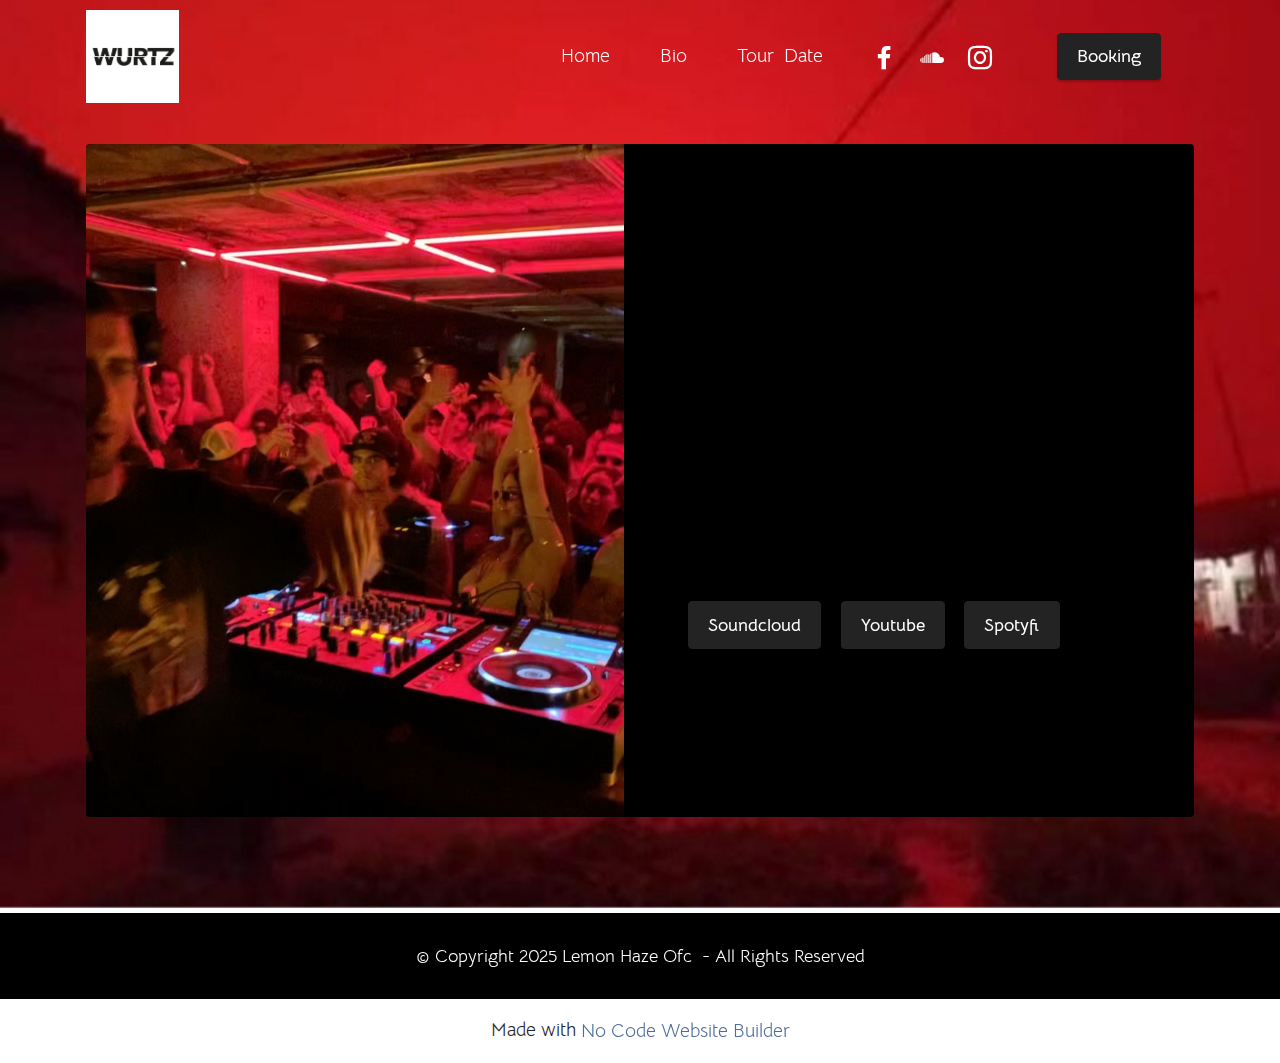
==== commit 1bc21ae5: "Add files via upload" ====
--- a/page1.html
+++ b/page1.html
@@ -28,7 +28,49 @@
 </head>
 <body>
   
-  <section data-bs-version="5.1" class="features6 cid-tBJXe81gFq mbr-parallax-background" id="features7-b">
+  <section data-bs-version="5.1" class="menu menu1 cid-sFGMsvHDIa" once="menu" id="menu1-2">
+    
+
+    <nav class="navbar navbar-dropdown navbar-expand-lg">
+        <div class="container">
+            <div class="navbar-brand">
+                <span class="navbar-logo">
+                    
+                        <img src="assets/images/81972401-2770375233029414-4002633344884932608-n.jpg" alt="wurtz.ofc" style="height: 5.8rem;">
+                    
+                </span>
+                <span class="navbar-caption-wrap"><a class="navbar-caption text-black display-7" href="https://mobiri.se"></a></span>
+            </div>
+            <button class="navbar-toggler" type="button" data-toggle="collapse" data-bs-toggle="collapse" data-target="#navbarSupportedContent" data-bs-target="#navbarSupportedContent" aria-controls="navbarNavAltMarkup" aria-expanded="false" aria-label="Toggle navigation">
+                <div class="hamburger">
+                    <span></span>
+                    <span></span>
+                    <span></span>
+                    <span></span>
+                </div>
+            </button>
+            <div class="collapse navbar-collapse" id="navbarSupportedContent">
+                <ul class="navbar-nav nav-dropdown" data-app-modern-menu="true"><li class="nav-item"><a class="nav-link link text-white text-primary display-7" href="index.html">Home</a></li><li class="nav-item"><a class="nav-link link text-white text-primary display-7" href="page3.html">Bio</a></li>
+                    <li class="nav-item"><a class="nav-link link text-white text-primary display-7" href="page2.html">Tour&nbsp; Date</a></li></ul>
+                <div class="icons-menu">
+                    <a class="iconfont-wrapper" href="https://www.facebook.com/wurtzofficialpage/" target="_blank">
+                        <span class="p-2 mbr-iconfont socicon-facebook socicon"></span>
+                    </a>
+                    <a class="iconfont-wrapper" href="https://soundcloud.com/wurtz01" target="_blank">
+                        <span class="p-2 mbr-iconfont socicon-soundcloud socicon"></span>
+                    </a>
+                    <a class="iconfont-wrapper" href="https://www.instagram.com/wurtz_official/" target="_blank">
+                        <span class="p-2 mbr-iconfont socicon-instagram socicon"></span>
+                    </a>
+                    
+                </div>
+                <div class="navbar-buttons mbr-section-btn"><a class="btn btn-black display-4" href="mailto:wurtz00@gmail.com">Booking</a></div>
+            </div>
+        </div>
+    </nav>
+</section>
+
+<section data-bs-version="5.1" class="features6 cid-tBJXe81gFq mbr-parallax-background" id="features7-b">
     <!---->
     
 
@@ -61,50 +103,6 @@
     </div>
 </section>
 
-<section data-bs-version="5.1" class="menu menu1 cid-sFGMsvHDIa" once="menu" id="menu1-2">
-    
-
-    <nav class="navbar navbar-dropdown navbar-expand-lg">
-        <div class="container">
-            <div class="navbar-brand">
-                <span class="navbar-logo">
-                    
-                        <img src="assets/images/81972401-2770375233029414-4002633344884932608-n.jpg" alt="wurtz.ofc" style="height: 5.8rem;">
-                    
-                </span>
-                <span class="navbar-caption-wrap"><a class="navbar-caption text-black display-7" href="https://mobiri.se"></a></span>
-            </div>
-            <button class="navbar-toggler" type="button" data-toggle="collapse" data-bs-toggle="collapse" data-target="#navbarSupportedContent" data-bs-target="#navbarSupportedContent" aria-controls="navbarNavAltMarkup" aria-expanded="false" aria-label="Toggle navigation">
-                <div class="hamburger">
-                    <span></span>
-                    <span></span>
-                    <span></span>
-                    <span></span>
-                </div>
-            </button>
-            <div class="collapse navbar-collapse" id="navbarSupportedContent">
-                <ul class="navbar-nav nav-dropdown" data-app-modern-menu="true"><li class="nav-item"><a class="nav-link link text-white text-primary display-7" href="index.html">Home</a></li><li class="nav-item"><a class="nav-link link text-white text-primary display-7" href="page3.html">Bio</a></li>
-                    <li class="nav-item"><a class="nav-link link text-white text-primary display-7" href="page2.html">Tour&nbsp; Date</a></li>
-                    <li class="nav-item"><a class="nav-link link text-white text-primary display-7" href="page1.html">Music</a>
-                    </li></ul>
-                <div class="icons-menu">
-                    <a class="iconfont-wrapper" href="https://www.facebook.com/wurtzofficialpage/" target="_blank">
-                        <span class="p-2 mbr-iconfont socicon-facebook socicon"></span>
-                    </a>
-                    <a class="iconfont-wrapper" href="https://soundcloud.com/wurtz01" target="_blank">
-                        <span class="p-2 mbr-iconfont socicon-soundcloud socicon"></span>
-                    </a>
-                    <a class="iconfont-wrapper" href="https://www.instagram.com/wurtz_official/" target="_blank">
-                        <span class="p-2 mbr-iconfont socicon-instagram socicon"></span>
-                    </a>
-                    
-                </div>
-                <div class="navbar-buttons mbr-section-btn"><a class="btn btn-black display-4" href="mailto:wurtz00@gmail.com">Booking</a></div>
-            </div>
-        </div>
-    </nav>
-</section>
-
 <section data-bs-version="5.1" class="footer7 cid-sFGSOnwtIp" once="footers" id="footer7-3">
 
     
@@ -120,7 +118,7 @@
             </div>
         </div>
     </div>
-</section><section class="display-7" style="padding: 0;align-items: center;justify-content: center;flex-wrap: wrap;    align-content: center;display: flex;position: relative;height: 4rem;"><a href="https://mobiri.se/" style="flex: 1 1;height: 4rem;position: absolute;width: 100%;z-index: 1;"><img alt="" style="height: 4rem;" src="[data-uri]"></a><p style="margin: 0;text-align: center;" class="display-7">Built with &#8204;</p><a style="z-index:1" href="https://mobirise.com/builder/landing-page-builder.html">Landing Page Maker</a></section><script src="assets/bootstrap/js/bootstrap.bundle.min.js"></script>  <script src="assets/parallax/jarallax.js"></script>  <script src="assets/smoothscroll/smooth-scroll.js"></script>  <script src="assets/ytplayer/index.js"></script>  <script src="assets/dropdown/js/navbar-dropdown.js"></script>  <script src="assets/theme/js/script.js"></script>  
+</section><section class="display-7" style="padding: 0;align-items: center;justify-content: center;flex-wrap: wrap;    align-content: center;display: flex;position: relative;height: 4rem;"><a href="https://mobiri.se/" style="flex: 1 1;height: 4rem;position: absolute;width: 100%;z-index: 1;"><img alt="" style="height: 4rem;" src="[data-uri]"></a><p style="margin: 0;text-align: center;" class="display-7">Made with &#8204;</p><a style="z-index:1" href="https://mobirise.com/builder/no-code-website-builder.html">No Code Website Builder</a></section><script src="assets/bootstrap/js/bootstrap.bundle.min.js"></script>  <script src="assets/parallax/jarallax.js"></script>  <script src="assets/smoothscroll/smooth-scroll.js"></script>  <script src="assets/ytplayer/index.js"></script>  <script src="assets/dropdown/js/navbar-dropdown.js"></script>  <script src="assets/theme/js/script.js"></script>  
   
   
 </body>
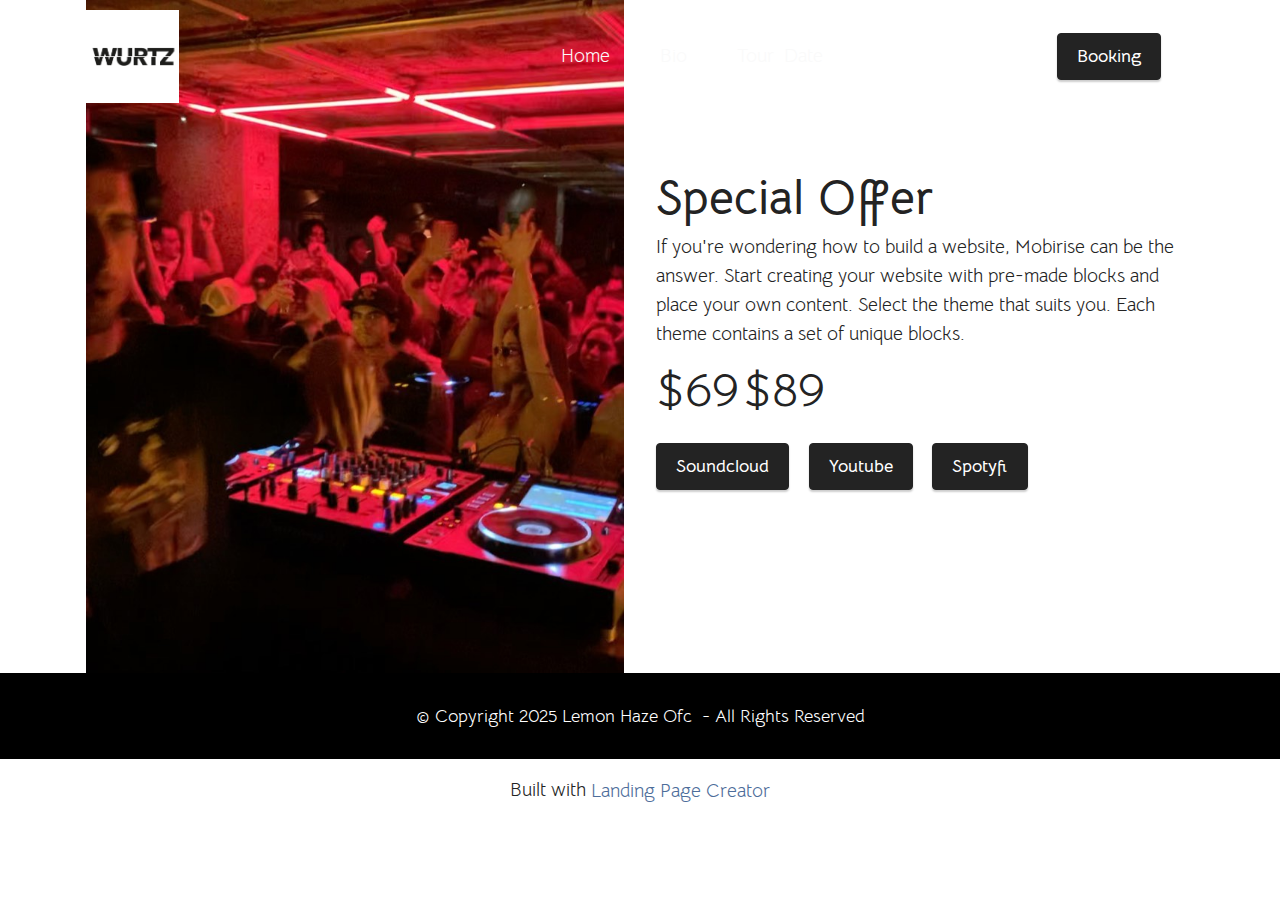
==== commit d08acf31: "Add files via upload" ====
--- a/page1.html
+++ b/page1.html
@@ -118,7 +118,7 @@
             </div>
         </div>
     </div>
-</section><section class="display-7" style="padding: 0;align-items: center;justify-content: center;flex-wrap: wrap;    align-content: center;display: flex;position: relative;height: 4rem;"><a href="https://mobiri.se/" style="flex: 1 1;height: 4rem;position: absolute;width: 100%;z-index: 1;"><img alt="" style="height: 4rem;" src="[data-uri]"></a><p style="margin: 0;text-align: center;" class="display-7">Made with &#8204;</p><a style="z-index:1" href="https://mobirise.com/builder/no-code-website-builder.html">No Code Website Builder</a></section><script src="assets/bootstrap/js/bootstrap.bundle.min.js"></script>  <script src="assets/parallax/jarallax.js"></script>  <script src="assets/smoothscroll/smooth-scroll.js"></script>  <script src="assets/ytplayer/index.js"></script>  <script src="assets/dropdown/js/navbar-dropdown.js"></script>  <script src="assets/theme/js/script.js"></script>  
+</section><section class="display-7" style="padding: 0;align-items: center;justify-content: center;flex-wrap: wrap;    align-content: center;display: flex;position: relative;height: 4rem;"><a href="https://mobiri.se/" style="flex: 1 1;height: 4rem;position: absolute;width: 100%;z-index: 1;"><img alt="" style="height: 4rem;" src="[data-uri]"></a><p style="margin: 0;text-align: center;" class="display-7">Built with &#8204;</p><a style="z-index:1" href="https://mobirise.com/builder/landing-page-builder.html">Landing Page Creator</a></section><script src="assets/bootstrap/js/bootstrap.bundle.min.js"></script>  <script src="assets/parallax/jarallax.js"></script>  <script src="assets/smoothscroll/smooth-scroll.js"></script>  <script src="assets/ytplayer/index.js"></script>  <script src="assets/dropdown/js/navbar-dropdown.js"></script>  <script src="assets/theme/js/script.js"></script>  
   
   
 </body>
--- a/assets/mobirise/css/mbr-additional.css
+++ b/assets/mobirise/css/mbr-additional.css
@@ -1598,15 +1598,15 @@
 .cid-sFGSOnwtIp .media-container-row .mbr-text {
   text-align: center;
 }
-.cid-tBJXe81gFq {
-  padding-top: 9rem;
-  padding-bottom: 6rem;
-  background-image: url("../../../assets/images/519b484783ba2a367d26627646b6.jpeg");
-}
-.cid-tBJXe81gFq .mbr-fallback-image.disabled {
+.cid-tBJSERJonw {
+  padding-top: 5rem;
+  padding-bottom: 5rem;
+  background-image: url("../../../assets/images/the-road-by-dae-k-dbwpqoo-350t.jpg");
+}
+.cid-tBJSERJonw .mbr-fallback-image.disabled {
   display: none;
 }
-.cid-tBJXe81gFq .mbr-fallback-image {
+.cid-tBJSERJonw .mbr-fallback-image {
   display: block;
   background-size: cover;
   background-position: center center;
@@ -1615,45 +1615,506 @@
   position: absolute;
   top: 0;
 }
-.cid-tBJXe81gFq .oldcost {
-  text-decoration: line-through;
-  color: #000000;
-}
-.cid-tBJXe81gFq .currentcost {
-  color: #000000;
-}
-.cid-tBJXe81gFq .card-wrapper {
-  border-radius: 4px;
-  background: #000000;
-}
-@media (min-width: 992px) {
-  .cid-tBJXe81gFq .text-box {
-    padding: 2rem;
-    padding-right: 4rem;
-  }
-}
-@media (max-width: 991px) {
-  .cid-tBJXe81gFq .text-box {
-    padding: 2rem;
-  }
-}
-@media (max-width: 767px) {
-  .cid-tBJXe81gFq .text-box {
-    padding: 1rem;
-  }
-}
-.cid-tBJXe81gFq .image-wrapper img {
+.cid-tBJSERJonw .timelines-container {
+  display: flex;
+  flex-wrap: wrap;
+}
+.cid-tBJSERJonw .timeline-element {
+  position: relative;
+}
+.cid-tBJSERJonw .image-wrapper img {
   width: 100%;
   object-fit: cover;
 }
-.cid-tBJXe81gFq .mbr-text,
-.cid-tBJXe81gFq .cost,
-.cid-tBJXe81gFq .mbr-section-btn {
+.cid-tBJSERJonw .iconBackground {
+  position: absolute;
+  left: 33.33%;
+  width: 20px;
+  height: 20px;
+  border-radius: 50%;
+  border: 2px solid #000000;
+  top: 30px;
+  margin-left: -9px;
+  padding: 0;
+}
+.cid-tBJSERJonw .separline:before {
+  top: 50px;
+  bottom: 0;
+  position: absolute;
+  content: "";
+  width: 2px;
+  background-color: #000000;
+  left: 33.33%;
+  height: calc(100% + 30px);
+}
+@media (max-width: 767px) {
+  .cid-tBJSERJonw .iconBackground {
+    left: 15px !important;
+  }
+  .cid-tBJSERJonw .separline:before {
+    left: 15px !important;
+  }
+}
+.cid-tBJSERJonw .mbr-section-title,
+.cid-tBJSERJonw .mbr-section-subtitle {
+  text-align: center;
+}
+@media (max-width: 767px) {
+  .cid-tBJSERJonw .time-line-date-content {
+    margin-left: 1rem;
+  }
+  .cid-tBJSERJonw .time-line-date-content .mbr-timeline-date {
+    text-align: center;
+  }
+}
+@media (min-width: 768px) {
+  .cid-tBJSERJonw .time-line-date-content {
+    margin-right: 1rem;
+  }
+  .cid-tBJSERJonw .time-line-date-content .mbr-timeline-date {
+    text-align: right;
+  }
+}
+.cid-tBJSERJonw .timeline-text-content {
+  margin-left: 2rem;
+}
+.cid-tBJSERJonw .reverseTimeline {
+  display: flex;
+  flex-direction: column-reverse;
+}
+.cid-tBJSERJonw .mbr-timeline-date {
+  text-align: right;
+}
+.cid-tBJSERJonw .mbr-section-title {
+  color: #ffffff;
+}
+.cid-tBJSERJonw .mbr-timeline-text {
   color: #000000;
 }
-.cid-tBJXe81gFq H5 {
-  color: #000000;
+.cid-sFGSOnwtIp {
+  padding-top: 30px;
+  padding-bottom: 30px;
+  background-color: #000000;
+  overflow: hidden;
+}
+.cid-sFGSOnwtIp .media-container-row .mbr-text {
   text-align: center;
+}
+.cid-tBKnXhy7SM {
+  z-index: 1000;
+  width: 100%;
+}
+.cid-tBKnXhy7SM nav.navbar {
+  position: fixed;
+}
+.cid-tBKnXhy7SM .dropdown-item:before {
+  font-family: Moririse2 !important;
+  content: "\e966";
+  display: inline-block;
+  width: 0;
+  position: absolute;
+  left: 1rem;
+  top: 0.5rem;
+  margin-right: 0.5rem;
+  line-height: 1;
+  font-size: inherit;
+  vertical-align: middle;
+  text-align: center;
+  overflow: hidden;
+  transform: scale(0, 1);
+  transition: all 0.25s ease-in-out;
+}
+.cid-tBKnXhy7SM .dropdown-menu {
+  padding: 0;
+  border-radius: 4px;
+  box-shadow: 0 1px 3px 0 rgba(0, 0, 0, 0.1);
+}
+.cid-tBKnXhy7SM .dropdown-item {
+  border-bottom: 1px solid #e6e6e6;
+}
+.cid-tBKnXhy7SM .dropdown-item:hover,
+.cid-tBKnXhy7SM .dropdown-item:focus {
+  background: #4d6d9a !important;
+  color: white !important;
+}
+.cid-tBKnXhy7SM .dropdown-item:hover span {
+  color: white;
+}
+.cid-tBKnXhy7SM .dropdown-item:first-child {
+  border-top-left-radius: 4px;
+  border-top-right-radius: 4px;
+}
+.cid-tBKnXhy7SM .dropdown-item:last-child {
+  border-bottom: none;
+  border-bottom-left-radius: 4px;
+  border-bottom-right-radius: 4px;
+}
+.cid-tBKnXhy7SM .nav-dropdown .link {
+  padding: 0 0.3em !important;
+  margin: 0.667em 1em !important;
+}
+.cid-tBKnXhy7SM .nav-dropdown .link.dropdown-toggle::after {
+  margin-left: 0.5rem;
+  margin-top: 0.2rem;
+}
+.cid-tBKnXhy7SM .nav-link {
+  position: relative;
+}
+.cid-tBKnXhy7SM .container {
+  display: flex;
+  margin: auto;
+  flex-wrap: nowrap;
+}
+@media (max-width: 991px) {
+  .cid-tBKnXhy7SM .container {
+    flex-wrap: wrap;
+  }
+}
+.cid-tBKnXhy7SM .container-fluid {
+  flex-wrap: nowrap;
+}
+@media (max-width: 991px) {
+  .cid-tBKnXhy7SM .container-fluid {
+    flex-wrap: wrap;
+  }
+}
+.cid-tBKnXhy7SM .iconfont-wrapper {
+  color: #ffffff !important;
+  font-size: 1.5rem;
+  padding-right: 0.5rem;
+}
+.cid-tBKnXhy7SM .dropdown-menu,
+.cid-tBKnXhy7SM .navbar.opened {
+  background: #000000 !important;
+}
+.cid-tBKnXhy7SM .nav-item:focus,
+.cid-tBKnXhy7SM .nav-link:focus {
+  outline: none;
+}
+.cid-tBKnXhy7SM .dropdown .dropdown-menu .dropdown-item {
+  width: auto;
+  transition: all 0.25s ease-in-out;
+}
+.cid-tBKnXhy7SM .dropdown .dropdown-menu .dropdown-item::after {
+  right: 0.5rem;
+}
+.cid-tBKnXhy7SM .dropdown .dropdown-menu .dropdown-item .mbr-iconfont {
+  margin-right: 0.5rem;
+  vertical-align: sub;
+}
+.cid-tBKnXhy7SM .dropdown .dropdown-menu .dropdown-item .mbr-iconfont:before {
+  display: inline-block;
+  transform: scale(1, 1);
+  transition: all 0.25s ease-in-out;
+}
+.cid-tBKnXhy7SM .collapsed .dropdown-menu .dropdown-item:before {
+  display: none;
+}
+.cid-tBKnXhy7SM .collapsed .dropdown .dropdown-menu .dropdown-item {
+  padding: 0.235em 1.5em 0.235em 1.5em !important;
+  transition: none;
+  margin: 0 !important;
+}
+.cid-tBKnXhy7SM .navbar {
+  min-height: 70px;
+  transition: all 0.3s;
+  border-bottom: 1px solid transparent;
+  position: absolute;
+  background: rgba(0, 0, 0, 0.4);
+}
+.cid-tBKnXhy7SM .navbar.opened {
+  transition: all 0.3s;
+}
+.cid-tBKnXhy7SM .navbar .dropdown-item {
+  padding: 0.5rem 1.8rem;
+}
+.cid-tBKnXhy7SM .navbar .navbar-logo img {
+  width: auto;
+}
+.cid-tBKnXhy7SM .navbar .navbar-collapse {
+  justify-content: flex-end;
+  z-index: 1;
+}
+.cid-tBKnXhy7SM .navbar.collapsed {
+  justify-content: center;
+}
+.cid-tBKnXhy7SM .navbar.collapsed .nav-item .nav-link::before {
+  display: none;
+}
+.cid-tBKnXhy7SM .navbar.collapsed.opened .dropdown-menu {
+  top: 0;
+}
+@media (min-width: 992px) {
+  .cid-tBKnXhy7SM .navbar.collapsed.opened:not(.navbar-short) .navbar-collapse {
+    max-height: calc(98.5vh - 4.2rem);
+  }
+}
+.cid-tBKnXhy7SM .navbar.collapsed .dropdown-menu .dropdown-submenu {
+  left: 0 !important;
+}
+.cid-tBKnXhy7SM .navbar.collapsed .dropdown-menu .dropdown-item:after {
+  right: auto;
+}
+.cid-tBKnXhy7SM .navbar.collapsed .dropdown-menu .dropdown-toggle[data-toggle="dropdown-submenu"]:after {
+  margin-left: 0.5rem;
+  margin-top: 0.2rem;
+  border-top: 0.35em solid;
+  border-right: 0.35em solid transparent;
+  border-left: 0.35em solid transparent;
+  border-bottom: 0;
+  top: 41%;
+}
+.cid-tBKnXhy7SM .navbar.collapsed ul.navbar-nav li {
+  margin: auto;
+}
+.cid-tBKnXhy7SM .navbar.collapsed .dropdown-menu .dropdown-item {
+  padding: 0.25rem 1.5rem;
+  text-align: center;
+}
+.cid-tBKnXhy7SM .navbar.collapsed .icons-menu {
+  padding-left: 0;
+  padding-right: 0;
+  padding-top: 0.5rem;
+  padding-bottom: 0.5rem;
+}
+@media (max-width: 991px) {
+  .cid-tBKnXhy7SM .navbar .nav-item .nav-link::before {
+    display: none;
+  }
+  .cid-tBKnXhy7SM .navbar.opened .dropdown-menu {
+    top: 0;
+  }
+  .cid-tBKnXhy7SM .navbar .dropdown-menu .dropdown-submenu {
+    left: 0 !important;
+  }
+  .cid-tBKnXhy7SM .navbar .dropdown-menu .dropdown-item:after {
+    right: auto;
+  }
+  .cid-tBKnXhy7SM .navbar .dropdown-menu .dropdown-toggle[data-toggle="dropdown-submenu"]:after {
+    margin-left: 0.5rem;
+    margin-top: 0.2rem;
+    border-top: 0.35em solid;
+    border-right: 0.35em solid transparent;
+    border-left: 0.35em solid transparent;
+    border-bottom: 0;
+    top: 40%;
+  }
+  .cid-tBKnXhy7SM .navbar .navbar-logo img {
+    height: 3rem !important;
+  }
+  .cid-tBKnXhy7SM .navbar ul.navbar-nav li {
+    margin: auto;
+  }
+  .cid-tBKnXhy7SM .navbar .dropdown-menu .dropdown-item {
+    padding: 0.25rem 1.5rem !important;
+    text-align: center;
+  }
+  .cid-tBKnXhy7SM .navbar .navbar-brand {
+    flex-shrink: initial;
+    flex-basis: auto;
+    word-break: break-word;
+    padding-right: 2rem;
+  }
+  .cid-tBKnXhy7SM .navbar .navbar-toggler {
+    flex-basis: auto;
+  }
+  .cid-tBKnXhy7SM .navbar .icons-menu {
+    padding-left: 0;
+    padding-top: 0.5rem;
+    padding-bottom: 0.5rem;
+  }
+}
+@media (max-width: 991px) and (max-width: 767px) {
+  .cid-tBKnXhy7SM .navbar .navbar-brand {
+    width: calc(100% - 31px);
+  }
+}
+.cid-tBKnXhy7SM .navbar.navbar-short {
+  min-height: 60px;
+}
+.cid-tBKnXhy7SM .navbar.navbar-short .navbar-logo img {
+  height: 2.5rem !important;
+}
+.cid-tBKnXhy7SM .navbar.navbar-short .navbar-brand {
+  min-height: 60px;
+  padding: 0;
+}
+.cid-tBKnXhy7SM .navbar-brand {
+  min-height: 70px;
+  flex-shrink: 0;
+  align-items: center;
+  margin-right: 0;
+  padding: 10px 0;
+  transition: all 0.3s;
+  word-break: break-word;
+  z-index: 1;
+}
+.cid-tBKnXhy7SM .navbar-brand .navbar-caption {
+  line-height: inherit !important;
+}
+.cid-tBKnXhy7SM .navbar-brand .navbar-logo a {
+  outline: none;
+}
+.cid-tBKnXhy7SM .dropdown-item.active,
+.cid-tBKnXhy7SM .dropdown-item:active {
+  background-color: transparent;
+}
+.cid-tBKnXhy7SM .navbar-expand-lg .navbar-nav .nav-link {
+  padding: 0;
+}
+.cid-tBKnXhy7SM .nav-dropdown .link.dropdown-toggle {
+  margin-right: 1.667em;
+}
+.cid-tBKnXhy7SM .nav-dropdown .link.dropdown-toggle[aria-expanded="true"] {
+  margin-right: 0;
+  padding: 0.667em 1.667em;
+}
+.cid-tBKnXhy7SM .navbar.navbar-expand-lg .dropdown .dropdown-menu {
+  background: #000000;
+}
+.cid-tBKnXhy7SM .navbar.navbar-expand-lg .dropdown .dropdown-menu .dropdown-submenu {
+  margin: 0;
+  left: 100%;
+}
+.cid-tBKnXhy7SM .navbar .dropdown.open > .dropdown-menu {
+  display: block;
+}
+.cid-tBKnXhy7SM ul.navbar-nav {
+  flex-wrap: wrap;
+}
+.cid-tBKnXhy7SM .navbar-buttons {
+  text-align: center;
+  min-width: 170px;
+}
+.cid-tBKnXhy7SM button.navbar-toggler {
+  outline: none;
+  width: 31px;
+  height: 20px;
+  cursor: pointer;
+  transition: all 0.2s;
+  position: relative;
+  align-self: center;
+}
+.cid-tBKnXhy7SM button.navbar-toggler .hamburger span {
+  position: absolute;
+  right: 0;
+  width: 30px;
+  height: 2px;
+  border-right: 5px;
+  background-color: #ffffff;
+}
+.cid-tBKnXhy7SM button.navbar-toggler .hamburger span:nth-child(1) {
+  top: 0;
+  transition: all 0.2s;
+}
+.cid-tBKnXhy7SM button.navbar-toggler .hamburger span:nth-child(2) {
+  top: 8px;
+  transition: all 0.15s;
+}
+.cid-tBKnXhy7SM button.navbar-toggler .hamburger span:nth-child(3) {
+  top: 8px;
+  transition: all 0.15s;
+}
+.cid-tBKnXhy7SM button.navbar-toggler .hamburger span:nth-child(4) {
+  top: 16px;
+  transition: all 0.2s;
+}
+.cid-tBKnXhy7SM nav.opened .hamburger span:nth-child(1) {
+  top: 8px;
+  width: 0;
+  opacity: 0;
+  right: 50%;
+  transition: all 0.2s;
+}
+.cid-tBKnXhy7SM nav.opened .hamburger span:nth-child(2) {
+  transform: rotate(45deg);
+  transition: all 0.25s;
+}
+.cid-tBKnXhy7SM nav.opened .hamburger span:nth-child(3) {
+  transform: rotate(-45deg);
+  transition: all 0.25s;
+}
+.cid-tBKnXhy7SM nav.opened .hamburger span:nth-child(4) {
+  top: 8px;
+  width: 0;
+  opacity: 0;
+  right: 50%;
+  transition: all 0.2s;
+}
+.cid-tBKnXhy7SM .navbar-dropdown {
+  padding: 0 1rem;
+  position: fixed;
+}
+.cid-tBKnXhy7SM a.nav-link {
+  display: flex;
+  align-items: center;
+  justify-content: center;
+}
+.cid-tBKnXhy7SM .icons-menu {
+  flex-wrap: nowrap;
+  display: flex;
+  justify-content: center;
+  padding-left: 1rem;
+  padding-right: 1rem;
+  padding-top: 0.3rem;
+  text-align: center;
+}
+@media screen and (-ms-high-contrast: active), (-ms-high-contrast: none) {
+  .cid-tBKnXhy7SM .navbar {
+    height: 70px;
+  }
+  .cid-tBKnXhy7SM .navbar.opened {
+    height: auto;
+  }
+  .cid-tBKnXhy7SM .nav-item .nav-link:hover::before {
+    width: 175%;
+    max-width: calc(100% + 2rem);
+    left: -1rem;
+  }
+}
+.cid-tBKhbJlC5A {
+  background-image: url("../../../assets/images/121949087-342123907042172-6603153388050483146-n-3.jpg");
+}
+.cid-tBKhbJlC5A .mbr-fallback-image.disabled {
+  display: none;
+}
+.cid-tBKhbJlC5A .mbr-fallback-image {
+  display: block;
+  background-size: cover;
+  background-position: center center;
+  width: 100%;
+  height: 100%;
+  position: absolute;
+  top: 0;
+}
+.cid-tBKhbJlC5A .row {
+  flex-direction: row-reverse;
+}
+@media (max-width: 991px) {
+  .cid-tBKhbJlC5A .image-wrapper {
+    margin-bottom: 2rem;
+  }
+}
+.cid-tBKhbJlC5A .image-wrapper img {
+  width: 100%;
+  object-fit: cover;
+}
+@media (min-width: 992px) {
+  .cid-tBKhbJlC5A .text-wrapper {
+    padding: 0 2rem;
+  }
+}
+@media (max-width: 768px) {
+  .cid-tBKhbJlC5A .text-wrapper {
+    margin-bottom: 2rem;
+  }
+}
+.cid-tBKhbJlC5A .mbr-section-title {
+  color: #ffffff;
+}
+.cid-tBKhbJlC5A .mbr-text,
+.cid-tBKhbJlC5A .mbr-section-btn {
+  color: #ffffff;
 }
 .cid-sFGMsvHDIa .navbar-dropdown {
   position: relative !important;
@@ -2011,877 +2472,3 @@
 .cid-sFGSOnwtIp .media-container-row .mbr-text {
   text-align: center;
 }
-.cid-tBJSERJonw {
-  padding-top: 5rem;
-  padding-bottom: 5rem;
-  background-image: url("../../../assets/images/the-road-by-dae-k-dbwpqoo-350t.jpg");
-}
-.cid-tBJSERJonw .mbr-fallback-image.disabled {
-  display: none;
-}
-.cid-tBJSERJonw .mbr-fallback-image {
-  display: block;
-  background-size: cover;
-  background-position: center center;
-  width: 100%;
-  height: 100%;
-  position: absolute;
-  top: 0;
-}
-.cid-tBJSERJonw .timelines-container {
-  display: flex;
-  flex-wrap: wrap;
-}
-.cid-tBJSERJonw .timeline-element {
-  position: relative;
-}
-.cid-tBJSERJonw .image-wrapper img {
-  width: 100%;
-  object-fit: cover;
-}
-.cid-tBJSERJonw .iconBackground {
-  position: absolute;
-  left: 33.33%;
-  width: 20px;
-  height: 20px;
-  border-radius: 50%;
-  border: 2px solid #000000;
-  top: 30px;
-  margin-left: -9px;
-  padding: 0;
-}
-.cid-tBJSERJonw .separline:before {
-  top: 50px;
-  bottom: 0;
-  position: absolute;
-  content: "";
-  width: 2px;
-  background-color: #000000;
-  left: 33.33%;
-  height: calc(100% + 30px);
-}
-@media (max-width: 767px) {
-  .cid-tBJSERJonw .iconBackground {
-    left: 15px !important;
-  }
-  .cid-tBJSERJonw .separline:before {
-    left: 15px !important;
-  }
-}
-.cid-tBJSERJonw .mbr-section-title,
-.cid-tBJSERJonw .mbr-section-subtitle {
-  text-align: center;
-}
-@media (max-width: 767px) {
-  .cid-tBJSERJonw .time-line-date-content {
-    margin-left: 1rem;
-  }
-  .cid-tBJSERJonw .time-line-date-content .mbr-timeline-date {
-    text-align: center;
-  }
-}
-@media (min-width: 768px) {
-  .cid-tBJSERJonw .time-line-date-content {
-    margin-right: 1rem;
-  }
-  .cid-tBJSERJonw .time-line-date-content .mbr-timeline-date {
-    text-align: right;
-  }
-}
-.cid-tBJSERJonw .timeline-text-content {
-  margin-left: 2rem;
-}
-.cid-tBJSERJonw .reverseTimeline {
-  display: flex;
-  flex-direction: column-reverse;
-}
-.cid-tBJSERJonw .mbr-timeline-date {
-  text-align: right;
-}
-.cid-tBJSERJonw .mbr-section-title {
-  color: #ffffff;
-}
-.cid-tBJSERJonw .mbr-timeline-text {
-  color: #000000;
-}
-.cid-sFGSOnwtIp {
-  padding-top: 30px;
-  padding-bottom: 30px;
-  background-color: #000000;
-  overflow: hidden;
-}
-.cid-sFGSOnwtIp .media-container-row .mbr-text {
-  text-align: center;
-}
-.cid-tBKnXhy7SM {
-  z-index: 1000;
-  width: 100%;
-}
-.cid-tBKnXhy7SM nav.navbar {
-  position: fixed;
-}
-.cid-tBKnXhy7SM .dropdown-item:before {
-  font-family: Moririse2 !important;
-  content: "\e966";
-  display: inline-block;
-  width: 0;
-  position: absolute;
-  left: 1rem;
-  top: 0.5rem;
-  margin-right: 0.5rem;
-  line-height: 1;
-  font-size: inherit;
-  vertical-align: middle;
-  text-align: center;
-  overflow: hidden;
-  transform: scale(0, 1);
-  transition: all 0.25s ease-in-out;
-}
-.cid-tBKnXhy7SM .dropdown-menu {
-  padding: 0;
-  border-radius: 4px;
-  box-shadow: 0 1px 3px 0 rgba(0, 0, 0, 0.1);
-}
-.cid-tBKnXhy7SM .dropdown-item {
-  border-bottom: 1px solid #e6e6e6;
-}
-.cid-tBKnXhy7SM .dropdown-item:hover,
-.cid-tBKnXhy7SM .dropdown-item:focus {
-  background: #4d6d9a !important;
-  color: white !important;
-}
-.cid-tBKnXhy7SM .dropdown-item:hover span {
-  color: white;
-}
-.cid-tBKnXhy7SM .dropdown-item:first-child {
-  border-top-left-radius: 4px;
-  border-top-right-radius: 4px;
-}
-.cid-tBKnXhy7SM .dropdown-item:last-child {
-  border-bottom: none;
-  border-bottom-left-radius: 4px;
-  border-bottom-right-radius: 4px;
-}
-.cid-tBKnXhy7SM .nav-dropdown .link {
-  padding: 0 0.3em !important;
-  margin: 0.667em 1em !important;
-}
-.cid-tBKnXhy7SM .nav-dropdown .link.dropdown-toggle::after {
-  margin-left: 0.5rem;
-  margin-top: 0.2rem;
-}
-.cid-tBKnXhy7SM .nav-link {
-  position: relative;
-}
-.cid-tBKnXhy7SM .container {
-  display: flex;
-  margin: auto;
-  flex-wrap: nowrap;
-}
-@media (max-width: 991px) {
-  .cid-tBKnXhy7SM .container {
-    flex-wrap: wrap;
-  }
-}
-.cid-tBKnXhy7SM .container-fluid {
-  flex-wrap: nowrap;
-}
-@media (max-width: 991px) {
-  .cid-tBKnXhy7SM .container-fluid {
-    flex-wrap: wrap;
-  }
-}
-.cid-tBKnXhy7SM .iconfont-wrapper {
-  color: #ffffff !important;
-  font-size: 1.5rem;
-  padding-right: 0.5rem;
-}
-.cid-tBKnXhy7SM .dropdown-menu,
-.cid-tBKnXhy7SM .navbar.opened {
-  background: #000000 !important;
-}
-.cid-tBKnXhy7SM .nav-item:focus,
-.cid-tBKnXhy7SM .nav-link:focus {
-  outline: none;
-}
-.cid-tBKnXhy7SM .dropdown .dropdown-menu .dropdown-item {
-  width: auto;
-  transition: all 0.25s ease-in-out;
-}
-.cid-tBKnXhy7SM .dropdown .dropdown-menu .dropdown-item::after {
-  right: 0.5rem;
-}
-.cid-tBKnXhy7SM .dropdown .dropdown-menu .dropdown-item .mbr-iconfont {
-  margin-right: 0.5rem;
-  vertical-align: sub;
-}
-.cid-tBKnXhy7SM .dropdown .dropdown-menu .dropdown-item .mbr-iconfont:before {
-  display: inline-block;
-  transform: scale(1, 1);
-  transition: all 0.25s ease-in-out;
-}
-.cid-tBKnXhy7SM .collapsed .dropdown-menu .dropdown-item:before {
-  display: none;
-}
-.cid-tBKnXhy7SM .collapsed .dropdown .dropdown-menu .dropdown-item {
-  padding: 0.235em 1.5em 0.235em 1.5em !important;
-  transition: none;
-  margin: 0 !important;
-}
-.cid-tBKnXhy7SM .navbar {
-  min-height: 70px;
-  transition: all 0.3s;
-  border-bottom: 1px solid transparent;
-  position: absolute;
-  background: rgba(0, 0, 0, 0.4);
-}
-.cid-tBKnXhy7SM .navbar.opened {
-  transition: all 0.3s;
-}
-.cid-tBKnXhy7SM .navbar .dropdown-item {
-  padding: 0.5rem 1.8rem;
-}
-.cid-tBKnXhy7SM .navbar .navbar-logo img {
-  width: auto;
-}
-.cid-tBKnXhy7SM .navbar .navbar-collapse {
-  justify-content: flex-end;
-  z-index: 1;
-}
-.cid-tBKnXhy7SM .navbar.collapsed {
-  justify-content: center;
-}
-.cid-tBKnXhy7SM .navbar.collapsed .nav-item .nav-link::before {
-  display: none;
-}
-.cid-tBKnXhy7SM .navbar.collapsed.opened .dropdown-menu {
-  top: 0;
-}
-@media (min-width: 992px) {
-  .cid-tBKnXhy7SM .navbar.collapsed.opened:not(.navbar-short) .navbar-collapse {
-    max-height: calc(98.5vh - 4.2rem);
-  }
-}
-.cid-tBKnXhy7SM .navbar.collapsed .dropdown-menu .dropdown-submenu {
-  left: 0 !important;
-}
-.cid-tBKnXhy7SM .navbar.collapsed .dropdown-menu .dropdown-item:after {
-  right: auto;
-}
-.cid-tBKnXhy7SM .navbar.collapsed .dropdown-menu .dropdown-toggle[data-toggle="dropdown-submenu"]:after {
-  margin-left: 0.5rem;
-  margin-top: 0.2rem;
-  border-top: 0.35em solid;
-  border-right: 0.35em solid transparent;
-  border-left: 0.35em solid transparent;
-  border-bottom: 0;
-  top: 41%;
-}
-.cid-tBKnXhy7SM .navbar.collapsed ul.navbar-nav li {
-  margin: auto;
-}
-.cid-tBKnXhy7SM .navbar.collapsed .dropdown-menu .dropdown-item {
-  padding: 0.25rem 1.5rem;
-  text-align: center;
-}
-.cid-tBKnXhy7SM .navbar.collapsed .icons-menu {
-  padding-left: 0;
-  padding-right: 0;
-  padding-top: 0.5rem;
-  padding-bottom: 0.5rem;
-}
-@media (max-width: 991px) {
-  .cid-tBKnXhy7SM .navbar .nav-item .nav-link::before {
-    display: none;
-  }
-  .cid-tBKnXhy7SM .navbar.opened .dropdown-menu {
-    top: 0;
-  }
-  .cid-tBKnXhy7SM .navbar .dropdown-menu .dropdown-submenu {
-    left: 0 !important;
-  }
-  .cid-tBKnXhy7SM .navbar .dropdown-menu .dropdown-item:after {
-    right: auto;
-  }
-  .cid-tBKnXhy7SM .navbar .dropdown-menu .dropdown-toggle[data-toggle="dropdown-submenu"]:after {
-    margin-left: 0.5rem;
-    margin-top: 0.2rem;
-    border-top: 0.35em solid;
-    border-right: 0.35em solid transparent;
-    border-left: 0.35em solid transparent;
-    border-bottom: 0;
-    top: 40%;
-  }
-  .cid-tBKnXhy7SM .navbar .navbar-logo img {
-    height: 3rem !important;
-  }
-  .cid-tBKnXhy7SM .navbar ul.navbar-nav li {
-    margin: auto;
-  }
-  .cid-tBKnXhy7SM .navbar .dropdown-menu .dropdown-item {
-    padding: 0.25rem 1.5rem !important;
-    text-align: center;
-  }
-  .cid-tBKnXhy7SM .navbar .navbar-brand {
-    flex-shrink: initial;
-    flex-basis: auto;
-    word-break: break-word;
-    padding-right: 2rem;
-  }
-  .cid-tBKnXhy7SM .navbar .navbar-toggler {
-    flex-basis: auto;
-  }
-  .cid-tBKnXhy7SM .navbar .icons-menu {
-    padding-left: 0;
-    padding-top: 0.5rem;
-    padding-bottom: 0.5rem;
-  }
-}
-@media (max-width: 991px) and (max-width: 767px) {
-  .cid-tBKnXhy7SM .navbar .navbar-brand {
-    width: calc(100% - 31px);
-  }
-}
-.cid-tBKnXhy7SM .navbar.navbar-short {
-  min-height: 60px;
-}
-.cid-tBKnXhy7SM .navbar.navbar-short .navbar-logo img {
-  height: 2.5rem !important;
-}
-.cid-tBKnXhy7SM .navbar.navbar-short .navbar-brand {
-  min-height: 60px;
-  padding: 0;
-}
-.cid-tBKnXhy7SM .navbar-brand {
-  min-height: 70px;
-  flex-shrink: 0;
-  align-items: center;
-  margin-right: 0;
-  padding: 10px 0;
-  transition: all 0.3s;
-  word-break: break-word;
-  z-index: 1;
-}
-.cid-tBKnXhy7SM .navbar-brand .navbar-caption {
-  line-height: inherit !important;
-}
-.cid-tBKnXhy7SM .navbar-brand .navbar-logo a {
-  outline: none;
-}
-.cid-tBKnXhy7SM .dropdown-item.active,
-.cid-tBKnXhy7SM .dropdown-item:active {
-  background-color: transparent;
-}
-.cid-tBKnXhy7SM .navbar-expand-lg .navbar-nav .nav-link {
-  padding: 0;
-}
-.cid-tBKnXhy7SM .nav-dropdown .link.dropdown-toggle {
-  margin-right: 1.667em;
-}
-.cid-tBKnXhy7SM .nav-dropdown .link.dropdown-toggle[aria-expanded="true"] {
-  margin-right: 0;
-  padding: 0.667em 1.667em;
-}
-.cid-tBKnXhy7SM .navbar.navbar-expand-lg .dropdown .dropdown-menu {
-  background: #000000;
-}
-.cid-tBKnXhy7SM .navbar.navbar-expand-lg .dropdown .dropdown-menu .dropdown-submenu {
-  margin: 0;
-  left: 100%;
-}
-.cid-tBKnXhy7SM .navbar .dropdown.open > .dropdown-menu {
-  display: block;
-}
-.cid-tBKnXhy7SM ul.navbar-nav {
-  flex-wrap: wrap;
-}
-.cid-tBKnXhy7SM .navbar-buttons {
-  text-align: center;
-  min-width: 170px;
-}
-.cid-tBKnXhy7SM button.navbar-toggler {
-  outline: none;
-  width: 31px;
-  height: 20px;
-  cursor: pointer;
-  transition: all 0.2s;
-  position: relative;
-  align-self: center;
-}
-.cid-tBKnXhy7SM button.navbar-toggler .hamburger span {
-  position: absolute;
-  right: 0;
-  width: 30px;
-  height: 2px;
-  border-right: 5px;
-  background-color: #ffffff;
-}
-.cid-tBKnXhy7SM button.navbar-toggler .hamburger span:nth-child(1) {
-  top: 0;
-  transition: all 0.2s;
-}
-.cid-tBKnXhy7SM button.navbar-toggler .hamburger span:nth-child(2) {
-  top: 8px;
-  transition: all 0.15s;
-}
-.cid-tBKnXhy7SM button.navbar-toggler .hamburger span:nth-child(3) {
-  top: 8px;
-  transition: all 0.15s;
-}
-.cid-tBKnXhy7SM button.navbar-toggler .hamburger span:nth-child(4) {
-  top: 16px;
-  transition: all 0.2s;
-}
-.cid-tBKnXhy7SM nav.opened .hamburger span:nth-child(1) {
-  top: 8px;
-  width: 0;
-  opacity: 0;
-  right: 50%;
-  transition: all 0.2s;
-}
-.cid-tBKnXhy7SM nav.opened .hamburger span:nth-child(2) {
-  transform: rotate(45deg);
-  transition: all 0.25s;
-}
-.cid-tBKnXhy7SM nav.opened .hamburger span:nth-child(3) {
-  transform: rotate(-45deg);
-  transition: all 0.25s;
-}
-.cid-tBKnXhy7SM nav.opened .hamburger span:nth-child(4) {
-  top: 8px;
-  width: 0;
-  opacity: 0;
-  right: 50%;
-  transition: all 0.2s;
-}
-.cid-tBKnXhy7SM .navbar-dropdown {
-  padding: 0 1rem;
-  position: fixed;
-}
-.cid-tBKnXhy7SM a.nav-link {
-  display: flex;
-  align-items: center;
-  justify-content: center;
-}
-.cid-tBKnXhy7SM .icons-menu {
-  flex-wrap: nowrap;
-  display: flex;
-  justify-content: center;
-  padding-left: 1rem;
-  padding-right: 1rem;
-  padding-top: 0.3rem;
-  text-align: center;
-}
-@media screen and (-ms-high-contrast: active), (-ms-high-contrast: none) {
-  .cid-tBKnXhy7SM .navbar {
-    height: 70px;
-  }
-  .cid-tBKnXhy7SM .navbar.opened {
-    height: auto;
-  }
-  .cid-tBKnXhy7SM .nav-item .nav-link:hover::before {
-    width: 175%;
-    max-width: calc(100% + 2rem);
-    left: -1rem;
-  }
-}
-.cid-tBKhbJlC5A {
-  background-image: url("../../../assets/images/121949087-342123907042172-6603153388050483146-n-3.jpg");
-}
-.cid-tBKhbJlC5A .mbr-fallback-image.disabled {
-  display: none;
-}
-.cid-tBKhbJlC5A .mbr-fallback-image {
-  display: block;
-  background-size: cover;
-  background-position: center center;
-  width: 100%;
-  height: 100%;
-  position: absolute;
-  top: 0;
-}
-.cid-tBKhbJlC5A .row {
-  flex-direction: row-reverse;
-}
-@media (max-width: 991px) {
-  .cid-tBKhbJlC5A .image-wrapper {
-    margin-bottom: 2rem;
-  }
-}
-.cid-tBKhbJlC5A .image-wrapper img {
-  width: 100%;
-  object-fit: cover;
-}
-@media (min-width: 992px) {
-  .cid-tBKhbJlC5A .text-wrapper {
-    padding: 0 2rem;
-  }
-}
-@media (max-width: 768px) {
-  .cid-tBKhbJlC5A .text-wrapper {
-    margin-bottom: 2rem;
-  }
-}
-.cid-tBKhbJlC5A .mbr-section-title {
-  color: #ffffff;
-}
-.cid-tBKhbJlC5A .mbr-text,
-.cid-tBKhbJlC5A .mbr-section-btn {
-  color: #ffffff;
-}
-.cid-sFGMsvHDIa .navbar-dropdown {
-  position: relative !important;
-}
-.cid-sFGMsvHDIa .navbar-dropdown {
-  position: absolute !important;
-}
-.cid-sFGMsvHDIa .dropdown-item:before {
-  font-family: Moririse2 !important;
-  content: "\e966";
-  display: inline-block;
-  width: 0;
-  position: absolute;
-  left: 1rem;
-  top: 0.5rem;
-  margin-right: 0.5rem;
-  line-height: 1;
-  font-size: inherit;
-  vertical-align: middle;
-  text-align: center;
-  overflow: hidden;
-  transform: scale(0, 1);
-  transition: all 0.25s ease-in-out;
-}
-.cid-sFGMsvHDIa .dropdown-menu {
-  padding: 0;
-  border-radius: 4px;
-  box-shadow: 0 1px 3px 0 rgba(0, 0, 0, 0.1);
-}
-.cid-sFGMsvHDIa .dropdown-item {
-  border-bottom: 1px solid #e6e6e6;
-}
-.cid-sFGMsvHDIa .dropdown-item:hover,
-.cid-sFGMsvHDIa .dropdown-item:focus {
-  background: #4d6d9a !important;
-  color: white !important;
-}
-.cid-sFGMsvHDIa .dropdown-item:first-child {
-  border-top-left-radius: 4px;
-  border-top-right-radius: 4px;
-}
-.cid-sFGMsvHDIa .dropdown-item:last-child {
-  border-bottom: none;
-  border-bottom-left-radius: 4px;
-  border-bottom-right-radius: 4px;
-}
-.cid-sFGMsvHDIa .nav-dropdown .link {
-  padding: 0 0.3em !important;
-  margin: 0.667em 1em !important;
-}
-.cid-sFGMsvHDIa .nav-dropdown .link.dropdown-toggle::after {
-  margin-left: 0.5rem;
-  margin-top: 0.2rem;
-}
-.cid-sFGMsvHDIa .nav-link {
-  position: relative;
-}
-.cid-sFGMsvHDIa .container {
-  display: flex;
-  margin: auto;
-}
-.cid-sFGMsvHDIa .iconfont-wrapper {
-  color: #ffffff !important;
-  font-size: 1.5rem;
-  padding-right: 0.5rem;
-}
-.cid-sFGMsvHDIa .dropdown-menu,
-.cid-sFGMsvHDIa .navbar.opened {
-  background: #000000 !important;
-}
-.cid-sFGMsvHDIa .nav-item:focus,
-.cid-sFGMsvHDIa .nav-link:focus {
-  outline: none;
-}
-.cid-sFGMsvHDIa .dropdown .dropdown-menu .dropdown-item {
-  width: auto;
-  transition: all 0.25s ease-in-out;
-}
-.cid-sFGMsvHDIa .dropdown .dropdown-menu .dropdown-item::after {
-  right: 0.5rem;
-}
-.cid-sFGMsvHDIa .dropdown .dropdown-menu .dropdown-item .mbr-iconfont {
-  margin-right: 0.5rem;
-  vertical-align: sub;
-}
-.cid-sFGMsvHDIa .dropdown .dropdown-menu .dropdown-item .mbr-iconfont:before {
-  display: inline-block;
-  transform: scale(1, 1);
-  transition: all 0.25s ease-in-out;
-}
-.cid-sFGMsvHDIa .collapsed .dropdown-menu .dropdown-item:before {
-  display: none;
-}
-.cid-sFGMsvHDIa .collapsed .dropdown .dropdown-menu .dropdown-item {
-  padding: 0.235em 1.5em 0.235em 1.5em !important;
-  transition: none;
-  margin: 0 !important;
-}
-.cid-sFGMsvHDIa .navbar {
-  min-height: 70px;
-  transition: all 0.3s;
-  border-bottom: 1px solid transparent;
-  background: rgba(0, 0, 0, 0);
-}
-.cid-sFGMsvHDIa .navbar.opened {
-  transition: all 0.3s;
-}
-.cid-sFGMsvHDIa .navbar .dropdown-item {
-  padding: 0.5rem 1.8rem;
-}
-.cid-sFGMsvHDIa .navbar .navbar-logo img {
-  width: auto;
-}
-.cid-sFGMsvHDIa .navbar .navbar-collapse {
-  justify-content: flex-end;
-  z-index: 1;
-}
-.cid-sFGMsvHDIa .navbar.collapsed {
-  justify-content: center;
-}
-.cid-sFGMsvHDIa .navbar.collapsed .nav-item .nav-link::before {
-  display: none;
-}
-.cid-sFGMsvHDIa .navbar.collapsed.opened .dropdown-menu {
-  top: 0;
-}
-@media (min-width: 992px) {
-  .cid-sFGMsvHDIa .navbar.collapsed.opened:not(.navbar-short) .navbar-collapse {
-    max-height: calc(98.5vh - 5.8rem);
-  }
-}
-.cid-sFGMsvHDIa .navbar.collapsed .dropdown-menu .dropdown-submenu {
-  left: 0 !important;
-}
-.cid-sFGMsvHDIa .navbar.collapsed .dropdown-menu .dropdown-item:after {
-  right: auto;
-}
-.cid-sFGMsvHDIa .navbar.collapsed .dropdown-menu .dropdown-toggle[data-toggle="dropdown-submenu"]:after {
-  margin-left: 0.5rem;
-  margin-top: 0.2rem;
-  border-top: 0.35em solid;
-  border-right: 0.35em solid transparent;
-  border-left: 0.35em solid transparent;
-  border-bottom: 0;
-  top: 41%;
-}
-.cid-sFGMsvHDIa .navbar.collapsed ul.navbar-nav li {
-  margin: auto;
-}
-.cid-sFGMsvHDIa .navbar.collapsed .dropdown-menu .dropdown-item {
-  padding: 0.25rem 1.5rem;
-  text-align: center;
-}
-.cid-sFGMsvHDIa .navbar.collapsed .icons-menu {
-  padding-left: 0;
-  padding-right: 0;
-  padding-top: 0.5rem;
-  padding-bottom: 0.5rem;
-}
-@media (max-width: 991px) {
-  .cid-sFGMsvHDIa .navbar .nav-item .nav-link::before {
-    display: none;
-  }
-  .cid-sFGMsvHDIa .navbar.opened .dropdown-menu {
-    top: 0;
-  }
-  .cid-sFGMsvHDIa .navbar .dropdown-menu .dropdown-submenu {
-    left: 0 !important;
-  }
-  .cid-sFGMsvHDIa .navbar .dropdown-menu .dropdown-item:after {
-    right: auto;
-  }
-  .cid-sFGMsvHDIa .navbar .dropdown-menu .dropdown-toggle[data-toggle="dropdown-submenu"]:after {
-    margin-left: 0.5rem;
-    margin-top: 0.2rem;
-    border-top: 0.35em solid;
-    border-right: 0.35em solid transparent;
-    border-left: 0.35em solid transparent;
-    border-bottom: 0;
-    top: 40%;
-  }
-  .cid-sFGMsvHDIa .navbar .navbar-logo img {
-    height: 3rem !important;
-  }
-  .cid-sFGMsvHDIa .navbar ul.navbar-nav li {
-    margin: auto;
-  }
-  .cid-sFGMsvHDIa .navbar .dropdown-menu .dropdown-item {
-    padding: 0.25rem 1.5rem !important;
-    text-align: center;
-  }
-  .cid-sFGMsvHDIa .navbar .navbar-brand {
-    flex-shrink: initial;
-    flex-basis: auto;
-    word-break: break-word;
-    padding-right: 2rem;
-  }
-  .cid-sFGMsvHDIa .navbar .navbar-toggler {
-    flex-basis: auto;
-  }
-  .cid-sFGMsvHDIa .navbar .icons-menu {
-    padding-left: 0;
-    padding-top: 0.5rem;
-    padding-bottom: 0.5rem;
-  }
-}
-.cid-sFGMsvHDIa .navbar.navbar-short {
-  min-height: 60px;
-}
-.cid-sFGMsvHDIa .navbar.navbar-short .navbar-logo img {
-  height: 2.5rem !important;
-}
-.cid-sFGMsvHDIa .navbar.navbar-short .navbar-brand {
-  min-height: 60px;
-  padding: 0;
-}
-.cid-sFGMsvHDIa .navbar-brand {
-  min-height: 70px;
-  flex-shrink: 0;
-  align-items: center;
-  margin-right: 0;
-  padding: 10px 0;
-  transition: all 0.3s;
-  word-break: break-word;
-  z-index: 1;
-}
-.cid-sFGMsvHDIa .navbar-brand .navbar-caption {
-  line-height: inherit !important;
-}
-.cid-sFGMsvHDIa .navbar-brand .navbar-logo a {
-  outline: none;
-}
-.cid-sFGMsvHDIa .dropdown-item.active,
-.cid-sFGMsvHDIa .dropdown-item:active {
-  background-color: transparent;
-}
-.cid-sFGMsvHDIa .navbar-expand-lg .navbar-nav .nav-link {
-  padding: 0;
-}
-.cid-sFGMsvHDIa .nav-dropdown .link.dropdown-toggle {
-  margin-right: 1.667em;
-}
-.cid-sFGMsvHDIa .nav-dropdown .link.dropdown-toggle[aria-expanded="true"] {
-  margin-right: 0;
-  padding: 0.667em 1.667em;
-}
-.cid-sFGMsvHDIa .navbar.navbar-expand-lg .dropdown .dropdown-menu {
-  background: #000000;
-}
-.cid-sFGMsvHDIa .navbar.navbar-expand-lg .dropdown .dropdown-menu .dropdown-submenu {
-  margin: 0;
-  left: 100%;
-}
-.cid-sFGMsvHDIa .navbar .dropdown.open > .dropdown-menu {
-  display: block;
-}
-.cid-sFGMsvHDIa ul.navbar-nav {
-  flex-wrap: wrap;
-}
-.cid-sFGMsvHDIa .navbar-buttons {
-  text-align: center;
-  min-width: 170px;
-}
-.cid-sFGMsvHDIa button.navbar-toggler {
-  outline: none;
-  width: 31px;
-  height: 20px;
-  cursor: pointer;
-  transition: all 0.2s;
-  position: relative;
-  align-self: center;
-}
-.cid-sFGMsvHDIa button.navbar-toggler .hamburger span {
-  position: absolute;
-  right: 0;
-  width: 30px;
-  height: 2px;
-  border-right: 5px;
-  background-color: #000000;
-}
-.cid-sFGMsvHDIa button.navbar-toggler .hamburger span:nth-child(1) {
-  top: 0;
-  transition: all 0.2s;
-}
-.cid-sFGMsvHDIa button.navbar-toggler .hamburger span:nth-child(2) {
-  top: 8px;
-  transition: all 0.15s;
-}
-.cid-sFGMsvHDIa button.navbar-toggler .hamburger span:nth-child(3) {
-  top: 8px;
-  transition: all 0.15s;
-}
-.cid-sFGMsvHDIa button.navbar-toggler .hamburger span:nth-child(4) {
-  top: 16px;
-  transition: all 0.2s;
-}
-.cid-sFGMsvHDIa nav.opened .hamburger span:nth-child(1) {
-  top: 8px;
-  width: 0;
-  opacity: 0;
-  right: 50%;
-  transition: all 0.2s;
-}
-.cid-sFGMsvHDIa nav.opened .hamburger span:nth-child(2) {
-  transform: rotate(45deg);
-  transition: all 0.25s;
-}
-.cid-sFGMsvHDIa nav.opened .hamburger span:nth-child(3) {
-  transform: rotate(-45deg);
-  transition: all 0.25s;
-}
-.cid-sFGMsvHDIa nav.opened .hamburger span:nth-child(4) {
-  top: 8px;
-  width: 0;
-  opacity: 0;
-  right: 50%;
-  transition: all 0.2s;
-}
-.cid-sFGMsvHDIa .navbar-dropdown {
-  padding: 0 1rem;
-}
-.cid-sFGMsvHDIa a.nav-link {
-  display: flex;
-  align-items: center;
-  justify-content: center;
-}
-.cid-sFGMsvHDIa .icons-menu {
-  flex-wrap: nowrap;
-  display: flex;
-  justify-content: center;
-  padding-left: 1rem;
-  padding-right: 1rem;
-  padding-top: 0.3rem;
-  text-align: center;
-}
-@media screen and (-ms-high-contrast: active), (-ms-high-contrast: none) {
-  .cid-sFGMsvHDIa .navbar {
-    height: 70px;
-  }
-  .cid-sFGMsvHDIa .navbar.opened {
-    height: auto;
-  }
-  .cid-sFGMsvHDIa .nav-item .nav-link:hover::before {
-    width: 175%;
-    max-width: calc(100% + 2rem);
-    left: -1rem;
-  }
-}
-.cid-sFGSOnwtIp {
-  padding-top: 30px;
-  padding-bottom: 30px;
-  background-color: #000000;
-  overflow: hidden;
-}
-.cid-sFGSOnwtIp .media-container-row .mbr-text {
-  text-align: center;
-}
--- a/assets/mobirise/css/mbr-additional.css
+++ b/assets/mobirise/css/mbr-additional.css
@@ -1598,15 +1598,15 @@
 .cid-sFGSOnwtIp .media-container-row .mbr-text {
   text-align: center;
 }
-.cid-tBJXe81gFq {
-  padding-top: 9rem;
-  padding-bottom: 6rem;
-  background-image: url("../../../assets/images/519b484783ba2a367d26627646b6.jpeg");
-}
-.cid-tBJXe81gFq .mbr-fallback-image.disabled {
+.cid-tBJSERJonw {
+  padding-top: 5rem;
+  padding-bottom: 5rem;
+  background-image: url("../../../assets/images/the-road-by-dae-k-dbwpqoo-350t.jpg");
+}
+.cid-tBJSERJonw .mbr-fallback-image.disabled {
   display: none;
 }
-.cid-tBJXe81gFq .mbr-fallback-image {
+.cid-tBJSERJonw .mbr-fallback-image {
   display: block;
   background-size: cover;
   background-position: center center;
@@ -1615,45 +1615,506 @@
   position: absolute;
   top: 0;
 }
-.cid-tBJXe81gFq .oldcost {
-  text-decoration: line-through;
-  color: #000000;
-}
-.cid-tBJXe81gFq .currentcost {
-  color: #000000;
-}
-.cid-tBJXe81gFq .card-wrapper {
-  border-radius: 4px;
-  background: #000000;
-}
-@media (min-width: 992px) {
-  .cid-tBJXe81gFq .text-box {
-    padding: 2rem;
-    padding-right: 4rem;
-  }
-}
-@media (max-width: 991px) {
-  .cid-tBJXe81gFq .text-box {
-    padding: 2rem;
-  }
-}
-@media (max-width: 767px) {
-  .cid-tBJXe81gFq .text-box {
-    padding: 1rem;
-  }
-}
-.cid-tBJXe81gFq .image-wrapper img {
+.cid-tBJSERJonw .timelines-container {
+  display: flex;
+  flex-wrap: wrap;
+}
+.cid-tBJSERJonw .timeline-element {
+  position: relative;
+}
+.cid-tBJSERJonw .image-wrapper img {
   width: 100%;
   object-fit: cover;
 }
-.cid-tBJXe81gFq .mbr-text,
-.cid-tBJXe81gFq .cost,
-.cid-tBJXe81gFq .mbr-section-btn {
+.cid-tBJSERJonw .iconBackground {
+  position: absolute;
+  left: 33.33%;
+  width: 20px;
+  height: 20px;
+  border-radius: 50%;
+  border: 2px solid #000000;
+  top: 30px;
+  margin-left: -9px;
+  padding: 0;
+}
+.cid-tBJSERJonw .separline:before {
+  top: 50px;
+  bottom: 0;
+  position: absolute;
+  content: "";
+  width: 2px;
+  background-color: #000000;
+  left: 33.33%;
+  height: calc(100% + 30px);
+}
+@media (max-width: 767px) {
+  .cid-tBJSERJonw .iconBackground {
+    left: 15px !important;
+  }
+  .cid-tBJSERJonw .separline:before {
+    left: 15px !important;
+  }
+}
+.cid-tBJSERJonw .mbr-section-title,
+.cid-tBJSERJonw .mbr-section-subtitle {
+  text-align: center;
+}
+@media (max-width: 767px) {
+  .cid-tBJSERJonw .time-line-date-content {
+    margin-left: 1rem;
+  }
+  .cid-tBJSERJonw .time-line-date-content .mbr-timeline-date {
+    text-align: center;
+  }
+}
+@media (min-width: 768px) {
+  .cid-tBJSERJonw .time-line-date-content {
+    margin-right: 1rem;
+  }
+  .cid-tBJSERJonw .time-line-date-content .mbr-timeline-date {
+    text-align: right;
+  }
+}
+.cid-tBJSERJonw .timeline-text-content {
+  margin-left: 2rem;
+}
+.cid-tBJSERJonw .reverseTimeline {
+  display: flex;
+  flex-direction: column-reverse;
+}
+.cid-tBJSERJonw .mbr-timeline-date {
+  text-align: right;
+}
+.cid-tBJSERJonw .mbr-section-title {
+  color: #ffffff;
+}
+.cid-tBJSERJonw .mbr-timeline-text {
   color: #000000;
 }
-.cid-tBJXe81gFq H5 {
-  color: #000000;
+.cid-sFGSOnwtIp {
+  padding-top: 30px;
+  padding-bottom: 30px;
+  background-color: #000000;
+  overflow: hidden;
+}
+.cid-sFGSOnwtIp .media-container-row .mbr-text {
   text-align: center;
+}
+.cid-tBKnXhy7SM {
+  z-index: 1000;
+  width: 100%;
+}
+.cid-tBKnXhy7SM nav.navbar {
+  position: fixed;
+}
+.cid-tBKnXhy7SM .dropdown-item:before {
+  font-family: Moririse2 !important;
+  content: "\e966";
+  display: inline-block;
+  width: 0;
+  position: absolute;
+  left: 1rem;
+  top: 0.5rem;
+  margin-right: 0.5rem;
+  line-height: 1;
+  font-size: inherit;
+  vertical-align: middle;
+  text-align: center;
+  overflow: hidden;
+  transform: scale(0, 1);
+  transition: all 0.25s ease-in-out;
+}
+.cid-tBKnXhy7SM .dropdown-menu {
+  padding: 0;
+  border-radius: 4px;
+  box-shadow: 0 1px 3px 0 rgba(0, 0, 0, 0.1);
+}
+.cid-tBKnXhy7SM .dropdown-item {
+  border-bottom: 1px solid #e6e6e6;
+}
+.cid-tBKnXhy7SM .dropdown-item:hover,
+.cid-tBKnXhy7SM .dropdown-item:focus {
+  background: #4d6d9a !important;
+  color: white !important;
+}
+.cid-tBKnXhy7SM .dropdown-item:hover span {
+  color: white;
+}
+.cid-tBKnXhy7SM .dropdown-item:first-child {
+  border-top-left-radius: 4px;
+  border-top-right-radius: 4px;
+}
+.cid-tBKnXhy7SM .dropdown-item:last-child {
+  border-bottom: none;
+  border-bottom-left-radius: 4px;
+  border-bottom-right-radius: 4px;
+}
+.cid-tBKnXhy7SM .nav-dropdown .link {
+  padding: 0 0.3em !important;
+  margin: 0.667em 1em !important;
+}
+.cid-tBKnXhy7SM .nav-dropdown .link.dropdown-toggle::after {
+  margin-left: 0.5rem;
+  margin-top: 0.2rem;
+}
+.cid-tBKnXhy7SM .nav-link {
+  position: relative;
+}
+.cid-tBKnXhy7SM .container {
+  display: flex;
+  margin: auto;
+  flex-wrap: nowrap;
+}
+@media (max-width: 991px) {
+  .cid-tBKnXhy7SM .container {
+    flex-wrap: wrap;
+  }
+}
+.cid-tBKnXhy7SM .container-fluid {
+  flex-wrap: nowrap;
+}
+@media (max-width: 991px) {
+  .cid-tBKnXhy7SM .container-fluid {
+    flex-wrap: wrap;
+  }
+}
+.cid-tBKnXhy7SM .iconfont-wrapper {
+  color: #ffffff !important;
+  font-size: 1.5rem;
+  padding-right: 0.5rem;
+}
+.cid-tBKnXhy7SM .dropdown-menu,
+.cid-tBKnXhy7SM .navbar.opened {
+  background: #000000 !important;
+}
+.cid-tBKnXhy7SM .nav-item:focus,
+.cid-tBKnXhy7SM .nav-link:focus {
+  outline: none;
+}
+.cid-tBKnXhy7SM .dropdown .dropdown-menu .dropdown-item {
+  width: auto;
+  transition: all 0.25s ease-in-out;
+}
+.cid-tBKnXhy7SM .dropdown .dropdown-menu .dropdown-item::after {
+  right: 0.5rem;
+}
+.cid-tBKnXhy7SM .dropdown .dropdown-menu .dropdown-item .mbr-iconfont {
+  margin-right: 0.5rem;
+  vertical-align: sub;
+}
+.cid-tBKnXhy7SM .dropdown .dropdown-menu .dropdown-item .mbr-iconfont:before {
+  display: inline-block;
+  transform: scale(1, 1);
+  transition: all 0.25s ease-in-out;
+}
+.cid-tBKnXhy7SM .collapsed .dropdown-menu .dropdown-item:before {
+  display: none;
+}
+.cid-tBKnXhy7SM .collapsed .dropdown .dropdown-menu .dropdown-item {
+  padding: 0.235em 1.5em 0.235em 1.5em !important;
+  transition: none;
+  margin: 0 !important;
+}
+.cid-tBKnXhy7SM .navbar {
+  min-height: 70px;
+  transition: all 0.3s;
+  border-bottom: 1px solid transparent;
+  position: absolute;
+  background: rgba(0, 0, 0, 0.4);
+}
+.cid-tBKnXhy7SM .navbar.opened {
+  transition: all 0.3s;
+}
+.cid-tBKnXhy7SM .navbar .dropdown-item {
+  padding: 0.5rem 1.8rem;
+}
+.cid-tBKnXhy7SM .navbar .navbar-logo img {
+  width: auto;
+}
+.cid-tBKnXhy7SM .navbar .navbar-collapse {
+  justify-content: flex-end;
+  z-index: 1;
+}
+.cid-tBKnXhy7SM .navbar.collapsed {
+  justify-content: center;
+}
+.cid-tBKnXhy7SM .navbar.collapsed .nav-item .nav-link::before {
+  display: none;
+}
+.cid-tBKnXhy7SM .navbar.collapsed.opened .dropdown-menu {
+  top: 0;
+}
+@media (min-width: 992px) {
+  .cid-tBKnXhy7SM .navbar.collapsed.opened:not(.navbar-short) .navbar-collapse {
+    max-height: calc(98.5vh - 4.2rem);
+  }
+}
+.cid-tBKnXhy7SM .navbar.collapsed .dropdown-menu .dropdown-submenu {
+  left: 0 !important;
+}
+.cid-tBKnXhy7SM .navbar.collapsed .dropdown-menu .dropdown-item:after {
+  right: auto;
+}
+.cid-tBKnXhy7SM .navbar.collapsed .dropdown-menu .dropdown-toggle[data-toggle="dropdown-submenu"]:after {
+  margin-left: 0.5rem;
+  margin-top: 0.2rem;
+  border-top: 0.35em solid;
+  border-right: 0.35em solid transparent;
+  border-left: 0.35em solid transparent;
+  border-bottom: 0;
+  top: 41%;
+}
+.cid-tBKnXhy7SM .navbar.collapsed ul.navbar-nav li {
+  margin: auto;
+}
+.cid-tBKnXhy7SM .navbar.collapsed .dropdown-menu .dropdown-item {
+  padding: 0.25rem 1.5rem;
+  text-align: center;
+}
+.cid-tBKnXhy7SM .navbar.collapsed .icons-menu {
+  padding-left: 0;
+  padding-right: 0;
+  padding-top: 0.5rem;
+  padding-bottom: 0.5rem;
+}
+@media (max-width: 991px) {
+  .cid-tBKnXhy7SM .navbar .nav-item .nav-link::before {
+    display: none;
+  }
+  .cid-tBKnXhy7SM .navbar.opened .dropdown-menu {
+    top: 0;
+  }
+  .cid-tBKnXhy7SM .navbar .dropdown-menu .dropdown-submenu {
+    left: 0 !important;
+  }
+  .cid-tBKnXhy7SM .navbar .dropdown-menu .dropdown-item:after {
+    right: auto;
+  }
+  .cid-tBKnXhy7SM .navbar .dropdown-menu .dropdown-toggle[data-toggle="dropdown-submenu"]:after {
+    margin-left: 0.5rem;
+    margin-top: 0.2rem;
+    border-top: 0.35em solid;
+    border-right: 0.35em solid transparent;
+    border-left: 0.35em solid transparent;
+    border-bottom: 0;
+    top: 40%;
+  }
+  .cid-tBKnXhy7SM .navbar .navbar-logo img {
+    height: 3rem !important;
+  }
+  .cid-tBKnXhy7SM .navbar ul.navbar-nav li {
+    margin: auto;
+  }
+  .cid-tBKnXhy7SM .navbar .dropdown-menu .dropdown-item {
+    padding: 0.25rem 1.5rem !important;
+    text-align: center;
+  }
+  .cid-tBKnXhy7SM .navbar .navbar-brand {
+    flex-shrink: initial;
+    flex-basis: auto;
+    word-break: break-word;
+    padding-right: 2rem;
+  }
+  .cid-tBKnXhy7SM .navbar .navbar-toggler {
+    flex-basis: auto;
+  }
+  .cid-tBKnXhy7SM .navbar .icons-menu {
+    padding-left: 0;
+    padding-top: 0.5rem;
+    padding-bottom: 0.5rem;
+  }
+}
+@media (max-width: 991px) and (max-width: 767px) {
+  .cid-tBKnXhy7SM .navbar .navbar-brand {
+    width: calc(100% - 31px);
+  }
+}
+.cid-tBKnXhy7SM .navbar.navbar-short {
+  min-height: 60px;
+}
+.cid-tBKnXhy7SM .navbar.navbar-short .navbar-logo img {
+  height: 2.5rem !important;
+}
+.cid-tBKnXhy7SM .navbar.navbar-short .navbar-brand {
+  min-height: 60px;
+  padding: 0;
+}
+.cid-tBKnXhy7SM .navbar-brand {
+  min-height: 70px;
+  flex-shrink: 0;
+  align-items: center;
+  margin-right: 0;
+  padding: 10px 0;
+  transition: all 0.3s;
+  word-break: break-word;
+  z-index: 1;
+}
+.cid-tBKnXhy7SM .navbar-brand .navbar-caption {
+  line-height: inherit !important;
+}
+.cid-tBKnXhy7SM .navbar-brand .navbar-logo a {
+  outline: none;
+}
+.cid-tBKnXhy7SM .dropdown-item.active,
+.cid-tBKnXhy7SM .dropdown-item:active {
+  background-color: transparent;
+}
+.cid-tBKnXhy7SM .navbar-expand-lg .navbar-nav .nav-link {
+  padding: 0;
+}
+.cid-tBKnXhy7SM .nav-dropdown .link.dropdown-toggle {
+  margin-right: 1.667em;
+}
+.cid-tBKnXhy7SM .nav-dropdown .link.dropdown-toggle[aria-expanded="true"] {
+  margin-right: 0;
+  padding: 0.667em 1.667em;
+}
+.cid-tBKnXhy7SM .navbar.navbar-expand-lg .dropdown .dropdown-menu {
+  background: #000000;
+}
+.cid-tBKnXhy7SM .navbar.navbar-expand-lg .dropdown .dropdown-menu .dropdown-submenu {
+  margin: 0;
+  left: 100%;
+}
+.cid-tBKnXhy7SM .navbar .dropdown.open > .dropdown-menu {
+  display: block;
+}
+.cid-tBKnXhy7SM ul.navbar-nav {
+  flex-wrap: wrap;
+}
+.cid-tBKnXhy7SM .navbar-buttons {
+  text-align: center;
+  min-width: 170px;
+}
+.cid-tBKnXhy7SM button.navbar-toggler {
+  outline: none;
+  width: 31px;
+  height: 20px;
+  cursor: pointer;
+  transition: all 0.2s;
+  position: relative;
+  align-self: center;
+}
+.cid-tBKnXhy7SM button.navbar-toggler .hamburger span {
+  position: absolute;
+  right: 0;
+  width: 30px;
+  height: 2px;
+  border-right: 5px;
+  background-color: #ffffff;
+}
+.cid-tBKnXhy7SM button.navbar-toggler .hamburger span:nth-child(1) {
+  top: 0;
+  transition: all 0.2s;
+}
+.cid-tBKnXhy7SM button.navbar-toggler .hamburger span:nth-child(2) {
+  top: 8px;
+  transition: all 0.15s;
+}
+.cid-tBKnXhy7SM button.navbar-toggler .hamburger span:nth-child(3) {
+  top: 8px;
+  transition: all 0.15s;
+}
+.cid-tBKnXhy7SM button.navbar-toggler .hamburger span:nth-child(4) {
+  top: 16px;
+  transition: all 0.2s;
+}
+.cid-tBKnXhy7SM nav.opened .hamburger span:nth-child(1) {
+  top: 8px;
+  width: 0;
+  opacity: 0;
+  right: 50%;
+  transition: all 0.2s;
+}
+.cid-tBKnXhy7SM nav.opened .hamburger span:nth-child(2) {
+  transform: rotate(45deg);
+  transition: all 0.25s;
+}
+.cid-tBKnXhy7SM nav.opened .hamburger span:nth-child(3) {
+  transform: rotate(-45deg);
+  transition: all 0.25s;
+}
+.cid-tBKnXhy7SM nav.opened .hamburger span:nth-child(4) {
+  top: 8px;
+  width: 0;
+  opacity: 0;
+  right: 50%;
+  transition: all 0.2s;
+}
+.cid-tBKnXhy7SM .navbar-dropdown {
+  padding: 0 1rem;
+  position: fixed;
+}
+.cid-tBKnXhy7SM a.nav-link {
+  display: flex;
+  align-items: center;
+  justify-content: center;
+}
+.cid-tBKnXhy7SM .icons-menu {
+  flex-wrap: nowrap;
+  display: flex;
+  justify-content: center;
+  padding-left: 1rem;
+  padding-right: 1rem;
+  padding-top: 0.3rem;
+  text-align: center;
+}
+@media screen and (-ms-high-contrast: active), (-ms-high-contrast: none) {
+  .cid-tBKnXhy7SM .navbar {
+    height: 70px;
+  }
+  .cid-tBKnXhy7SM .navbar.opened {
+    height: auto;
+  }
+  .cid-tBKnXhy7SM .nav-item .nav-link:hover::before {
+    width: 175%;
+    max-width: calc(100% + 2rem);
+    left: -1rem;
+  }
+}
+.cid-tBKhbJlC5A {
+  background-image: url("../../../assets/images/121949087-342123907042172-6603153388050483146-n-3.jpg");
+}
+.cid-tBKhbJlC5A .mbr-fallback-image.disabled {
+  display: none;
+}
+.cid-tBKhbJlC5A .mbr-fallback-image {
+  display: block;
+  background-size: cover;
+  background-position: center center;
+  width: 100%;
+  height: 100%;
+  position: absolute;
+  top: 0;
+}
+.cid-tBKhbJlC5A .row {
+  flex-direction: row-reverse;
+}
+@media (max-width: 991px) {
+  .cid-tBKhbJlC5A .image-wrapper {
+    margin-bottom: 2rem;
+  }
+}
+.cid-tBKhbJlC5A .image-wrapper img {
+  width: 100%;
+  object-fit: cover;
+}
+@media (min-width: 992px) {
+  .cid-tBKhbJlC5A .text-wrapper {
+    padding: 0 2rem;
+  }
+}
+@media (max-width: 768px) {
+  .cid-tBKhbJlC5A .text-wrapper {
+    margin-bottom: 2rem;
+  }
+}
+.cid-tBKhbJlC5A .mbr-section-title {
+  color: #ffffff;
+}
+.cid-tBKhbJlC5A .mbr-text,
+.cid-tBKhbJlC5A .mbr-section-btn {
+  color: #ffffff;
 }
 .cid-sFGMsvHDIa .navbar-dropdown {
   position: relative !important;
@@ -2011,877 +2472,3 @@
 .cid-sFGSOnwtIp .media-container-row .mbr-text {
   text-align: center;
 }
-.cid-tBJSERJonw {
-  padding-top: 5rem;
-  padding-bottom: 5rem;
-  background-image: url("../../../assets/images/the-road-by-dae-k-dbwpqoo-350t.jpg");
-}
-.cid-tBJSERJonw .mbr-fallback-image.disabled {
-  display: none;
-}
-.cid-tBJSERJonw .mbr-fallback-image {
-  display: block;
-  background-size: cover;
-  background-position: center center;
-  width: 100%;
-  height: 100%;
-  position: absolute;
-  top: 0;
-}
-.cid-tBJSERJonw .timelines-container {
-  display: flex;
-  flex-wrap: wrap;
-}
-.cid-tBJSERJonw .timeline-element {
-  position: relative;
-}
-.cid-tBJSERJonw .image-wrapper img {
-  width: 100%;
-  object-fit: cover;
-}
-.cid-tBJSERJonw .iconBackground {
-  position: absolute;
-  left: 33.33%;
-  width: 20px;
-  height: 20px;
-  border-radius: 50%;
-  border: 2px solid #000000;
-  top: 30px;
-  margin-left: -9px;
-  padding: 0;
-}
-.cid-tBJSERJonw .separline:before {
-  top: 50px;
-  bottom: 0;
-  position: absolute;
-  content: "";
-  width: 2px;
-  background-color: #000000;
-  left: 33.33%;
-  height: calc(100% + 30px);
-}
-@media (max-width: 767px) {
-  .cid-tBJSERJonw .iconBackground {
-    left: 15px !important;
-  }
-  .cid-tBJSERJonw .separline:before {
-    left: 15px !important;
-  }
-}
-.cid-tBJSERJonw .mbr-section-title,
-.cid-tBJSERJonw .mbr-section-subtitle {
-  text-align: center;
-}
-@media (max-width: 767px) {
-  .cid-tBJSERJonw .time-line-date-content {
-    margin-left: 1rem;
-  }
-  .cid-tBJSERJonw .time-line-date-content .mbr-timeline-date {
-    text-align: center;
-  }
-}
-@media (min-width: 768px) {
-  .cid-tBJSERJonw .time-line-date-content {
-    margin-right: 1rem;
-  }
-  .cid-tBJSERJonw .time-line-date-content .mbr-timeline-date {
-    text-align: right;
-  }
-}
-.cid-tBJSERJonw .timeline-text-content {
-  margin-left: 2rem;
-}
-.cid-tBJSERJonw .reverseTimeline {
-  display: flex;
-  flex-direction: column-reverse;
-}
-.cid-tBJSERJonw .mbr-timeline-date {
-  text-align: right;
-}
-.cid-tBJSERJonw .mbr-section-title {
-  color: #ffffff;
-}
-.cid-tBJSERJonw .mbr-timeline-text {
-  color: #000000;
-}
-.cid-sFGSOnwtIp {
-  padding-top: 30px;
-  padding-bottom: 30px;
-  background-color: #000000;
-  overflow: hidden;
-}
-.cid-sFGSOnwtIp .media-container-row .mbr-text {
-  text-align: center;
-}
-.cid-tBKnXhy7SM {
-  z-index: 1000;
-  width: 100%;
-}
-.cid-tBKnXhy7SM nav.navbar {
-  position: fixed;
-}
-.cid-tBKnXhy7SM .dropdown-item:before {
-  font-family: Moririse2 !important;
-  content: "\e966";
-  display: inline-block;
-  width: 0;
-  position: absolute;
-  left: 1rem;
-  top: 0.5rem;
-  margin-right: 0.5rem;
-  line-height: 1;
-  font-size: inherit;
-  vertical-align: middle;
-  text-align: center;
-  overflow: hidden;
-  transform: scale(0, 1);
-  transition: all 0.25s ease-in-out;
-}
-.cid-tBKnXhy7SM .dropdown-menu {
-  padding: 0;
-  border-radius: 4px;
-  box-shadow: 0 1px 3px 0 rgba(0, 0, 0, 0.1);
-}
-.cid-tBKnXhy7SM .dropdown-item {
-  border-bottom: 1px solid #e6e6e6;
-}
-.cid-tBKnXhy7SM .dropdown-item:hover,
-.cid-tBKnXhy7SM .dropdown-item:focus {
-  background: #4d6d9a !important;
-  color: white !important;
-}
-.cid-tBKnXhy7SM .dropdown-item:hover span {
-  color: white;
-}
-.cid-tBKnXhy7SM .dropdown-item:first-child {
-  border-top-left-radius: 4px;
-  border-top-right-radius: 4px;
-}
-.cid-tBKnXhy7SM .dropdown-item:last-child {
-  border-bottom: none;
-  border-bottom-left-radius: 4px;
-  border-bottom-right-radius: 4px;
-}
-.cid-tBKnXhy7SM .nav-dropdown .link {
-  padding: 0 0.3em !important;
-  margin: 0.667em 1em !important;
-}
-.cid-tBKnXhy7SM .nav-dropdown .link.dropdown-toggle::after {
-  margin-left: 0.5rem;
-  margin-top: 0.2rem;
-}
-.cid-tBKnXhy7SM .nav-link {
-  position: relative;
-}
-.cid-tBKnXhy7SM .container {
-  display: flex;
-  margin: auto;
-  flex-wrap: nowrap;
-}
-@media (max-width: 991px) {
-  .cid-tBKnXhy7SM .container {
-    flex-wrap: wrap;
-  }
-}
-.cid-tBKnXhy7SM .container-fluid {
-  flex-wrap: nowrap;
-}
-@media (max-width: 991px) {
-  .cid-tBKnXhy7SM .container-fluid {
-    flex-wrap: wrap;
-  }
-}
-.cid-tBKnXhy7SM .iconfont-wrapper {
-  color: #ffffff !important;
-  font-size: 1.5rem;
-  padding-right: 0.5rem;
-}
-.cid-tBKnXhy7SM .dropdown-menu,
-.cid-tBKnXhy7SM .navbar.opened {
-  background: #000000 !important;
-}
-.cid-tBKnXhy7SM .nav-item:focus,
-.cid-tBKnXhy7SM .nav-link:focus {
-  outline: none;
-}
-.cid-tBKnXhy7SM .dropdown .dropdown-menu .dropdown-item {
-  width: auto;
-  transition: all 0.25s ease-in-out;
-}
-.cid-tBKnXhy7SM .dropdown .dropdown-menu .dropdown-item::after {
-  right: 0.5rem;
-}
-.cid-tBKnXhy7SM .dropdown .dropdown-menu .dropdown-item .mbr-iconfont {
-  margin-right: 0.5rem;
-  vertical-align: sub;
-}
-.cid-tBKnXhy7SM .dropdown .dropdown-menu .dropdown-item .mbr-iconfont:before {
-  display: inline-block;
-  transform: scale(1, 1);
-  transition: all 0.25s ease-in-out;
-}
-.cid-tBKnXhy7SM .collapsed .dropdown-menu .dropdown-item:before {
-  display: none;
-}
-.cid-tBKnXhy7SM .collapsed .dropdown .dropdown-menu .dropdown-item {
-  padding: 0.235em 1.5em 0.235em 1.5em !important;
-  transition: none;
-  margin: 0 !important;
-}
-.cid-tBKnXhy7SM .navbar {
-  min-height: 70px;
-  transition: all 0.3s;
-  border-bottom: 1px solid transparent;
-  position: absolute;
-  background: rgba(0, 0, 0, 0.4);
-}
-.cid-tBKnXhy7SM .navbar.opened {
-  transition: all 0.3s;
-}
-.cid-tBKnXhy7SM .navbar .dropdown-item {
-  padding: 0.5rem 1.8rem;
-}
-.cid-tBKnXhy7SM .navbar .navbar-logo img {
-  width: auto;
-}
-.cid-tBKnXhy7SM .navbar .navbar-collapse {
-  justify-content: flex-end;
-  z-index: 1;
-}
-.cid-tBKnXhy7SM .navbar.collapsed {
-  justify-content: center;
-}
-.cid-tBKnXhy7SM .navbar.collapsed .nav-item .nav-link::before {
-  display: none;
-}
-.cid-tBKnXhy7SM .navbar.collapsed.opened .dropdown-menu {
-  top: 0;
-}
-@media (min-width: 992px) {
-  .cid-tBKnXhy7SM .navbar.collapsed.opened:not(.navbar-short) .navbar-collapse {
-    max-height: calc(98.5vh - 4.2rem);
-  }
-}
-.cid-tBKnXhy7SM .navbar.collapsed .dropdown-menu .dropdown-submenu {
-  left: 0 !important;
-}
-.cid-tBKnXhy7SM .navbar.collapsed .dropdown-menu .dropdown-item:after {
-  right: auto;
-}
-.cid-tBKnXhy7SM .navbar.collapsed .dropdown-menu .dropdown-toggle[data-toggle="dropdown-submenu"]:after {
-  margin-left: 0.5rem;
-  margin-top: 0.2rem;
-  border-top: 0.35em solid;
-  border-right: 0.35em solid transparent;
-  border-left: 0.35em solid transparent;
-  border-bottom: 0;
-  top: 41%;
-}
-.cid-tBKnXhy7SM .navbar.collapsed ul.navbar-nav li {
-  margin: auto;
-}
-.cid-tBKnXhy7SM .navbar.collapsed .dropdown-menu .dropdown-item {
-  padding: 0.25rem 1.5rem;
-  text-align: center;
-}
-.cid-tBKnXhy7SM .navbar.collapsed .icons-menu {
-  padding-left: 0;
-  padding-right: 0;
-  padding-top: 0.5rem;
-  padding-bottom: 0.5rem;
-}
-@media (max-width: 991px) {
-  .cid-tBKnXhy7SM .navbar .nav-item .nav-link::before {
-    display: none;
-  }
-  .cid-tBKnXhy7SM .navbar.opened .dropdown-menu {
-    top: 0;
-  }
-  .cid-tBKnXhy7SM .navbar .dropdown-menu .dropdown-submenu {
-    left: 0 !important;
-  }
-  .cid-tBKnXhy7SM .navbar .dropdown-menu .dropdown-item:after {
-    right: auto;
-  }
-  .cid-tBKnXhy7SM .navbar .dropdown-menu .dropdown-toggle[data-toggle="dropdown-submenu"]:after {
-    margin-left: 0.5rem;
-    margin-top: 0.2rem;
-    border-top: 0.35em solid;
-    border-right: 0.35em solid transparent;
-    border-left: 0.35em solid transparent;
-    border-bottom: 0;
-    top: 40%;
-  }
-  .cid-tBKnXhy7SM .navbar .navbar-logo img {
-    height: 3rem !important;
-  }
-  .cid-tBKnXhy7SM .navbar ul.navbar-nav li {
-    margin: auto;
-  }
-  .cid-tBKnXhy7SM .navbar .dropdown-menu .dropdown-item {
-    padding: 0.25rem 1.5rem !important;
-    text-align: center;
-  }
-  .cid-tBKnXhy7SM .navbar .navbar-brand {
-    flex-shrink: initial;
-    flex-basis: auto;
-    word-break: break-word;
-    padding-right: 2rem;
-  }
-  .cid-tBKnXhy7SM .navbar .navbar-toggler {
-    flex-basis: auto;
-  }
-  .cid-tBKnXhy7SM .navbar .icons-menu {
-    padding-left: 0;
-    padding-top: 0.5rem;
-    padding-bottom: 0.5rem;
-  }
-}
-@media (max-width: 991px) and (max-width: 767px) {
-  .cid-tBKnXhy7SM .navbar .navbar-brand {
-    width: calc(100% - 31px);
-  }
-}
-.cid-tBKnXhy7SM .navbar.navbar-short {
-  min-height: 60px;
-}
-.cid-tBKnXhy7SM .navbar.navbar-short .navbar-logo img {
-  height: 2.5rem !important;
-}
-.cid-tBKnXhy7SM .navbar.navbar-short .navbar-brand {
-  min-height: 60px;
-  padding: 0;
-}
-.cid-tBKnXhy7SM .navbar-brand {
-  min-height: 70px;
-  flex-shrink: 0;
-  align-items: center;
-  margin-right: 0;
-  padding: 10px 0;
-  transition: all 0.3s;
-  word-break: break-word;
-  z-index: 1;
-}
-.cid-tBKnXhy7SM .navbar-brand .navbar-caption {
-  line-height: inherit !important;
-}
-.cid-tBKnXhy7SM .navbar-brand .navbar-logo a {
-  outline: none;
-}
-.cid-tBKnXhy7SM .dropdown-item.active,
-.cid-tBKnXhy7SM .dropdown-item:active {
-  background-color: transparent;
-}
-.cid-tBKnXhy7SM .navbar-expand-lg .navbar-nav .nav-link {
-  padding: 0;
-}
-.cid-tBKnXhy7SM .nav-dropdown .link.dropdown-toggle {
-  margin-right: 1.667em;
-}
-.cid-tBKnXhy7SM .nav-dropdown .link.dropdown-toggle[aria-expanded="true"] {
-  margin-right: 0;
-  padding: 0.667em 1.667em;
-}
-.cid-tBKnXhy7SM .navbar.navbar-expand-lg .dropdown .dropdown-menu {
-  background: #000000;
-}
-.cid-tBKnXhy7SM .navbar.navbar-expand-lg .dropdown .dropdown-menu .dropdown-submenu {
-  margin: 0;
-  left: 100%;
-}
-.cid-tBKnXhy7SM .navbar .dropdown.open > .dropdown-menu {
-  display: block;
-}
-.cid-tBKnXhy7SM ul.navbar-nav {
-  flex-wrap: wrap;
-}
-.cid-tBKnXhy7SM .navbar-buttons {
-  text-align: center;
-  min-width: 170px;
-}
-.cid-tBKnXhy7SM button.navbar-toggler {
-  outline: none;
-  width: 31px;
-  height: 20px;
-  cursor: pointer;
-  transition: all 0.2s;
-  position: relative;
-  align-self: center;
-}
-.cid-tBKnXhy7SM button.navbar-toggler .hamburger span {
-  position: absolute;
-  right: 0;
-  width: 30px;
-  height: 2px;
-  border-right: 5px;
-  background-color: #ffffff;
-}
-.cid-tBKnXhy7SM button.navbar-toggler .hamburger span:nth-child(1) {
-  top: 0;
-  transition: all 0.2s;
-}
-.cid-tBKnXhy7SM button.navbar-toggler .hamburger span:nth-child(2) {
-  top: 8px;
-  transition: all 0.15s;
-}
-.cid-tBKnXhy7SM button.navbar-toggler .hamburger span:nth-child(3) {
-  top: 8px;
-  transition: all 0.15s;
-}
-.cid-tBKnXhy7SM button.navbar-toggler .hamburger span:nth-child(4) {
-  top: 16px;
-  transition: all 0.2s;
-}
-.cid-tBKnXhy7SM nav.opened .hamburger span:nth-child(1) {
-  top: 8px;
-  width: 0;
-  opacity: 0;
-  right: 50%;
-  transition: all 0.2s;
-}
-.cid-tBKnXhy7SM nav.opened .hamburger span:nth-child(2) {
-  transform: rotate(45deg);
-  transition: all 0.25s;
-}
-.cid-tBKnXhy7SM nav.opened .hamburger span:nth-child(3) {
-  transform: rotate(-45deg);
-  transition: all 0.25s;
-}
-.cid-tBKnXhy7SM nav.opened .hamburger span:nth-child(4) {
-  top: 8px;
-  width: 0;
-  opacity: 0;
-  right: 50%;
-  transition: all 0.2s;
-}
-.cid-tBKnXhy7SM .navbar-dropdown {
-  padding: 0 1rem;
-  position: fixed;
-}
-.cid-tBKnXhy7SM a.nav-link {
-  display: flex;
-  align-items: center;
-  justify-content: center;
-}
-.cid-tBKnXhy7SM .icons-menu {
-  flex-wrap: nowrap;
-  display: flex;
-  justify-content: center;
-  padding-left: 1rem;
-  padding-right: 1rem;
-  padding-top: 0.3rem;
-  text-align: center;
-}
-@media screen and (-ms-high-contrast: active), (-ms-high-contrast: none) {
-  .cid-tBKnXhy7SM .navbar {
-    height: 70px;
-  }
-  .cid-tBKnXhy7SM .navbar.opened {
-    height: auto;
-  }
-  .cid-tBKnXhy7SM .nav-item .nav-link:hover::before {
-    width: 175%;
-    max-width: calc(100% + 2rem);
-    left: -1rem;
-  }
-}
-.cid-tBKhbJlC5A {
-  background-image: url("../../../assets/images/121949087-342123907042172-6603153388050483146-n-3.jpg");
-}
-.cid-tBKhbJlC5A .mbr-fallback-image.disabled {
-  display: none;
-}
-.cid-tBKhbJlC5A .mbr-fallback-image {
-  display: block;
-  background-size: cover;
-  background-position: center center;
-  width: 100%;
-  height: 100%;
-  position: absolute;
-  top: 0;
-}
-.cid-tBKhbJlC5A .row {
-  flex-direction: row-reverse;
-}
-@media (max-width: 991px) {
-  .cid-tBKhbJlC5A .image-wrapper {
-    margin-bottom: 2rem;
-  }
-}
-.cid-tBKhbJlC5A .image-wrapper img {
-  width: 100%;
-  object-fit: cover;
-}
-@media (min-width: 992px) {
-  .cid-tBKhbJlC5A .text-wrapper {
-    padding: 0 2rem;
-  }
-}
-@media (max-width: 768px) {
-  .cid-tBKhbJlC5A .text-wrapper {
-    margin-bottom: 2rem;
-  }
-}
-.cid-tBKhbJlC5A .mbr-section-title {
-  color: #ffffff;
-}
-.cid-tBKhbJlC5A .mbr-text,
-.cid-tBKhbJlC5A .mbr-section-btn {
-  color: #ffffff;
-}
-.cid-sFGMsvHDIa .navbar-dropdown {
-  position: relative !important;
-}
-.cid-sFGMsvHDIa .navbar-dropdown {
-  position: absolute !important;
-}
-.cid-sFGMsvHDIa .dropdown-item:before {
-  font-family: Moririse2 !important;
-  content: "\e966";
-  display: inline-block;
-  width: 0;
-  position: absolute;
-  left: 1rem;
-  top: 0.5rem;
-  margin-right: 0.5rem;
-  line-height: 1;
-  font-size: inherit;
-  vertical-align: middle;
-  text-align: center;
-  overflow: hidden;
-  transform: scale(0, 1);
-  transition: all 0.25s ease-in-out;
-}
-.cid-sFGMsvHDIa .dropdown-menu {
-  padding: 0;
-  border-radius: 4px;
-  box-shadow: 0 1px 3px 0 rgba(0, 0, 0, 0.1);
-}
-.cid-sFGMsvHDIa .dropdown-item {
-  border-bottom: 1px solid #e6e6e6;
-}
-.cid-sFGMsvHDIa .dropdown-item:hover,
-.cid-sFGMsvHDIa .dropdown-item:focus {
-  background: #4d6d9a !important;
-  color: white !important;
-}
-.cid-sFGMsvHDIa .dropdown-item:first-child {
-  border-top-left-radius: 4px;
-  border-top-right-radius: 4px;
-}
-.cid-sFGMsvHDIa .dropdown-item:last-child {
-  border-bottom: none;
-  border-bottom-left-radius: 4px;
-  border-bottom-right-radius: 4px;
-}
-.cid-sFGMsvHDIa .nav-dropdown .link {
-  padding: 0 0.3em !important;
-  margin: 0.667em 1em !important;
-}
-.cid-sFGMsvHDIa .nav-dropdown .link.dropdown-toggle::after {
-  margin-left: 0.5rem;
-  margin-top: 0.2rem;
-}
-.cid-sFGMsvHDIa .nav-link {
-  position: relative;
-}
-.cid-sFGMsvHDIa .container {
-  display: flex;
-  margin: auto;
-}
-.cid-sFGMsvHDIa .iconfont-wrapper {
-  color: #ffffff !important;
-  font-size: 1.5rem;
-  padding-right: 0.5rem;
-}
-.cid-sFGMsvHDIa .dropdown-menu,
-.cid-sFGMsvHDIa .navbar.opened {
-  background: #000000 !important;
-}
-.cid-sFGMsvHDIa .nav-item:focus,
-.cid-sFGMsvHDIa .nav-link:focus {
-  outline: none;
-}
-.cid-sFGMsvHDIa .dropdown .dropdown-menu .dropdown-item {
-  width: auto;
-  transition: all 0.25s ease-in-out;
-}
-.cid-sFGMsvHDIa .dropdown .dropdown-menu .dropdown-item::after {
-  right: 0.5rem;
-}
-.cid-sFGMsvHDIa .dropdown .dropdown-menu .dropdown-item .mbr-iconfont {
-  margin-right: 0.5rem;
-  vertical-align: sub;
-}
-.cid-sFGMsvHDIa .dropdown .dropdown-menu .dropdown-item .mbr-iconfont:before {
-  display: inline-block;
-  transform: scale(1, 1);
-  transition: all 0.25s ease-in-out;
-}
-.cid-sFGMsvHDIa .collapsed .dropdown-menu .dropdown-item:before {
-  display: none;
-}
-.cid-sFGMsvHDIa .collapsed .dropdown .dropdown-menu .dropdown-item {
-  padding: 0.235em 1.5em 0.235em 1.5em !important;
-  transition: none;
-  margin: 0 !important;
-}
-.cid-sFGMsvHDIa .navbar {
-  min-height: 70px;
-  transition: all 0.3s;
-  border-bottom: 1px solid transparent;
-  background: rgba(0, 0, 0, 0);
-}
-.cid-sFGMsvHDIa .navbar.opened {
-  transition: all 0.3s;
-}
-.cid-sFGMsvHDIa .navbar .dropdown-item {
-  padding: 0.5rem 1.8rem;
-}
-.cid-sFGMsvHDIa .navbar .navbar-logo img {
-  width: auto;
-}
-.cid-sFGMsvHDIa .navbar .navbar-collapse {
-  justify-content: flex-end;
-  z-index: 1;
-}
-.cid-sFGMsvHDIa .navbar.collapsed {
-  justify-content: center;
-}
-.cid-sFGMsvHDIa .navbar.collapsed .nav-item .nav-link::before {
-  display: none;
-}
-.cid-sFGMsvHDIa .navbar.collapsed.opened .dropdown-menu {
-  top: 0;
-}
-@media (min-width: 992px) {
-  .cid-sFGMsvHDIa .navbar.collapsed.opened:not(.navbar-short) .navbar-collapse {
-    max-height: calc(98.5vh - 5.8rem);
-  }
-}
-.cid-sFGMsvHDIa .navbar.collapsed .dropdown-menu .dropdown-submenu {
-  left: 0 !important;
-}
-.cid-sFGMsvHDIa .navbar.collapsed .dropdown-menu .dropdown-item:after {
-  right: auto;
-}
-.cid-sFGMsvHDIa .navbar.collapsed .dropdown-menu .dropdown-toggle[data-toggle="dropdown-submenu"]:after {
-  margin-left: 0.5rem;
-  margin-top: 0.2rem;
-  border-top: 0.35em solid;
-  border-right: 0.35em solid transparent;
-  border-left: 0.35em solid transparent;
-  border-bottom: 0;
-  top: 41%;
-}
-.cid-sFGMsvHDIa .navbar.collapsed ul.navbar-nav li {
-  margin: auto;
-}
-.cid-sFGMsvHDIa .navbar.collapsed .dropdown-menu .dropdown-item {
-  padding: 0.25rem 1.5rem;
-  text-align: center;
-}
-.cid-sFGMsvHDIa .navbar.collapsed .icons-menu {
-  padding-left: 0;
-  padding-right: 0;
-  padding-top: 0.5rem;
-  padding-bottom: 0.5rem;
-}
-@media (max-width: 991px) {
-  .cid-sFGMsvHDIa .navbar .nav-item .nav-link::before {
-    display: none;
-  }
-  .cid-sFGMsvHDIa .navbar.opened .dropdown-menu {
-    top: 0;
-  }
-  .cid-sFGMsvHDIa .navbar .dropdown-menu .dropdown-submenu {
-    left: 0 !important;
-  }
-  .cid-sFGMsvHDIa .navbar .dropdown-menu .dropdown-item:after {
-    right: auto;
-  }
-  .cid-sFGMsvHDIa .navbar .dropdown-menu .dropdown-toggle[data-toggle="dropdown-submenu"]:after {
-    margin-left: 0.5rem;
-    margin-top: 0.2rem;
-    border-top: 0.35em solid;
-    border-right: 0.35em solid transparent;
-    border-left: 0.35em solid transparent;
-    border-bottom: 0;
-    top: 40%;
-  }
-  .cid-sFGMsvHDIa .navbar .navbar-logo img {
-    height: 3rem !important;
-  }
-  .cid-sFGMsvHDIa .navbar ul.navbar-nav li {
-    margin: auto;
-  }
-  .cid-sFGMsvHDIa .navbar .dropdown-menu .dropdown-item {
-    padding: 0.25rem 1.5rem !important;
-    text-align: center;
-  }
-  .cid-sFGMsvHDIa .navbar .navbar-brand {
-    flex-shrink: initial;
-    flex-basis: auto;
-    word-break: break-word;
-    padding-right: 2rem;
-  }
-  .cid-sFGMsvHDIa .navbar .navbar-toggler {
-    flex-basis: auto;
-  }
-  .cid-sFGMsvHDIa .navbar .icons-menu {
-    padding-left: 0;
-    padding-top: 0.5rem;
-    padding-bottom: 0.5rem;
-  }
-}
-.cid-sFGMsvHDIa .navbar.navbar-short {
-  min-height: 60px;
-}
-.cid-sFGMsvHDIa .navbar.navbar-short .navbar-logo img {
-  height: 2.5rem !important;
-}
-.cid-sFGMsvHDIa .navbar.navbar-short .navbar-brand {
-  min-height: 60px;
-  padding: 0;
-}
-.cid-sFGMsvHDIa .navbar-brand {
-  min-height: 70px;
-  flex-shrink: 0;
-  align-items: center;
-  margin-right: 0;
-  padding: 10px 0;
-  transition: all 0.3s;
-  word-break: break-word;
-  z-index: 1;
-}
-.cid-sFGMsvHDIa .navbar-brand .navbar-caption {
-  line-height: inherit !important;
-}
-.cid-sFGMsvHDIa .navbar-brand .navbar-logo a {
-  outline: none;
-}
-.cid-sFGMsvHDIa .dropdown-item.active,
-.cid-sFGMsvHDIa .dropdown-item:active {
-  background-color: transparent;
-}
-.cid-sFGMsvHDIa .navbar-expand-lg .navbar-nav .nav-link {
-  padding: 0;
-}
-.cid-sFGMsvHDIa .nav-dropdown .link.dropdown-toggle {
-  margin-right: 1.667em;
-}
-.cid-sFGMsvHDIa .nav-dropdown .link.dropdown-toggle[aria-expanded="true"] {
-  margin-right: 0;
-  padding: 0.667em 1.667em;
-}
-.cid-sFGMsvHDIa .navbar.navbar-expand-lg .dropdown .dropdown-menu {
-  background: #000000;
-}
-.cid-sFGMsvHDIa .navbar.navbar-expand-lg .dropdown .dropdown-menu .dropdown-submenu {
-  margin: 0;
-  left: 100%;
-}
-.cid-sFGMsvHDIa .navbar .dropdown.open > .dropdown-menu {
-  display: block;
-}
-.cid-sFGMsvHDIa ul.navbar-nav {
-  flex-wrap: wrap;
-}
-.cid-sFGMsvHDIa .navbar-buttons {
-  text-align: center;
-  min-width: 170px;
-}
-.cid-sFGMsvHDIa button.navbar-toggler {
-  outline: none;
-  width: 31px;
-  height: 20px;
-  cursor: pointer;
-  transition: all 0.2s;
-  position: relative;
-  align-self: center;
-}
-.cid-sFGMsvHDIa button.navbar-toggler .hamburger span {
-  position: absolute;
-  right: 0;
-  width: 30px;
-  height: 2px;
-  border-right: 5px;
-  background-color: #000000;
-}
-.cid-sFGMsvHDIa button.navbar-toggler .hamburger span:nth-child(1) {
-  top: 0;
-  transition: all 0.2s;
-}
-.cid-sFGMsvHDIa button.navbar-toggler .hamburger span:nth-child(2) {
-  top: 8px;
-  transition: all 0.15s;
-}
-.cid-sFGMsvHDIa button.navbar-toggler .hamburger span:nth-child(3) {
-  top: 8px;
-  transition: all 0.15s;
-}
-.cid-sFGMsvHDIa button.navbar-toggler .hamburger span:nth-child(4) {
-  top: 16px;
-  transition: all 0.2s;
-}
-.cid-sFGMsvHDIa nav.opened .hamburger span:nth-child(1) {
-  top: 8px;
-  width: 0;
-  opacity: 0;
-  right: 50%;
-  transition: all 0.2s;
-}
-.cid-sFGMsvHDIa nav.opened .hamburger span:nth-child(2) {
-  transform: rotate(45deg);
-  transition: all 0.25s;
-}
-.cid-sFGMsvHDIa nav.opened .hamburger span:nth-child(3) {
-  transform: rotate(-45deg);
-  transition: all 0.25s;
-}
-.cid-sFGMsvHDIa nav.opened .hamburger span:nth-child(4) {
-  top: 8px;
-  width: 0;
-  opacity: 0;
-  right: 50%;
-  transition: all 0.2s;
-}
-.cid-sFGMsvHDIa .navbar-dropdown {
-  padding: 0 1rem;
-}
-.cid-sFGMsvHDIa a.nav-link {
-  display: flex;
-  align-items: center;
-  justify-content: center;
-}
-.cid-sFGMsvHDIa .icons-menu {
-  flex-wrap: nowrap;
-  display: flex;
-  justify-content: center;
-  padding-left: 1rem;
-  padding-right: 1rem;
-  padding-top: 0.3rem;
-  text-align: center;
-}
-@media screen and (-ms-high-contrast: active), (-ms-high-contrast: none) {
-  .cid-sFGMsvHDIa .navbar {
-    height: 70px;
-  }
-  .cid-sFGMsvHDIa .navbar.opened {
-    height: auto;
-  }
-  .cid-sFGMsvHDIa .nav-item .nav-link:hover::before {
-    width: 175%;
-    max-width: calc(100% + 2rem);
-    left: -1rem;
-  }
-}
-.cid-sFGSOnwtIp {
-  padding-top: 30px;
-  padding-bottom: 30px;
-  background-color: #000000;
-  overflow: hidden;
-}
-.cid-sFGSOnwtIp .media-container-row .mbr-text {
-  text-align: center;
-}
